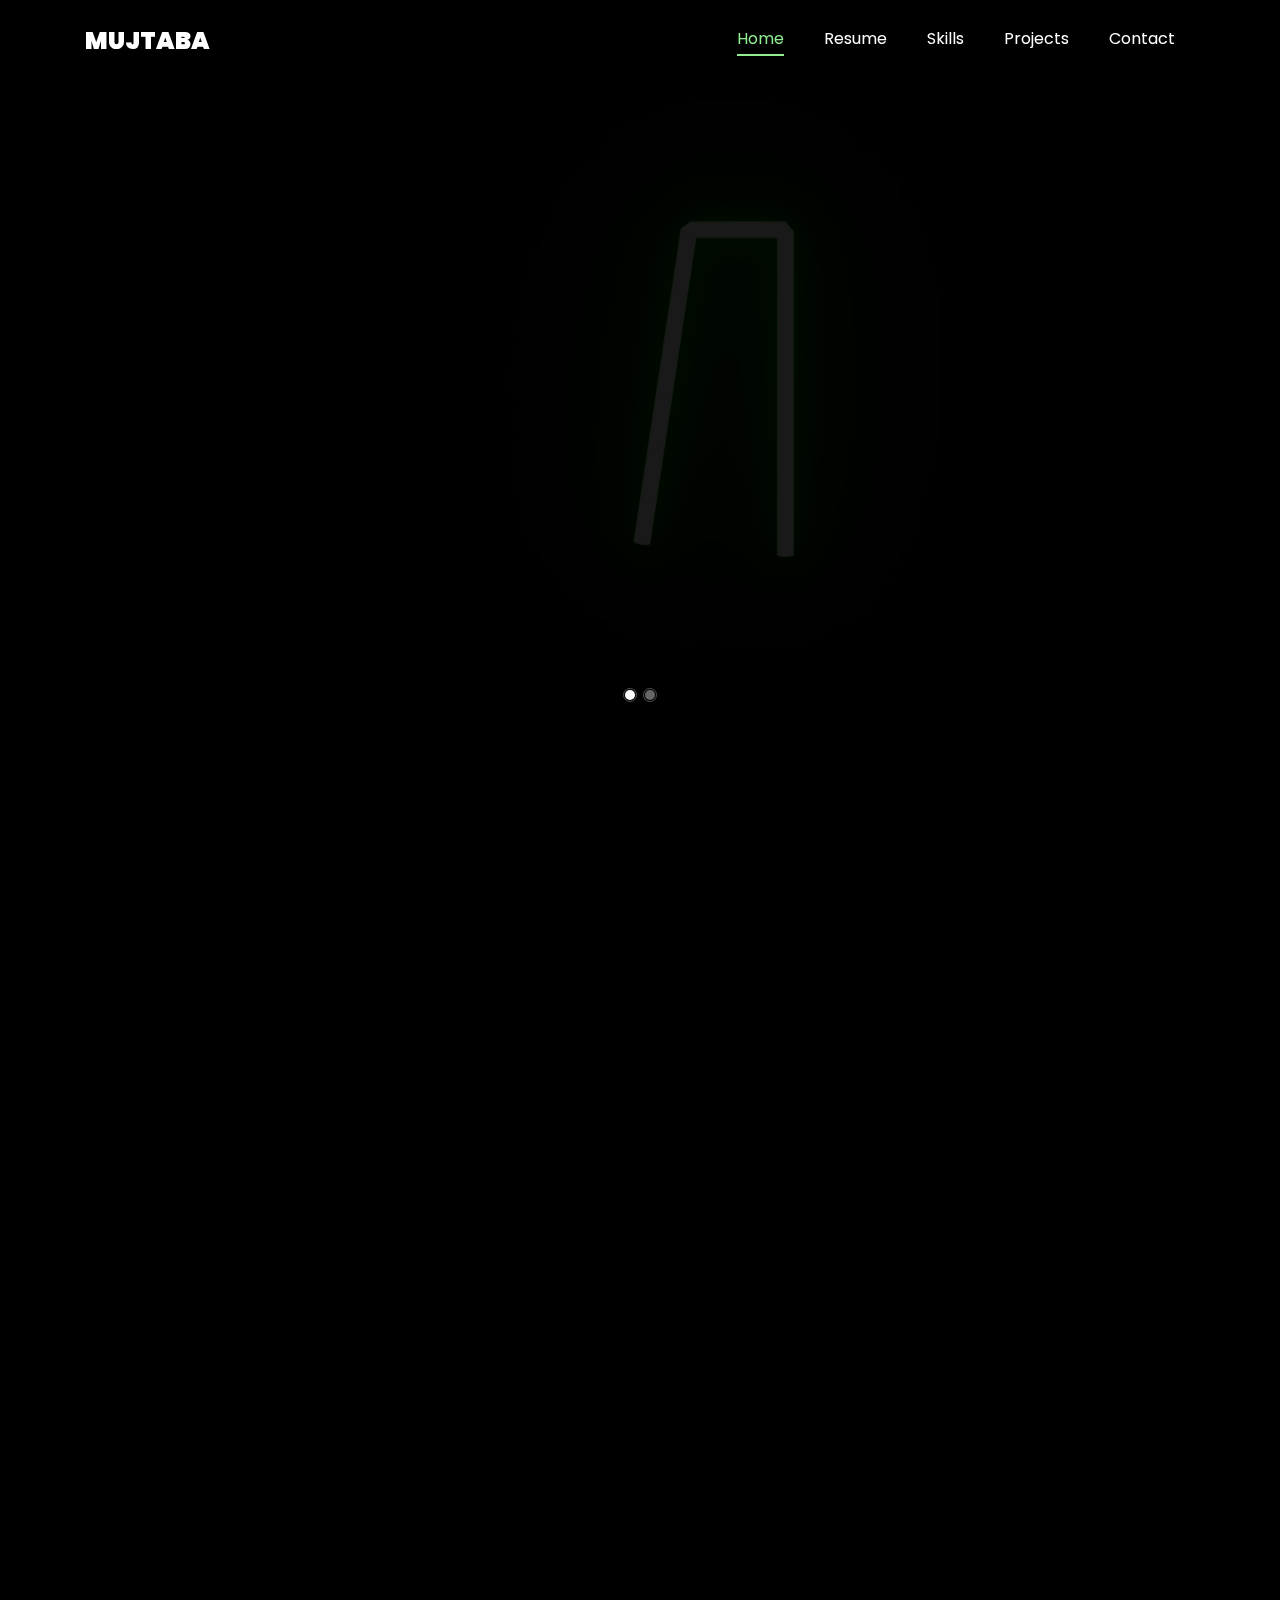
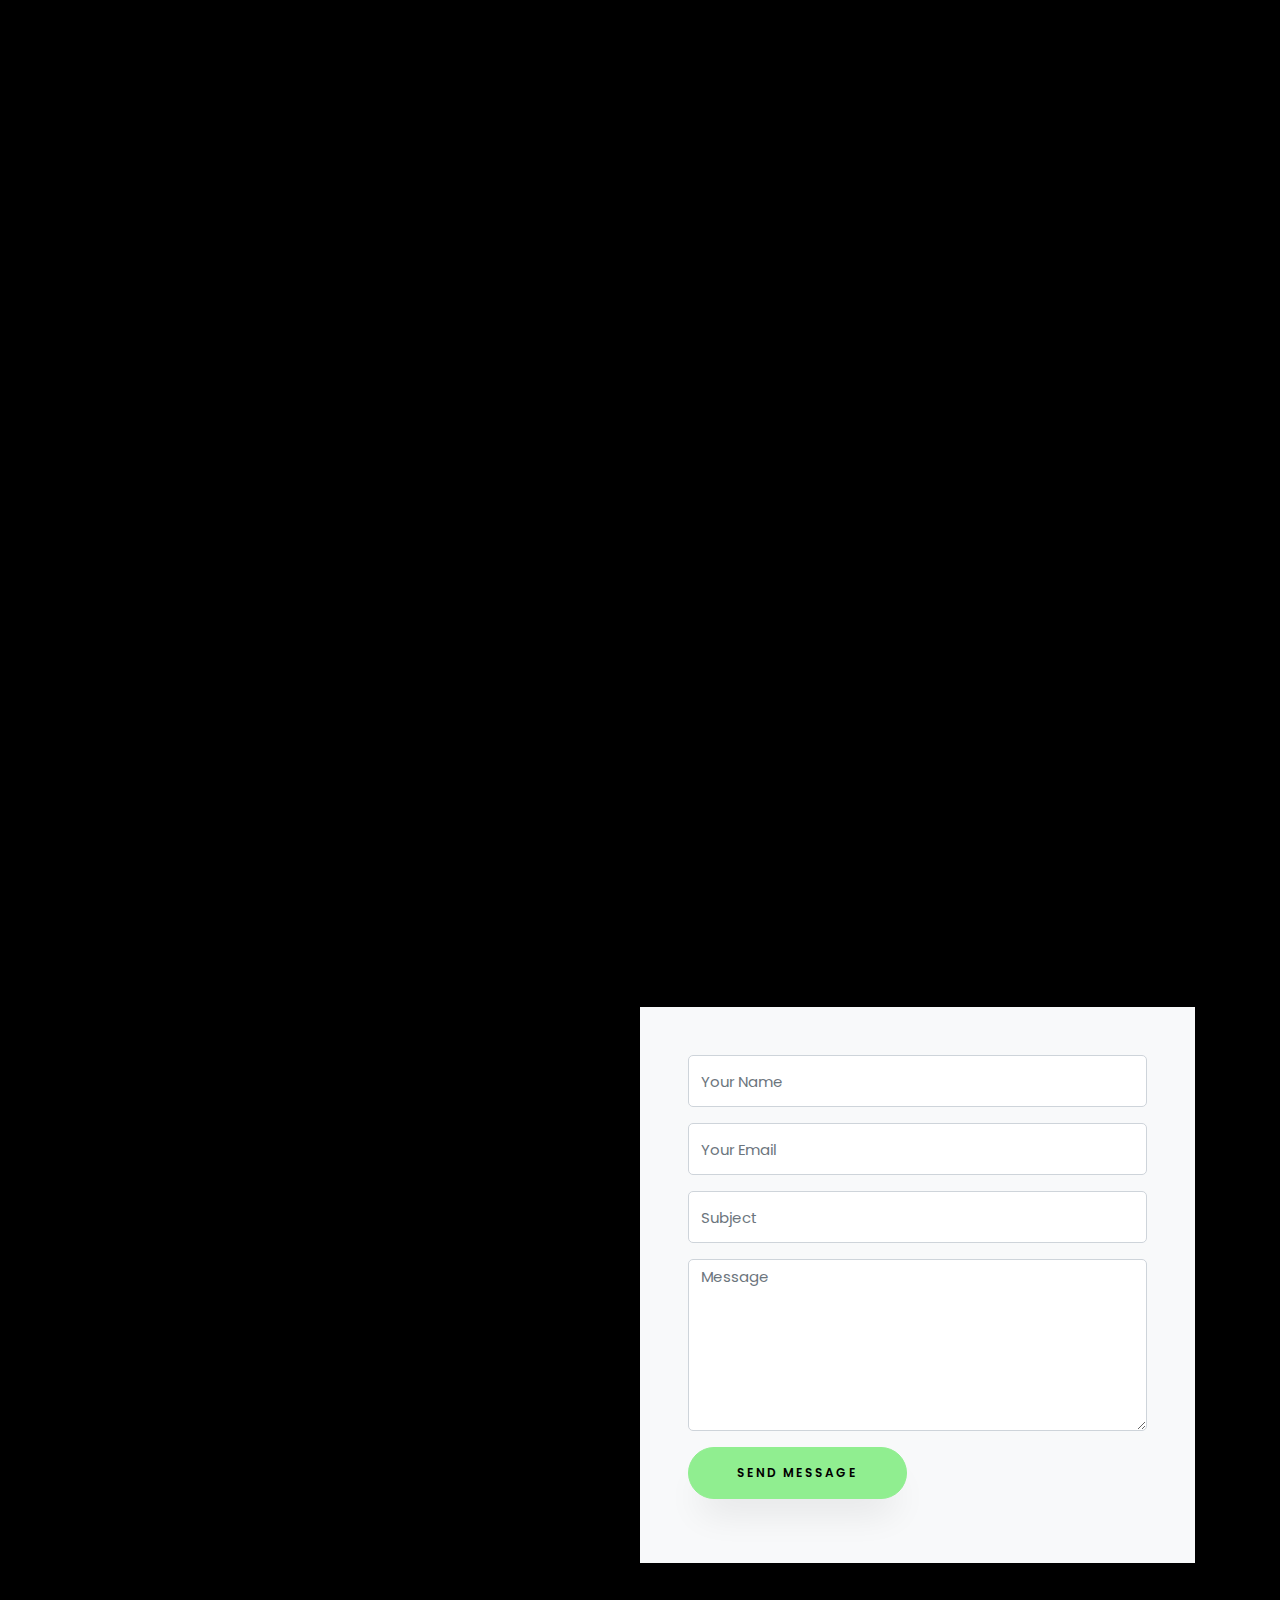
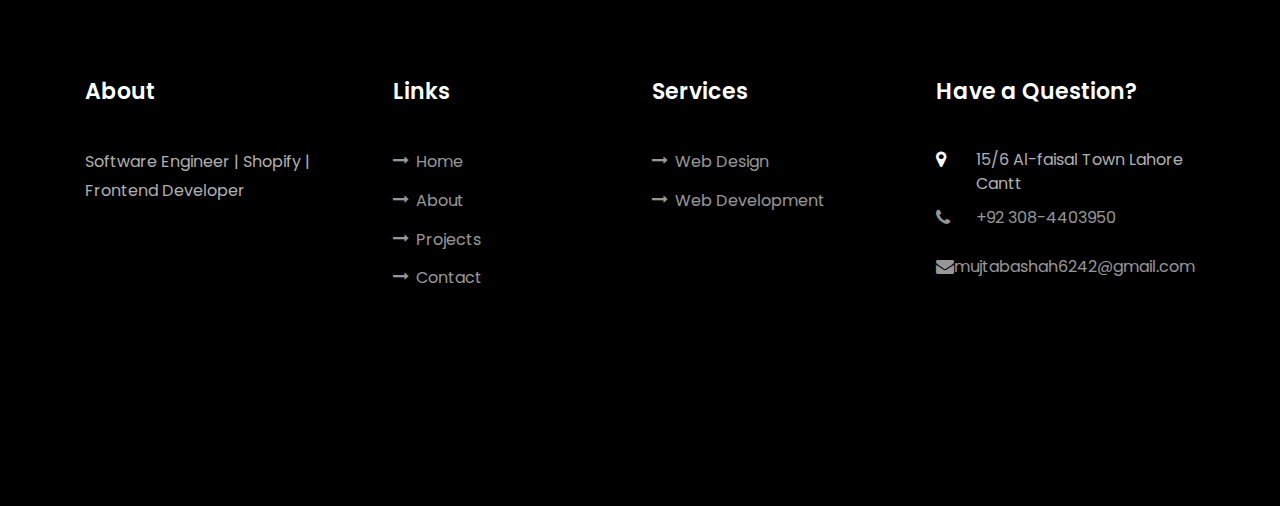
==== index.html @ 7bd769a1 "feat:" ====
<!DOCTYPE html>
<html lang="en">
  <head>
    <title>Mujtaba</title>
    <meta charset="utf-8">
    <meta name="viewport" content="width=device-width, initial-scale=1, shrink-to-fit=no">
    
    <link href="https://fonts.googleapis.com/css?family=Poppins:100,200,300,400,500,600,700,800,900" rel="stylesheet">

    <link rel="stylesheet" href="css/open-iconic-bootstrap.min.css">
    <link rel="stylesheet" href="css/animate.css">
    
    <link rel="stylesheet" href="css/owl.carousel.min.css">
    <link rel="stylesheet" href="css/owl.theme.default.min.css">
    <link rel="stylesheet" href="css/magnific-popup.css">

    <link rel="stylesheet" href="css/aos.css">

    <link rel="stylesheet" href="css/ionicons.min.css">
    
    <link rel="stylesheet" href="css/flaticon.css">
    <link rel="stylesheet" href="css/icomoon.css">
    <link rel="stylesheet" href="css/style.css">
  </head>
  <body data-spy="scroll" data-target=".site-navbar-target" data-offset="300">
	<video id="background-video" autoplay loop muted poster="https://assets.codepen.io/6093409/river.jpg">
		<source src="/images/video2.mp4" type="video/mp4">
	</video>
	  
    <nav class="navbar navbar-expand-lg navbar-dark ftco_navbar ftco-navbar-light site-navbar-target" id="ftco-navbar">
	    <div class="container">
	      <a class="navbar-brand" href="index.html">Mujtaba</a>
	      <button class="navbar-toggler js-fh5co-nav-toggle fh5co-nav-toggle" type="button" data-toggle="collapse" data-target="#ftco-nav" aria-controls="ftco-nav" aria-expanded="false" aria-label="Toggle navigation">
	        <span class="oi oi-menu"></span> Menu
	      </button>

	      <div class="collapse navbar-collapse" id="ftco-nav">
	        <ul class="navbar-nav nav ml-auto">
	          <li class="nav-item"><a href="#home-section" class="nav-link"><span>Home</span></a></li>
	          <!-- <li class="nav-item"><a href="#about-section" class="nav-link"><span>About</span></a></li> -->
	          <li class="nav-item"><a href="#resume-section" class="nav-link"><span>Resume</span></a></li>
	          <!-- <li class="nav-item"><a href="#services-section" class="nav-link"><span>Services</span></a></li> -->
	          <li class="nav-item"><a href="#skills-section" class="nav-link"><span>Skills</span></a></li>
	          <li class="nav-item"><a href="#projects-section" class="nav-link"><span>Projects</span></a></li>
	          <!-- <li class="nav-item"><a href="#blog-section" class="nav-link"><span>My Blog</span></a></li> -->
	          <li class="nav-item"><a href="#contact-section" class="nav-link"><span>Contact</span></a></li>
	        </ul>
	      </div>
	    </div>
	  </nav>
	  <section id="home-section" class="hero">
		  <div class="home-slider  owl-carousel">
	      <div class="slider-item ">
	      	<div class="overlay"></div>
	        <div class="container">
	          <div class="row d-md-flex no-gutters slider-text align-items-end justify-content-end" data-scrollax-parent="true">
	          	<div class="one-third js-fullheight order-md-last img" style="background-image:url(images/bg_1.png);">
	          		<div class="overlay"></div>
	          	</div>
		          <div class="one-forth d-flex  align-items-center ftco-animate" data-scrollax=" properties: { translateY: '70%' }">
		          	<div class="text">
		          		<span class="subheading">Hello!</span>
			            <h1 class="mb-4 mt-3">I'm <span>Syed Mujtaba</span></h1>
			            <h2 class="mb-4">I'm a Frontend Developer</h2>
			            <p><a href="#" class="btn btn-primary py-3 px-4">Hire me</a> <a href="#" class="btn btn-white btn-outline-white py-3 px-4">My works</a></p>
		            </div>
		          </div>
	        	</div>
	        </div>
	      </div>

	      <div class="slider-item">
	      	<div class="overlay"></div>
	        <div class="container">
	          <div class="row d-flex no-gutters slider-text align-items-end justify-content-end" data-scrollax-parent="true">
	          	<div class="one-third js-fullheight order-md-last img" style="background-image:url(images/bg_1.png);">
	          		<div class="overlay"></div>
	          	</div>
		          <div class="one-forth d-flex align-items-center ftco-animate" data-scrollax=" properties: { translateY: '70%' }">
		          	<div class="text">
		          		<span class="subheading">Hello!</span>
			            <h1 class="mb-4 mt-3">I'm a <span>web designer</span> based in Lahore</h1>
			            <p><a href="#" class="btn btn-primary py-3 px-4">Hire me</a> <a href="#" class="btn btn-white btn-outline-white py-3 px-4">My works</a></p>
		            </div>
		          </div>
	        	</div>
	        </div>
	      </div>
	    </div>
    </section>

    <!-- <section class="ftco-about img ftco-section ftco-no-pb" id="about-section">
    	<div class="container">
    		<div class="row d-flex">
    			<div class="col-md-6 col-lg-5 d-flex">
    				<div class="img-about img d-flex align-items-stretch">
    					<div class="overlay"></div>
	    				<div class="img d-flex align-self-stretch align-items-center" style="background-image:url(images/bg_1.png);">
	    				</div>
    				</div>
    			</div>
    			<div class="col-md-6 col-lg-7 pl-lg-5 pb-5">
    				<div class="row justify-content-start pb-3">
		          <div class="col-md-12 heading-section ftco-animate">
		          	<h1 class="big">About</h1>
		            <h2 class="mb-4">About Me</h2>
		            <p>I have successfully tackled a range of programming tasks including OOP, DSA, Databases, Web Development and Data Analytics.</p>
		            <ul class="about-info mt-4 px-md-0 px-2">
		            	<li class="d-flex"><span>Name:</span> <span>Syed Mujtaba</span></li>
		            	<li class="d-flex"><span>Date of birth:</span> <span>October 10, 1998</span></li>
		            	<li class="d-flex"><span>Address:</span> <span>15/6 Cantt</span></li>
		            	<li class="d-flex"><span>Zip code:</span> <span>54000</span></li>
		            	<li class="d-flex"><span>Email:</span> <span>mujtabashah6242@gmail.com</span></li>
		            	<li class="d-flex"><span>Phone: </span> <span>+92 308-4403950</span></li>
		            </ul>
		          </div>
		        </div>
	          <div class="counter-wrap ftco-animate d-flex mt-md-3">
              <div class="text">
              	<p class="mb-4">
	                <span class="number" data-number="63">0</span>
	                <span>Project complete</span>
                </p>
                <p><a href="./images/cv.pdf" class="btn btn-primary py-3 px-3">Download CV</a></p>
              </div>
	          </div>
	        </div>
        </div>
    	</div>
    </section> -->

    <section class="ftco-section ftco-no-pb" id="resume-section">
    	<div class="container">
    		<div class="row justify-content-center pb-5">
          <div class="col-md-10 heading-section text-center ftco-animate">
          	<h1 class="big big-2">Resume</h1>
            <h2 class="mb-4">Resume</h2>
            <p>Implementing responsive design and ensuring cross-browser compatibility is one of my polished skills.</p>
          </div>
        </div>
    		<div class="row">
    			<div class="col-md-6">
    				<div class="resume-wrap ftco-animate">
    					<span class="date">2017-2021</span>
    					<h2>Bachelor's Degree of CS</h2>
    					<span class="position">PUCIT</span>
    					<p class="mt-4">Used responsive elements and understood dynamic designs.</p>
    				</div>
    				<div class="resume-wrap ftco-animate">
    					<span class="date">2021-2022</span>
    					<h2>Frontend-Developer</h2>
    					<span class="position">Fiver</span>
						<p class="mt-4">Creating custom layouts, and integrating responsive elements.</p>
					</div>
    			</div>

    			<div class="col-md-6">
    				<div class="resume-wrap ftco-animate">
    					<span class="date">2021-2022</span>
    					<h2>Shopify Developer</h2>
    					<span class="position">Fiver</span>
						<p class="mt-4">Dynamic and interactive user interfaces using front-end technologies like JavaScript, AJAX, and other frameworks, specifically within the context of Shopify stores.</p>
    				</div>
    				<div class="resume-wrap ftco-animate">
    					<span class="date">2020-2021</span>
    					<h2>Wordpress Developer</h2>
    					<span class="position">Fiver</span>
						<p class="mt-4">Creating a seamless user experience across various devices by implementing responsive design principles.</p>
					</div>
    			</div>
    		</div>
    		<div class="row justify-content-center mt-5">
    			<div class="col-md-6 text-center ftco-animate">
    				<p><a href="./images/cv.pdf" class="btn btn-primary py-4 px-5">Download CV</a></p>
    			</div>
    		</div>
    	</div>
    </section>

    <!-- <section class="ftco-section" id="services-section">
    	<div class="container">
    		<div class="row justify-content-center py-5 mt-5">
          <div class="col-md-12 heading-section text-center ftco-animate">
          	<h1 class="big big-2">Services</h1>
            <h2 class="mb-4">Services</h2>
            <p>I develop full-stack web applications/stores in MERN stack | Shopify.</p>
          </div>
        </div>
    		<div class="row">
					<div class="col-md-4 text-center d-flex ftco-animate">
						<a href="#" class="services-1">
							<span class="icon">
								<i class="flaticon-analysis"></i>
							</span>
							<div class="desc">
								<h3 class="mb-5">Web Design</h3>
							</div>
						</a>
					</div>
					<div class="col-md-4 text-center d-flex ftco-animate">
						<a href="#" class="services-1">
							<span class="icon">
								<i class="flaticon-flasks"></i>
							</span>
							<div class="desc">
								<h3 class="mb-5">Phtography</h3>
							</div>
						</a>
					</div>
					<div class="col-md-4 text-center d-flex ftco-animate">
						<a href="#" class="services-1">
							<span class="icon">
								<i class="flaticon-ideas"></i>
							</span>
							<div class="desc">
								<h3 class="mb-5">Web Developer</h3>
							</div>
						</a>
					</div>

					<div class="col-md-4 text-center d-flex ftco-animate">
						<a href="#" class="services-1">
							<span class="icon">
								<i class="flaticon-analysis"></i>
							</span>
							<div class="desc">
								<h3 class="mb-5">App Developing</h3>
							</div>
						</a>
					</div>
					<div class="col-md-4 text-center d-flex ftco-animate">
						<a href="#" class="services-1">
							<span class="icon">
								<i class="flaticon-flasks"></i>
							</span>
							<div class="desc">
								<h3 class="mb-5">Branding</h3>
							</div>
						</a>
					</div>
					<div class="col-md-4 text-center d-flex ftco-animate">
						<a href="#" class="services-1">
							<span class="icon">
								<i class="flaticon-ideas"></i>
							</span>
							<div class="desc">
								<h3 class="mb-5">Product Strategy</h3>
							</div>
						</a>
					</div>
				</div>
    	</div>
    </section> -->

		
		<section class="ftco-section" id="skills-section">
			<div class="container">
				<div class="row justify-content-center pb-5">
          <div class="col-md-12 heading-section text-center ftco-animate">
          	<h1 class="big big-2">Skills</h1>
            <h2 class="mb-4">My Skills</h2>
            <p>Here's some of my skills centering around customization and development.</p>
          </div>
        </div>
				<div class="row">
					<div class="col-md-6 animate-box">
						<div class="progress-wrap ftco-animate">
							<h3>JavaScript</h3>
							<div class="progress">
							 	<div class="progress-bar color-1" role="progressbar" aria-valuenow="90"
							  	aria-valuemin="0" aria-valuemax="100" style="width:90%">
							    <span>90%</span>
							  	</div>
							</div>
						</div>
					</div>
					<div class="col-md-6 animate-box">
						<div class="progress-wrap ftco-animate">
							<h3>jQuery</h3>
							<div class="progress">
							 	<div class="progress-bar color-2" role="progressbar" aria-valuenow="85"
							  	aria-valuemin="0" aria-valuemax="100" style="width:85%">
							    <span>85%</span>
							  	</div>
							</div>
						</div>
					</div>
					<div class="col-md-6 animate-box">
						<div class="progress-wrap ftco-animate">
							<h3>HTML5</h3>
							<div class="progress">
							 	<div class="progress-bar color-3" role="progressbar" aria-valuenow="95"
							  	aria-valuemin="0" aria-valuemax="100" style="width:95%">
							    <span>95%</span>
							  	</div>
							</div>
						</div>
					</div>
					<div class="col-md-6 animate-box">
						<div class="progress-wrap ftco-animate">
							<h3>CSS3</h3>
							<div class="progress">
							 	<div class="progress-bar color-4" role="progressbar" aria-valuenow="90"
							  	aria-valuemin="0" aria-valuemax="100" style="width:90%">
							    <span>90%</span>
							  	</div>
							</div>
						</div>
					</div>
					<div class="col-md-6 animate-box">
						<div class="progress-wrap ftco-animate">
							<h3>WordPress</h3>
							<div class="progress">
							 	<div class="progress-bar color-5" role="progressbar" aria-valuenow="70"
							  	aria-valuemin="0" aria-valuemax="100" style="width:70%">
							    <span>70%</span>
							  	</div>
							</div>
						</div>
					</div>
					<div class="col-md-6 animate-box">
						<div class="progress-wrap ftco-animate">
							<h3>Liquid</h3>
							<div class="progress">
							 	<div class="progress-bar color-6" role="progressbar" aria-valuenow="80"
							  	aria-valuemin="0" aria-valuemax="100" style="width:90%">
							    <span>90%</span>
							  	</div>
							</div>
						</div>
					</div>
				</div>
			</div>
		</section>
 

    <section class="ftco-section ftco-project" id="projects-section">
    	<div class="container">
    		<div class="row justify-content-center pb-5">
          <div class="col-md-12 heading-section text-center ftco-animate">
          	<h1 class="big big-2">Projects</h1>
            <h2 class="mb-4">My Projects</h2>
            <p>Far far away, behind the word mountains, far from the countries Vokalia and Consonantia</p>
          </div>
        </div>
    		<div class="row">
    			<div class="col-md-4">
    				<div class="project img ftco-animate d-flex justify-content-center align-items-center" style="background-image: url(images/project_1.png);">
    					<div class="overlay"></div>
	    				<div class="text text-center p-4">
	    					<h3><a href="https://e-commerce-client-beryl.vercel.app/">FashionFinds</a></h3>
	    					<span style="text-decoration: underline;">Web Design</span>
							<br>
							<span><a style="color: black;" href="https://github.com/MujtabaRaza1/E-Commerce-user">Github Repo</a></span>
	    				</div>
    				</div>
  				</div>
  				<div class="col-md-8">
    				<div class="project img ftco-animate d-flex justify-content-center align-items-center" style="background-image: url(images/project_5.png);">
    					<div class="overlay"></div>
	    				<div class="text text-center p-4">
	    					<h3><a href="https://genius-pro-iota.vercel.app/dashboard">Genius</a></h3>
	    					<span style="text-decoration: underline;">Web Design</span>
							<br>
	    					<span><a style="color: black;" href="https://github.com/MujtabaRaza1/Genius">Github Repo</a></span>
	    				</div>
    				</div>
  				</div>

    			<div class="col-md-8">
    				<div class="project img ftco-animate d-flex justify-content-center align-items-center" style="background-image: url(images/project_3.png);">
    					<div class="overlay"></div>
	    				<div class="text text-center p-4">
	    					<h3><a href="https://movieland-123.netlify.app/">Movie Land</a></h3>
	    					<span style="text-decoration: underline;">Web Design</span>
							<br>
							<span><a style="color: black;" href="https://github.com/MujtabaRaza1/Movie-land-TestRE">Github Repo</a></span>
	    				</div>
    				</div>
    			</div>
				<div class="col-md-4">
					<div class="project img ftco-animate d-flex justify-content-center align-items-center" style="background-image: url(images/project_4.png);">
						<div class="overlay"></div>
						<div class="text text-center p-4">
							<h3><a href="https://e-commerce-admin-alpha.vercel.app/">E-Commerce CMS</a></h3>
							<span style="text-decoration: underline;">Web Design</span>
							<br>
							<span><a style="color: black;" href="https://github.com/MujtabaRaza1/E-Commerce-Dashboard">Github Repo</a></span>
						</div>
					</div>
				</div>
				
    			<!-- <div class="col-md-4">
    				<div class="row">
    					<div class="col-md-12">
		    				<div class="project img ftco-animate d-flex justify-content-center align-items-center" style="background-image: url(images/project-2.jpg);">
		    					<div class="overlay"></div>
			    				<div class="text text-center p-4">
			    					<h3><a href="#">Branding &amp; Illustration Design</a></h3>
			    					<span>Web Design</span>
			    				</div>
		    				</div>
	    				</div>
	    				<div class="col-md-12">
		    				<div class="project img ftco-animate d-flex justify-content-center align-items-center" style="background-image: url(images/project-3.jpg);">
		    					<div class="overlay"></div>
			    				<div class="text text-center p-4">
			    					<h3><a href="#">Branding &amp; Illustration Design</a></h3>
			    					<span>Web Design</span>
			    				</div>
		    				</div>
	    				</div>
    				</div>
    			</div> -->
    		</div>
    	</div>
    </section>


    <!-- <section class="ftco-section" id="blog-section">
      <div class="container">
        <div class="row justify-content-center mb-5 pb-5">
          <div class="col-md-7 heading-section text-center ftco-animate">
            <h1 class="big big-2">Blog</h1>
            <h2 class="mb-4">Our Blog</h2>
            <p>Far far away, behind the word mountains, far from the countries Vokalia and Consonantia</p>
          </div>
        </div>
        <div class="row d-flex">
          <div class="col-md-4 d-flex ftco-animate">
          	<div class="blog-entry justify-content-end">
              <a href="single.html" class="block-20" style="background-image: url('images/image_1.jpg');">
              </a>
              <div class="text mt-3 float-right d-block">
              	<div class="d-flex align-items-center mb-3 meta">
	                <p class="mb-0">
	                	<span class="mr-2">June 21, 2019</span>
	                	<a href="#" class="mr-2">Admin</a>
	                	<a href="#" class="meta-chat"><span class="icon-chat"></span> 3</a>
	                </p>
                </div>
                <h3 class="heading"><a href="single.html">Why Lead Generation is Key for Business Growth</a></h3>
                <p>A small river named Duden flows by their place and supplies it with the necessary regelialia.</p>
              </div>
            </div>
          </div>
          <div class="col-md-4 d-flex ftco-animate">
          	<div class="blog-entry justify-content-end">
              <a href="single.html" class="block-20" style="background-image: url('images/image_2.jpg');">
              </a>
              <div class="text mt-3 float-right d-block">
              	<div class="d-flex align-items-center mb-3 meta">
	                <p class="mb-0">
	                	<span class="mr-2">June 21, 2019</span>
	                	<a href="#" class="mr-2">Admin</a>
	                	<a href="#" class="meta-chat"><span class="icon-chat"></span> 3</a>
	                </p>
                </div>
                <h3 class="heading"><a href="single.html">Why Lead Generation is Key for Business Growth</a></h3>
                <p>A small river named Duden flows by their place and supplies it with the necessary regelialia.</p>
              </div>
            </div>
          </div>
          <div class="col-md-4 d-flex ftco-animate">
          	<div class="blog-entry">
              <a href="single.html" class="block-20" style="background-image: url('images/image_3.jpg');">
              </a>
              <div class="text mt-3 float-right d-block">
              	<div class="d-flex align-items-center mb-3 meta">
	                <p class="mb-0">
	                	<span class="mr-2">June 21, 2019</span>
	                	<a href="#" class="mr-2">Admin</a>
	                	<a href="#" class="meta-chat"><span class="icon-chat"></span> 3</a>
	                </p>
                </div>
                <h3 class="heading"><a href="single.html">Why Lead Generation is Key for Business Growth</a></h3>
                <p>A small river named Duden flows by their place and supplies it with the necessary regelialia.</p>
              </div>
            </div>
          </div>
        </div>
      </div>
    </section> -->
<!-- 
    <section class="ftco-section ftco-no-pt ftco-no-pb ftco-counter img" id="section-counter">
    	<div class="container">
				<div class="row d-md-flex align-items-center">
          <div class="col-md d-flex justify-content-center counter-wrap ftco-animate">
            <div class="block-18">
              <div class="text">
                <strong class="number" data-number="100">0</strong>
                <span>Awards</span>
              </div>
            </div>
          </div>
          <div class="col-md d-flex justify-content-center counter-wrap ftco-animate">
            <div class="block-18">
              <div class="text">
                <strong class="number" data-number="63">0</strong>
                <span>Complete Projects</span>
              </div>
            </div>
          </div>
          <div class="col-md d-flex justify-content-center counter-wrap ftco-animate">
            <div class="block-18">
              <div class="text">
                <strong class="number" data-number="63">0</strong>
                <span>Happy Customers</span>
              </div>
            </div>
          </div>
        </div>
      </div>
    </section> -->

    <!-- <section class="ftco-section ftco-hireme img margin-top" style="background-image: url(images/bg_1.jpg)">
			<div class="container">
				<div class="row justify-content-center">
					<div class="col-md-7 ftco-animate text-center">
						<h2>I'm <span style="color: lightlightgreen;">Available</span> for freelancing</h2>
						<p style="color: lightlightgreen;">Looking forword to work with you.</p>
						<p class="mb-0"><a href="#" class="btn btn-primary py-3 px-5">Hire me</a></p>
					</div>
				</div>
			</div>
	</section> -->

    <section class="ftco-section contact-section ftco-no-pb" id="contact-section">
      <div class="container">
      	<div class="row justify-content-center mb-5 pb-3">
          <div class="col-md-7 heading-section text-center ftco-animate">
            <h1 class="big big-2">Contact</h1>
            <h2 class="mb-4">Contact Me</h2>
            <p>Unlocking Potential, Together as One: Where Excellence Meets Teamwork!</p>
          </div>
        </div>

        <div class="row d-flex contact-info mb-5">
          <div class="col-md-6 col-lg-3 d-flex ftco-animate">
          	<div class="align-self-stretch box p-4 text-center">
          		<div class="icon d-flex align-items-center justify-content-center">
          			<span class="icon-map-signs"></span>
          		</div>
          		<h3 class="mb-4">Address</h3>
	            <p>15/6 Al-faisal Town Lahore Cantt</p>
	          </div>
          </div>
          <div class="col-md-6 col-lg-3 d-flex ftco-animate">
          	<div class="align-self-stretch box p-4 text-center">
          		<div class="icon d-flex align-items-center justify-content-center">
          			<span class="icon-phone2"></span>
          		</div>
          		<h3 class="mb-4">Contact Number</h3>
	            <p><a href="tel://1234567920">+92 308-4403950</a></p>
	          </div>
          </div>
          <div class="col-md-6 col-lg-3 d-flex ftco-animate">
          	<div class="align-self-stretch box p-4 text-center">
          		<div class="icon d-flex align-items-center justify-content-center">
          			<span class="icon-paper-plane"></span>
          		</div>
          		<h3 class="mb-4">Email Address</h3>
	            <p><a class="Email" href="mailto:mujtabashah624@gmail.com">mujtabashah6242@gmail.com</a></p>
	          </div>
          </div>
          <div class="col-md-6 col-lg-3 d-flex ftco-animate">
          	<div class="align-self-stretch box p-4 text-center">
          		<div class="icon d-flex align-items-center justify-content-center">
          			<span class="icon-globe"></span>
          		</div>
          		<h3 class="mb-4">Website</h3>
	            <p><a href="#">yoursite.com</a></p>
	          </div>
          </div>
        </div>


        <div class="row no-gutters block-9" style="display: flex;">
          <div class="col-md-6 order-md-last d-flex">
            <form action="#" class="bg-light p-4 p-md-5 contact-form">
              <div class="form-group">
                <input type="text" class="form-control" placeholder="Your Name">
              </div>
              <div class="form-group">
                <input type="text" class="form-control" placeholder="Your Email">
              </div>
              <div class="form-group">
                <input type="text" class="form-control" placeholder="Subject">
              </div>
              <div class="form-group">
                <textarea name="" id="" cols="30" rows="7" class="form-control" placeholder="Message"></textarea>
              </div>
              <div class="form-group">
                <input type="submit" value="Send Message" class="btn btn-primary py-3 px-5">
              </div>
            </form>
          
          </div>

          <div class="col-md-6 d-flex">
          	<div class="img" style="width: 10%;">
				<video class="img23" autoplay loop muted poster="https://assets.codepen.io/6093409/river.jpg">
					<source src="/images/video.mp4" type="video/mp4">
				</video>
			</div>
          </div>
        </div>
      </div>
    </section>
		

    <footer class="ftco-footer ftco-section">
      <div class="container">
        <div class="row mb-5">
          <div class="col-md">
            <div class="ftco-footer-widget mb-4">
              <h2 class="ftco-heading-2">About</h2>
              <p>Software Engineer | Shopify | Frontend Developer</p>
              <ul class="ftco-footer-social list-unstyled float-md-left float-lft mt-5">
                <li class="ftco-animate"><a href="https://twitter.com/TheCoopLowski"><span class="icon-twitter"></span></a></li>
				<li class="ftco-animate"><a href="https://www.linkedin.com/in/muhammad-mujtaba-raza-ii0786ii0/"><span class="icon-linkedin"></span></a></li>
                <li class="ftco-animate"><a href="https://www.facebook.com/zillaspear/"><span class="icon-facebook"></span></a></li>
                <li class="ftco-animate"><a href="https://www.instagram.com/zillaspear/"><span class="icon-instagram"></span></a></li>
              </ul>
            </div>
          </div>
          <div class="col-md">
            <div class="ftco-footer-widget mb-4 ml-md-4">
              <h2 class="ftco-heading-2">Links</h2>
              <ul class="list-unstyled">
                <li><a href="#"><span class="icon-long-arrow-right mr-2"></span>Home</a></li>
                <li><a href="#"><span class="icon-long-arrow-right mr-2"></span>About</a></li>
                <!-- <li><a href="#"><span class="icon-long-arrow-right mr-2"></span>Services</a></li> -->
                <li><a href="#"><span class="icon-long-arrow-right mr-2"></span>Projects</a></li>
                <li><a href="#"><span class="icon-long-arrow-right mr-2"></span>Contact</a></li>
              </ul>
            </div>
          </div>
          <div class="col-md">
             <div class="ftco-footer-widget mb-4">
              <h2 class="ftco-heading-2">Services</h2>
              <ul class="list-unstyled">
                <li><a href="#"><span class="icon-long-arrow-right mr-2"></span>Web Design</a></li>
                <li><a href="#"><span class="icon-long-arrow-right mr-2"></span>Web Development</a></li>
                <!-- <li><a href="#"><span class="icon-long-arrow-right mr-2"></span>Business Strategy</a></li>
                <li><a href="#"><span class="icon-long-arrow-right mr-2"></span>Data Analysis</a></li>
                <li><a href="#"><span class="icon-long-arrow-right mr-2"></span>Graphic Design</a></li> -->
              </ul>
            </div>
          </div>
          <div class="col-md">
            <div class="ftco-footer-widget mb-4">
            	<h2 class="ftco-heading-2">Have a Question?</h2>
            	<div class="block-23 mb-3">
	              <ul>
	                <li><span class="icon icon-map-marker"></span><span class="text">15/6 Al-faisal Town Lahore Cantt</span></li>
	                <li><a href="#"><span class="icon icon-phone"></span><span class="text">+92 308-4403950</span></a></li>
	                <li><a href="#"><span class="icon icon-envelope"></span><span class="text">mujtabashah6242@gmail.com</span></a></li>
	              </ul>
	            </div>
            </div>
          </div>
        </div>
      </div>
    </footer>
    
  

  <!-- loader -->
  <div id="ftco-loader" class="show fullscreen"><svg class="circular" width="48px" height="48px"><circle class="path-bg" cx="24" cy="24" r="22" fill="none" stroke-width="4" stroke="#eeeeee"/><circle class="path" cx="24" cy="24" r="22" fill="none" stroke-width="4" stroke-miterlimit="10" stroke="#F96D00"/></svg></div>


  <script src="js/jquery.min.js"></script>
  <script src="js/jquery-migrate-3.0.1.min.js"></script>
  <script src="js/popper.min.js"></script>
  <script src="js/bootstrap.min.js"></script>
  <script src="js/jquery.easing.1.3.js"></script>
  <script src="js/jquery.waypoints.min.js"></script>
  <script src="js/jquery.stellar.min.js"></script>
  <script src="js/owl.carousel.min.js"></script>
  <script src="js/jquery.magnific-popup.min.js"></script>
  <script src="js/aos.js"></script>
  <script src="js/jquery.animateNumber.min.js"></script>
  <script src="js/scrollax.min.js"></script>
  
  <script src="js/main.js"></script>
    
  </body>
</html>
---- css/flaticon.css ----
/*
  	Flaticon icon font: Flaticon
  	Creation date: 04/01/2019 13:45
  	*/


@font-face {
  font-family: "Flaticon";
  src: url("../fonts/flaticon/font/Flaticon.eot");
  src: url("../fonts/flaticon/font/Flaticon.eot?#iefix") format("embedded-opentype"),
       url("../fonts/flaticon/font/Flaticon.woff") format("woff"),
       url("../fonts/flaticon/font/Flaticon.ttf") format("truetype"),
       url("../fonts/flaticon/font/Flaticon.svg#Flaticon") format("svg");
  font-weight: normal;
  font-style: normal;
}

@media screen and (-webkit-min-device-pixel-ratio:0) {
  @font-face {
    font-family: "Flaticon";
    src: url("../fonts/flaticon/font/Flaticon.svg#Flaticon") format("svg");
  }
}

[class^="flaticon-"]:before, [class*=" flaticon-"]:before,
[class^="flaticon-"]:after, [class*=" flaticon-"]:after {   
  font-family: Flaticon;
  font-style: normal;
  font-weight: normal;
  font-variant: normal;
  text-transform: none;
  line-height: 1;

  /* Better Font Rendering =========== */
  -webkit-font-smoothing: antialiased;
  -moz-osx-font-smoothing: grayscale;
}

.flaticon-ideas:before { content: "\f100"; }
.flaticon-flasks:before { content: "\f101"; }
.flaticon-analysis:before { content: "\f102"; }
.flaticon-ux-design:before { content: "\f103"; }
.flaticon-web-design:before { content: "\f104"; }
.flaticon-idea:before { content: "\f105"; }
.flaticon-innovation:before { content: "\f106"; }
---- css/icomoon.css ----
@font-face {
  font-family: 'icomoon';
  src:  url('../fonts/icomoon/icomoon.eot?6tt51o');
  src:  url('../fonts/icomoon/icomoon.eot?6tt51o#iefix') format('embedded-opentype'),
    url('../fonts/icomoon/icomoon.ttf?6tt51o') format('truetype'),
    url('../fonts/icomoon/icomoon.woff?6tt51o') format('woff'),
    url('../fonts/icomoon/icomoon.svg?6tt51o#icomoon') format('svg');
  font-weight: normal;
  font-style: normal;
}

[class^="icon-"], [class*=" icon-"] {
  /* use !important to prevent issues with browser extensions that change fonts */
  font-family: 'icomoon' !important;
  speak: none;
  font-style: normal;
  font-weight: normal;
  font-variant: normal;
  text-transform: none;
  line-height: 1;

  /* Better Font Rendering =========== */
  -webkit-font-smoothing: antialiased;
  -moz-osx-font-smoothing: grayscale;
}

.icon-asterisk:before {
  content: "\f069";
}
.icon-plus:before {
  content: "\f067";
}
.icon-question:before {
  content: "\f128";
}
.icon-minus:before {
  content: "\f068";
}
.icon-glass:before {
  content: "\f000";
}
.icon-music:before {
  content: "\f001";
}
.icon-search:before {
  content: "\f002";
}
.icon-envelope-o:before {
  content: "\f003";
}
.icon-heart:before {
  content: "\f004";
}
.icon-star:before {
  content: "\f005";
}
.icon-star-o:before {
  content: "\f006";
}
.icon-user:before {
  content: "\f007";
}
.icon-film:before {
  content: "\f008";
}
.icon-th-large:before {
  content: "\f009";
}
.icon-th:before {
  content: "\f00a";
}
.icon-th-list:before {
  content: "\f00b";
}
.icon-check:before {
  content: "\f00c";
}
.icon-close:before {
  content: "\f00d";
}
.icon-remove:before {
  content: "\f00d";
}
.icon-times:before {
  content: "\f00d";
}
.icon-search-plus:before {
  content: "\f00e";
}
.icon-search-minus:before {
  content: "\f010";
}
.icon-power-off:before {
  content: "\f011";
}
.icon-signal:before {
  content: "\f012";
}
.icon-cog:before {
  content: "\f013";
}
.icon-gear:before {
  content: "\f013";
}
.icon-trash-o:before {
  content: "\f014";
}
.icon-home:before {
  content: "\f015";
}
.icon-file-o:before {
  content: "\f016";
}
.icon-clock-o:before {
  content: "\f017";
}
.icon-road:before {
  content: "\f018";
}
.icon-download:before {
  content: "\f019";
}
.icon-arrow-circle-o-down:before {
  content: "\f01a";
}
.icon-arrow-circle-o-up:before {
  content: "\f01b";
}
.icon-inbox:before {
  content: "\f01c";
}
.icon-play-circle-o:before {
  content: "\f01d";
}
.icon-repeat:before {
  content: "\f01e";
}
.icon-rotate-right:before {
  content: "\f01e";
}
.icon-refresh:before {
  content: "\f021";
}
.icon-list-alt:before {
  content: "\f022";
}
.icon-lock:before {
  content: "\f023";
}
.icon-flag:before {
  content: "\f024";
}
.icon-headphones:before {
  content: "\f025";
}
.icon-volume-off:before {
  content: "\f026";
}
.icon-volume-down:before {
  content: "\f027";
}
.icon-volume-up:before {
  content: "\f028";
}
.icon-qrcode:before {
  content: "\f029";
}
.icon-barcode:before {
  content: "\f02a";
}
.icon-tag:before {
  content: "\f02b";
}
.icon-tags:before {
  content: "\f02c";
}
.icon-book:before {
  content: "\f02d";
}
.icon-bookmark:before {
  content: "\f02e";
}
.icon-print:before {
  content: "\f02f";
}
.icon-camera:before {
  content: "\f030";
}
.icon-font:before {
  content: "\f031";
}
.icon-bold:before {
  content: "\f032";
}
.icon-italic:before {
  content: "\f033";
}
.icon-text-height:before {
  content: "\f034";
}
.icon-text-width:before {
  content: "\f035";
}
.icon-align-left:before {
  content: "\f036";
}
.icon-align-center:before {
  content: "\f037";
}
.icon-align-right:before {
  content: "\f038";
}
.icon-align-justify:before {
  content: "\f039";
}
.icon-list:before {
  content: "\f03a";
}
.icon-dedent:before {
  content: "\f03b";
}
.icon-outdent:before {
  content: "\f03b";
}
.icon-indent:before {
  content: "\f03c";
}
.icon-video-camera:before {
  content: "\f03d";
}
.icon-image:before {
  content: "\f03e";
}
.icon-photo:before {
  content: "\f03e";
}
.icon-picture-o:before {
  content: "\f03e";
}
.icon-pencil:before {
  content: "\f040";
}
.icon-map-marker:before {
  content: "\f041";
}
.icon-adjust:before {
  content: "\f042";
}
.icon-tint:before {
  content: "\f043";
}
.icon-edit:before {
  content: "\f044";
}
.icon-pencil-square-o:before {
  content: "\f044";
}
.icon-share-square-o:before {
  content: "\f045";
}
.icon-check-square-o:before {
  content: "\f046";
}
.icon-arrows:before {
  content: "\f047";
}
.icon-step-backward:before {
  content: "\f048";
}
.icon-fast-backward:before {
  content: "\f049";
}
.icon-backward:before {
  content: "\f04a";
}
.icon-play:before {
  content: "\f04b";
}
.icon-pause:before {
  content: "\f04c";
}
.icon-stop:before {
  content: "\f04d";
}
.icon-forward:before {
  content: "\f04e";
}
.icon-fast-forward:before {
  content: "\f050";
}
.icon-step-forward:before {
  content: "\f051";
}
.icon-eject:before {
  content: "\f052";
}
.icon-chevron-left:before {
  content: "\f053";
}
.icon-chevron-right:before {
  content: "\f054";
}
.icon-plus-circle:before {
  content: "\f055";
}
.icon-minus-circle:before {
  content: "\f056";
}
.icon-times-circle:before {
  content: "\f057";
}
.icon-check-circle:before {
  content: "\f058";
}
.icon-question-circle:before {
  content: "\f059";
}
.icon-info-circle:before {
  content: "\f05a";
}
.icon-crosshairs:before {
  content: "\f05b";
}
.icon-times-circle-o:before {
  content: "\f05c";
}
.icon-check-circle-o:before {
  content: "\f05d";
}
.icon-ban:before {
  content: "\f05e";
}
.icon-arrow-left:before {
  content: "\f060";
}
.icon-arrow-right:before {
  content: "\f061";
}
.icon-arrow-up:before {
  content: "\f062";
}
.icon-arrow-down:before {
  content: "\f063";
}
.icon-mail-forward:before {
  content: "\f064";
}
.icon-share:before {
  content: "\f064";
}
.icon-expand:before {
  content: "\f065";
}
.icon-compress:before {
  content: "\f066";
}
.icon-exclamation-circle:before {
  content: "\f06a";
}
.icon-gift:before {
  content: "\f06b";
}
.icon-leaf:before {
  content: "\f06c";
}
.icon-fire:before {
  content: "\f06d";
}
.icon-eye:before {
  content: "\f06e";
}
.icon-eye-slash:before {
  content: "\f070";
}
.icon-exclamation-triangle:before {
  content: "\f071";
}
.icon-warning:before {
  content: "\f071";
}
.icon-plane:before {
  content: "\f072";
}
.icon-calendar:before {
  content: "\f073";
}
.icon-random:before {
  content: "\f074";
}
.icon-comment:before {
  content: "\f075";
}
.icon-magnet:before {
  content: "\f076";
}
.icon-chevron-up:before {
  content: "\f077";
}
.icon-chevron-down:before {
  content: "\f078";
}
.icon-retweet:before {
  content: "\f079";
}
.icon-shopping-cart:before {
  content: "\f07a";
}
.icon-folder:before {
  content: "\f07b";
}
.icon-folder-open:before {
  content: "\f07c";
}
.icon-arrows-v:before {
  content: "\f07d";
}
.icon-arrows-h:before {
  content: "\f07e";
}
.icon-bar-chart:before {
  content: "\f080";
}
.icon-bar-chart-o:before {
  content: "\f080";
}
.icon-twitter-square:before {
  content: "\f081";
}
.icon-facebook-square:before {
  content: "\f082";
}
.icon-camera-retro:before {
  content: "\f083";
}
.icon-key:before {
  content: "\f084";
}
.icon-cogs:before {
  content: "\f085";
}
.icon-gears:before {
  content: "\f085";
}
.icon-comments:before {
  content: "\f086";
}
.icon-thumbs-o-up:before {
  content: "\f087";
}
.icon-thumbs-o-down:before {
  content: "\f088";
}
.icon-star-half:before {
  content: "\f089";
}
.icon-heart-o:before {
  content: "\f08a";
}
.icon-sign-out:before {
  content: "\f08b";
}
.icon-linkedin-square:before {
  content: "\f08c";
}
.icon-thumb-tack:before {
  content: "\f08d";
}
.icon-external-link:before {
  content: "\f08e";
}
.icon-sign-in:before {
  content: "\f090";
}
.icon-trophy:before {
  content: "\f091";
}
.icon-github-square:before {
  content: "\f092";
}
.icon-upload:before {
  content: "\f093";
}
.icon-lemon-o:before {
  content: "\f094";
}
.icon-phone:before {
  content: "\f095";
}
.icon-square-o:before {
  content: "\f096";
}
.icon-bookmark-o:before {
  content: "\f097";
}
.icon-phone-square:before {
  content: "\f098";
}
.icon-twitter:before {
  content: "\f099";
}
.icon-facebook:before {
  content: "\f09a";
}
.icon-facebook-f:before {
  content: "\f09a";
}
.icon-github:before {
  content: "\f09b";
}
.icon-unlock:before {
  content: "\f09c";
}
.icon-credit-card:before {
  content: "\f09d";
}
.icon-feed:before {
  content: "\f09e";
}
.icon-rss:before {
  content: "\f09e";
}
.icon-hdd-o:before {
  content: "\f0a0";
}
.icon-bullhorn:before {
  content: "\f0a1";
}
.icon-bell-o:before {
  content: "\f0a2";
}
.icon-certificate:before {
  content: "\f0a3";
}
.icon-hand-o-right:before {
  content: "\f0a4";
}
.icon-hand-o-left:before {
  content: "\f0a5";
}
.icon-hand-o-up:before {
  content: "\f0a6";
}
.icon-hand-o-down:before {
  content: "\f0a7";
}
.icon-arrow-circle-left:before {
  content: "\f0a8";
}
.icon-arrow-circle-right:before {
  content: "\f0a9";
}
.icon-arrow-circle-up:before {
  content: "\f0aa";
}
.icon-arrow-circle-down:before {
  content: "\f0ab";
}
.icon-globe:before {
  content: "\f0ac";
}
.icon-wrench:before {
  content: "\f0ad";
}
.icon-tasks:before {
  content: "\f0ae";
}
.icon-filter:before {
  content: "\f0b0";
}
.icon-briefcase:before {
  content: "\f0b1";
}
.icon-arrows-alt:before {
  content: "\f0b2";
}
.icon-group:before {
  content: "\f0c0";
}
.icon-users:before {
  content: "\f0c0";
}
.icon-chain:before {
  content: "\f0c1";
}
.icon-link:before {
  content: "\f0c1";
}
.icon-cloud:before {
  content: "\f0c2";
}
.icon-flask:before {
  content: "\f0c3";
}
.icon-cut:before {
  content: "\f0c4";
}
.icon-scissors:before {
  content: "\f0c4";
}
.icon-copy:before {
  content: "\f0c5";
}
.icon-files-o:before {
  content: "\f0c5";
}
.icon-paperclip:before {
  content: "\f0c6";
}
.icon-floppy-o:before {
  content: "\f0c7";
}
.icon-save:before {
  content: "\f0c7";
}
.icon-square:before {
  content: "\f0c8";
}
.icon-bars:before {
  content: "\f0c9";
}
.icon-navicon:before {
  content: "\f0c9";
}
.icon-reorder:before {
  content: "\f0c9";
}
.icon-list-ul:before {
  content: "\f0ca";
}
.icon-list-ol:before {
  content: "\f0cb";
}
.icon-strikethrough:before {
  content: "\f0cc";
}
.icon-underline:before {
  content: "\f0cd";
}
.icon-table:before {
  content: "\f0ce";
}
.icon-magic:before {
  content: "\f0d0";
}
.icon-truck:before {
  content: "\f0d1";
}
.icon-pinterest:before {
  content: "\f0d2";
}
.icon-pinterest-square:before {
  content: "\f0d3";
}
.icon-google-plus-square:before {
  content: "\f0d4";
}
.icon-google-plus:before {
  content: "\f0d5";
}
.icon-money:before {
  content: "\f0d6";
}
.icon-caret-down:before {
  content: "\f0d7";
}
.icon-caret-up:before {
  content: "\f0d8";
}
.icon-caret-left:before {
  content: "\f0d9";
}
.icon-caret-right:before {
  content: "\f0da";
}
.icon-columns:before {
  content: "\f0db";
}
.icon-sort:before {
  content: "\f0dc";
}
.icon-unsorted:before {
  content: "\f0dc";
}
.icon-sort-desc:before {
  content: "\f0dd";
}
.icon-sort-down:before {
  content: "\f0dd";
}
.icon-sort-asc:before {
  content: "\f0de";
}
.icon-sort-up:before {
  content: "\f0de";
}
.icon-envelope:before {
  content: "\f0e0";
}
.icon-linkedin:before {
  content: "\f0e1";
}
.icon-rotate-left:before {
  content: "\f0e2";
}
.icon-undo:before {
  content: "\f0e2";
}
.icon-gavel:before {
  content: "\f0e3";
}
.icon-legal:before {
  content: "\f0e3";
}
.icon-dashboard:before {
  content: "\f0e4";
}
.icon-tachometer:before {
  content: "\f0e4";
}
.icon-comment-o:before {
  content: "\f0e5";
}
.icon-comments-o:before {
  content: "\f0e6";
}
.icon-bolt:before {
  content: "\f0e7";
}
.icon-flash:before {
  content: "\f0e7";
}
.icon-sitemap:before {
  content: "\f0e8";
}
.icon-umbrella:before {
  content: "\f0e9";
}
.icon-clipboard:before {
  content: "\f0ea";
}
.icon-paste:before {
  content: "\f0ea";
}
.icon-lightbulb-o:before {
  content: "\f0eb";
}
.icon-exchange:before {
  content: "\f0ec";
}
.icon-cloud-download:before {
  content: "\f0ed";
}
.icon-cloud-upload:before {
  content: "\f0ee";
}
.icon-user-md:before {
  content: "\f0f0";
}
.icon-stethoscope:before {
  content: "\f0f1";
}
.icon-suitcase:before {
  content: "\f0f2";
}
.icon-bell:before {
  content: "\f0f3";
}
.icon-coffee:before {
  content: "\f0f4";
}
.icon-cutlery:before {
  content: "\f0f5";
}
.icon-file-text-o:before {
  content: "\f0f6";
}
.icon-building-o:before {
  content: "\f0f7";
}
.icon-hospital-o:before {
  content: "\f0f8";
}
.icon-ambulance:before {
  content: "\f0f9";
}
.icon-medkit:before {
  content: "\f0fa";
}
.icon-fighter-jet:before {
  content: "\f0fb";
}
.icon-beer:before {
  content: "\f0fc";
}
.icon-h-square:before {
  content: "\f0fd";
}
.icon-plus-square:before {
  content: "\f0fe";
}
.icon-angle-double-left:before {
  content: "\f100";
}
.icon-angle-double-right:before {
  content: "\f101";
}
.icon-angle-double-up:before {
  content: "\f102";
}
.icon-angle-double-down:before {
  content: "\f103";
}
.icon-angle-left:before {
  content: "\f104";
}
.icon-angle-right:before {
  content: "\f105";
}
.icon-angle-up:before {
  content: "\f106";
}
.icon-angle-down:before {
  content: "\f107";
}
.icon-desktop:before {
  content: "\f108";
}
.icon-laptop:before {
  content: "\f109";
}
.icon-tablet:before {
  content: "\f10a";
}
.icon-mobile:before {
  content: "\f10b";
}
.icon-mobile-phone:before {
  content: "\f10b";
}
.icon-circle-o:before {
  content: "\f10c";
}
.icon-quote-left:before {
  content: "\f10d";
}
.icon-quote-right:before {
  content: "\f10e";
}
.icon-spinner:before {
  content: "\f110";
}
.icon-circle:before {
  content: "\f111";
}
.icon-mail-reply:before {
  content: "\f112";
}
.icon-reply:before {
  content: "\f112";
}
.icon-github-alt:before {
  content: "\f113";
}
.icon-folder-o:before {
  content: "\f114";
}
.icon-folder-open-o:before {
  content: "\f115";
}
.icon-smile-o:before {
  content: "\f118";
}
.icon-frown-o:before {
  content: "\f119";
}
.icon-meh-o:before {
  content: "\f11a";
}
.icon-gamepad:before {
  content: "\f11b";
}
.icon-keyboard-o:before {
  content: "\f11c";
}
.icon-flag-o:before {
  content: "\f11d";
}
.icon-flag-checkered:before {
  content: "\f11e";
}
.icon-terminal:before {
  content: "\f120";
}
.icon-code:before {
  content: "\f121";
}
.icon-mail-reply-all:before {
  content: "\f122";
}
.icon-reply-all:before {
  content: "\f122";
}
.icon-star-half-empty:before {
  content: "\f123";
}
.icon-star-half-full:before {
  content: "\f123";
}
.icon-star-half-o:before {
  content: "\f123";
}
.icon-location-arrow:before {
  content: "\f124";
}
.icon-crop:before {
  content: "\f125";
}
.icon-code-fork:before {
  content: "\f126";
}
.icon-chain-broken:before {
  content: "\f127";
}
.icon-unlink:before {
  content: "\f127";
}
.icon-info:before {
  content: "\f129";
}
.icon-exclamation:before {
  content: "\f12a";
}
.icon-superscript:before {
  content: "\f12b";
}
.icon-subscript:before {
  content: "\f12c";
}
.icon-eraser:before {
  content: "\f12d";
}
.icon-puzzle-piece:before {
  content: "\f12e";
}
.icon-microphone:before {
  content: "\f130";
}
.icon-microphone-slash:before {
  content: "\f131";
}
.icon-shield:before {
  content: "\f132";
}
.icon-calendar-o:before {
  content: "\f133";
}
.icon-fire-extinguisher:before {
  content: "\f134";
}
.icon-rocket:before {
  content: "\f135";
}
.icon-maxcdn:before {
  content: "\f136";
}
.icon-chevron-circle-left:before {
  content: "\f137";
}
.icon-chevron-circle-right:before {
  content: "\f138";
}
.icon-chevron-circle-up:before {
  content: "\f139";
}
.icon-chevron-circle-down:before {
  content: "\f13a";
}
.icon-html5:before {
  content: "\f13b";
}
.icon-css3:before {
  content: "\f13c";
}
.icon-anchor:before {
  content: "\f13d";
}
.icon-unlock-alt:before {
  content: "\f13e";
}
.icon-bullseye:before {
  content: "\f140";
}
.icon-ellipsis-h:before {
  content: "\f141";
}
.icon-ellipsis-v:before {
  content: "\f142";
}
.icon-rss-square:before {
  content: "\f143";
}
.icon-play-circle:before {
  content: "\f144";
}
.icon-ticket:before {
  content: "\f145";
}
.icon-minus-square:before {
  content: "\f146";
}
.icon-minus-square-o:before {
  content: "\f147";
}
.icon-level-up:before {
  content: "\f148";
}
.icon-level-down:before {
  content: "\f149";
}
.icon-check-square:before {
  content: "\f14a";
}
.icon-pencil-square:before {
  content: "\f14b";
}
.icon-external-link-square:before {
  content: "\f14c";
}
.icon-share-square:before {
  content: "\f14d";
}
.icon-compass:before {
  content: "\f14e";
}
.icon-caret-square-o-down:before {
  content: "\f150";
}
.icon-toggle-down:before {
  content: "\f150";
}
.icon-caret-square-o-up:before {
  content: "\f151";
}
.icon-toggle-up:before {
  content: "\f151";
}
.icon-caret-square-o-right:before {
  content: "\f152";
}
.icon-toggle-right:before {
  content: "\f152";
}
.icon-eur:before {
  content: "\f153";
}
.icon-euro:before {
  content: "\f153";
}
.icon-gbp:before {
  content: "\f154";
}
.icon-dollar:before {
  content: "\f155";
}
.icon-usd:before {
  content: "\f155";
}
.icon-inr:before {
  content: "\f156";
}
.icon-rupee:before {
  content: "\f156";
}
.icon-cny:before {
  content: "\f157";
}
.icon-jpy:before {
  content: "\f157";
}
.icon-rmb:before {
  content: "\f157";
}
.icon-yen:before {
  content: "\f157";
}
.icon-rouble:before {
  content: "\f158";
}
.icon-rub:before {
  content: "\f158";
}
.icon-ruble:before {
  content: "\f158";
}
.icon-krw:before {
  content: "\f159";
}
.icon-won:before {
  content: "\f159";
}
.icon-bitcoin:before {
  content: "\f15a";
}
.icon-btc:before {
  content: "\f15a";
}
.icon-file:before {
  content: "\f15b";
}
.icon-file-text:before {
  content: "\f15c";
}
.icon-sort-alpha-asc:before {
  content: "\f15d";
}
.icon-sort-alpha-desc:before {
  content: "\f15e";
}
.icon-sort-amount-asc:before {
  content: "\f160";
}
.icon-sort-amount-desc:before {
  content: "\f161";
}
.icon-sort-numeric-asc:before {
  content: "\f162";
}
.icon-sort-numeric-desc:before {
  content: "\f163";
}
.icon-thumbs-up:before {
  content: "\f164";
}
.icon-thumbs-down:before {
  content: "\f165";
}
.icon-youtube-square:before {
  content: "\f166";
}
.icon-youtube:before {
  content: "\f167";
}
.icon-xing:before {
  content: "\f168";
}
.icon-xing-square:before {
  content: "\f169";
}
.icon-youtube-play:before {
  content: "\f16a";
}
.icon-dropbox:before {
  content: "\f16b";
}
.icon-stack-overflow:before {
  content: "\f16c";
}
.icon-instagram:before {
  content: "\f16d";
}
.icon-flickr:before {
  content: "\f16e";
}
.icon-adn:before {
  content: "\f170";
}
.icon-bitbucket:before {
  content: "\f171";
}
.icon-bitbucket-square:before {
  content: "\f172";
}
.icon-tumblr:before {
  content: "\f173";
}
.icon-tumblr-square:before {
  content: "\f174";
}
.icon-long-arrow-down:before {
  content: "\f175";
}
.icon-long-arrow-up:before {
  content: "\f176";
}
.icon-long-arrow-left:before {
  content: "\f177";
}
.icon-long-arrow-right:before {
  content: "\f178";
}
.icon-apple:before {
  content: "\f179";
}
.icon-windows:before {
  content: "\f17a";
}
.icon-android:before {
  content: "\f17b";
}
.icon-linux:before {
  content: "\f17c";
}
.icon-dribbble:before {
  content: "\f17d";
}
.icon-skype:before {
  content: "\f17e";
}
.icon-foursquare:before {
  content: "\f180";
}
.icon-trello:before {
  content: "\f181";
}
.icon-female:before {
  content: "\f182";
}
.icon-male:before {
  content: "\f183";
}
.icon-gittip:before {
  content: "\f184";
}
.icon-gratipay:before {
  content: "\f184";
}
.icon-sun-o:before {
  content: "\f185";
}
.icon-moon-o:before {
  content: "\f186";
}
.icon-archive:before {
  content: "\f187";
}
.icon-bug:before {
  content: "\f188";
}
.icon-vk:before {
  content: "\f189";
}
.icon-weibo:before {
  content: "\f18a";
}
.icon-renren:before {
  content: "\f18b";
}
.icon-pagelines:before {
  content: "\f18c";
}
.icon-stack-exchange:before {
  content: "\f18d";
}
.icon-arrow-circle-o-right:before {
  content: "\f18e";
}
.icon-arrow-circle-o-left:before {
  content: "\f190";
}
.icon-caret-square-o-left:before {
  content: "\f191";
}
.icon-toggle-left:before {
  content: "\f191";
}
.icon-dot-circle-o:before {
  content: "\f192";
}
.icon-wheelchair:before {
  content: "\f193";
}
.icon-vimeo-square:before {
  content: "\f194";
}
.icon-try:before {
  content: "\f195";
}
.icon-turkish-lira:before {
  content: "\f195";
}
.icon-plus-square-o:before {
  content: "\f196";
}
.icon-space-shuttle:before {
  content: "\f197";
}
.icon-slack:before {
  content: "\f198";
}
.icon-envelope-square:before {
  content: "\f199";
}
.icon-wordpress:before {
  content: "\f19a";
}
.icon-openid:before {
  content: "\f19b";
}
.icon-bank:before {
  content: "\f19c";
}
.icon-institution:before {
  content: "\f19c";
}
.icon-university:before {
  content: "\f19c";
}
.icon-graduation-cap:before {
  content: "\f19d";
}
.icon-mortar-board:before {
  content: "\f19d";
}
.icon-yahoo:before {
  content: "\f19e";
}
.icon-google:before {
  content: "\f1a0";
}
.icon-reddit:before {
  content: "\f1a1";
}
.icon-reddit-square:before {
  content: "\f1a2";
}
.icon-stumbleupon-circle:before {
  content: "\f1a3";
}
.icon-stumbleupon:before {
  content: "\f1a4";
}
.icon-delicious:before {
  content: "\f1a5";
}
.icon-digg:before {
  content: "\f1a6";
}
.icon-pied-piper-pp:before {
  content: "\f1a7";
}
.icon-pied-piper-alt:before {
  content: "\f1a8";
}
.icon-drupal:before {
  content: "\f1a9";
}
.icon-joomla:before {
  content: "\f1aa";
}
.icon-language:before {
  content: "\f1ab";
}
.icon-fax:before {
  content: "\f1ac";
}
.icon-building:before {
  content: "\f1ad";
}
.icon-child:before {
  content: "\f1ae";
}
.icon-paw:before {
  content: "\f1b0";
}
.icon-spoon:before {
  content: "\f1b1";
}
.icon-cube:before {
  content: "\f1b2";
}
.icon-cubes:before {
  content: "\f1b3";
}
.icon-behance:before {
  content: "\f1b4";
}
.icon-behance-square:before {
  content: "\f1b5";
}
.icon-steam:before {
  content: "\f1b6";
}
.icon-steam-square:before {
  content: "\f1b7";
}
.icon-recycle:before {
  content: "\f1b8";
}
.icon-automobile:before {
  content: "\f1b9";
}
.icon-car:before {
  content: "\f1b9";
}
.icon-cab:before {
  content: "\f1ba";
}
.icon-taxi:before {
  content: "\f1ba";
}
.icon-tree:before {
  content: "\f1bb";
}
.icon-spotify:before {
  content: "\f1bc";
}
.icon-deviantart:before {
  content: "\f1bd";
}
.icon-soundcloud:before {
  content: "\f1be";
}
.icon-database:before {
  content: "\f1c0";
}
.icon-file-pdf-o:before {
  content: "\f1c1";
}
.icon-file-word-o:before {
  content: "\f1c2";
}
.icon-file-excel-o:before {
  content: "\f1c3";
}
.icon-file-powerpoint-o:before {
  content: "\f1c4";
}
.icon-file-image-o:before {
  content: "\f1c5";
}
.icon-file-photo-o:before {
  content: "\f1c5";
}
.icon-file-picture-o:before {
  content: "\f1c5";
}
.icon-file-archive-o:before {
  content: "\f1c6";
}
.icon-file-zip-o:before {
  content: "\f1c6";
}
.icon-file-audio-o:before {
  content: "\f1c7";
}
.icon-file-sound-o:before {
  content: "\f1c7";
}
.icon-file-movie-o:before {
  content: "\f1c8";
}
.icon-file-video-o:before {
  content: "\f1c8";
}
.icon-file-code-o:before {
  content: "\f1c9";
}
.icon-vine:before {
  content: "\f1ca";
}
.icon-codepen:before {
  content: "\f1cb";
}
.icon-jsfiddle:before {
  content: "\f1cc";
}
.icon-life-bouy:before {
  content: "\f1cd";
}
.icon-life-buoy:before {
  content: "\f1cd";
}
.icon-life-ring:before {
  content: "\f1cd";
}
.icon-life-saver:before {
  content: "\f1cd";
}
.icon-support:before {
  content: "\f1cd";
}
.icon-circle-o-notch:before {
  content: "\f1ce";
}
.icon-ra:before {
  content: "\f1d0";
}
.icon-rebel:before {
  content: "\f1d0";
}
.icon-resistance:before {
  content: "\f1d0";
}
.icon-empire:before {
  content: "\f1d1";
}
.icon-ge:before {
  content: "\f1d1";
}
.icon-git-square:before {
  content: "\f1d2";
}
.icon-git:before {
  content: "\f1d3";
}
.icon-hacker-news:before {
  content: "\f1d4";
}
.icon-y-combinator-square:before {
  content: "\f1d4";
}
.icon-yc-square:before {
  content: "\f1d4";
}
.icon-tencent-weibo:before {
  content: "\f1d5";
}
.icon-qq:before {
  content: "\f1d6";
}
.icon-wechat:before {
  content: "\f1d7";
}
.icon-weixin:before {
  content: "\f1d7";
}
.icon-paper-plane:before {
  content: "\f1d8";
}
.icon-send:before {
  content: "\f1d8";
}
.icon-paper-plane-o:before {
  content: "\f1d9";
}
.icon-send-o:before {
  content: "\f1d9";
}
.icon-history:before {
  content: "\f1da";
}
.icon-circle-thin:before {
  content: "\f1db";
}
.icon-header:before {
  content: "\f1dc";
}
.icon-paragraph:before {
  content: "\f1dd";
}
.icon-sliders:before {
  content: "\f1de";
}
.icon-share-alt:before {
  content: "\f1e0";
}
.icon-share-alt-square:before {
  content: "\f1e1";
}
.icon-bomb:before {
  content: "\f1e2";
}
.icon-futbol-o:before {
  content: "\f1e3";
}
.icon-soccer-ball-o:before {
  content: "\f1e3";
}
.icon-tty:before {
  content: "\f1e4";
}
.icon-binoculars:before {
  content: "\f1e5";
}
.icon-plug:before {
  content: "\f1e6";
}
.icon-slideshare:before {
  content: "\f1e7";
}
.icon-twitch:before {
  content: "\f1e8";
}
.icon-yelp:before {
  content: "\f1e9";
}
.icon-newspaper-o:before {
  content: "\f1ea";
}
.icon-wifi:before {
  content: "\f1eb";
}
.icon-calculator:before {
  content: "\f1ec";
}
.icon-paypal:before {
  content: "\f1ed";
}
.icon-google-wallet:before {
  content: "\f1ee";
}
.icon-cc-visa:before {
  content: "\f1f0";
}
.icon-cc-mastercard:before {
  content: "\f1f1";
}
.icon-cc-discover:before {
  content: "\f1f2";
}
.icon-cc-amex:before {
  content: "\f1f3";
}
.icon-cc-paypal:before {
  content: "\f1f4";
}
.icon-cc-stripe:before {
  content: "\f1f5";
}
.icon-bell-slash:before {
  content: "\f1f6";
}
.icon-bell-slash-o:before {
  content: "\f1f7";
}
.icon-trash:before {
  content: "\f1f8";
}
.icon-copyright:before {
  content: "\f1f9";
}
.icon-at:before {
  content: "\f1fa";
}
.icon-eyedropper:before {
  content: "\f1fb";
}
.icon-paint-brush:before {
  content: "\f1fc";
}
.icon-birthday-cake:before {
  content: "\f1fd";
}
.icon-area-chart:before {
  content: "\f1fe";
}
.icon-pie-chart:before {
  content: "\f200";
}
.icon-line-chart:before {
  content: "\f201";
}
.icon-lastfm:before {
  content: "\f202";
}
.icon-lastfm-square:before {
  content: "\f203";
}
.icon-toggle-off:before {
  content: "\f204";
}
.icon-toggle-on:before {
  content: "\f205";
}
.icon-bicycle:before {
  content: "\f206";
}
.icon-bus:before {
  content: "\f207";
}
.icon-ioxhost:before {
  content: "\f208";
}
.icon-angellist:before {
  content: "\f209";
}
.icon-cc:before {
  content: "\f20a";
}
.icon-ils:before {
  content: "\f20b";
}
.icon-shekel:before {
  content: "\f20b";
}
.icon-sheqel:before {
  content: "\f20b";
}
.icon-meanpath:before {
  content: "\f20c";
}
.icon-buysellads:before {
  content: "\f20d";
}
.icon-connectdevelop:before {
  content: "\f20e";
}
.icon-dashcube:before {
  content: "\f210";
}
.icon-forumbee:before {
  content: "\f211";
}
.icon-leanpub:before {
  content: "\f212";
}
.icon-sellsy:before {
  content: "\f213";
}
.icon-shirtsinbulk:before {
  content: "\f214";
}
.icon-simplybuilt:before {
  content: "\f215";
}
.icon-skyatlas:before {
  content: "\f216";
}
.icon-cart-plus:before {
  content: "\f217";
}
.icon-cart-arrow-down:before {
  content: "\f218";
}
.icon-diamond:before {
  content: "\f219";
}
.icon-ship:before {
  content: "\f21a";
}
.icon-user-secret:before {
  content: "\f21b";
}
.icon-motorcycle:before {
  content: "\f21c";
}
.icon-street-view:before {
  content: "\f21d";
}
.icon-heartbeat:before {
  content: "\f21e";
}
.icon-venus:before {
  content: "\f221";
}
.icon-mars:before {
  content: "\f222";
}
.icon-mercury:before {
  content: "\f223";
}
.icon-intersex:before {
  content: "\f224";
}
.icon-transgender:before {
  content: "\f224";
}
.icon-transgender-alt:before {
  content: "\f225";
}
.icon-venus-double:before {
  content: "\f226";
}
.icon-mars-double:before {
  content: "\f227";
}
.icon-venus-mars:before {
  content: "\f228";
}
.icon-mars-stroke:before {
  content: "\f229";
}
.icon-mars-stroke-v:before {
  content: "\f22a";
}
.icon-mars-stroke-h:before {
  content: "\f22b";
}
.icon-neuter:before {
  content: "\f22c";
}
.icon-genderless:before {
  content: "\f22d";
}
.icon-facebook-official:before {
  content: "\f230";
}
.icon-pinterest-p:before {
  content: "\f231";
}
.icon-whatsapp:before {
  content: "\f232";
}
.icon-server:before {
  content: "\f233";
}
.icon-user-plus:before {
  content: "\f234";
}
.icon-user-times:before {
  content: "\f235";
}
.icon-bed:before {
  content: "\f236";
}
.icon-hotel:before {
  content: "\f236";
}
.icon-viacoin:before {
  content: "\f237";
}
.icon-train:before {
  content: "\f238";
}
.icon-subway:before {
  content: "\f239";
}
.icon-medium:before {
  content: "\f23a";
}
.icon-y-combinator:before {
  content: "\f23b";
}
.icon-yc:before {
  content: "\f23b";
}
.icon-optin-monster:before {
  content: "\f23c";
}
.icon-opencart:before {
  content: "\f23d";
}
.icon-expeditedssl:before {
  content: "\f23e";
}
.icon-battery:before {
  content: "\f240";
}
.icon-battery-4:before {
  content: "\f240";
}
.icon-battery-full:before {
  content: "\f240";
}
.icon-battery-3:before {
  content: "\f241";
}
.icon-battery-three-quarters:before {
  content: "\f241";
}
.icon-battery-2:before {
  content: "\f242";
}
.icon-battery-half:before {
  content: "\f242";
}
.icon-battery-1:before {
  content: "\f243";
}
.icon-battery-quarter:before {
  content: "\f243";
}
.icon-battery-0:before {
  content: "\f244";
}
.icon-battery-empty:before {
  content: "\f244";
}
.icon-mouse-pointer:before {
  content: "\f245";
}
.icon-i-cursor:before {
  content: "\f246";
}
.icon-object-group:before {
  content: "\f247";
}
.icon-object-ungroup:before {
  content: "\f248";
}
.icon-sticky-note:before {
  content: "\f249";
}
.icon-sticky-note-o:before {
  content: "\f24a";
}
.icon-cc-jcb:before {
  content: "\f24b";
}
.icon-cc-diners-club:before {
  content: "\f24c";
}
.icon-clone:before {
  content: "\f24d";
}
.icon-balance-scale:before {
  content: "\f24e";
}
.icon-hourglass-o:before {
  content: "\f250";
}
.icon-hourglass-1:before {
  content: "\f251";
}
.icon-hourglass-start:before {
  content: "\f251";
}
.icon-hourglass-2:before {
  content: "\f252";
}
.icon-hourglass-half:before {
  content: "\f252";
}
.icon-hourglass-3:before {
  content: "\f253";
}
.icon-hourglass-end:before {
  content: "\f253";
}
.icon-hourglass:before {
  content: "\f254";
}
.icon-hand-grab-o:before {
  content: "\f255";
}
.icon-hand-rock-o:before {
  content: "\f255";
}
.icon-hand-paper-o:before {
  content: "\f256";
}
.icon-hand-stop-o:before {
  content: "\f256";
}
.icon-hand-scissors-o:before {
  content: "\f257";
}
.icon-hand-lizard-o:before {
  content: "\f258";
}
.icon-hand-spock-o:before {
  content: "\f259";
}
.icon-hand-pointer-o:before {
  content: "\f25a";
}
.icon-hand-peace-o:before {
  content: "\f25b";
}
.icon-trademark:before {
  content: "\f25c";
}
.icon-registered:before {
  content: "\f25d";
}
.icon-creative-commons:before {
  content: "\f25e";
}
.icon-gg:before {
  content: "\f260";
}
.icon-gg-circle:before {
  content: "\f261";
}
.icon-tripadvisor:before {
  content: "\f262";
}
.icon-odnoklassniki:before {
  content: "\f263";
}
.icon-odnoklassniki-square:before {
  content: "\f264";
}
.icon-get-pocket:before {
  content: "\f265";
}
.icon-wikipedia-w:before {
  content: "\f266";
}
.icon-safari:before {
  content: "\f267";
}
.icon-chrome:before {
  content: "\f268";
}
.icon-firefox:before {
  content: "\f269";
}
.icon-opera:before {
  content: "\f26a";
}
.icon-internet-explorer:before {
  content: "\f26b";
}
.icon-television:before {
  content: "\f26c";
}
.icon-tv:before {
  content: "\f26c";
}
.icon-contao:before {
  content: "\f26d";
}
.icon-500px:before {
  content: "\f26e";
}
.icon-amazon:before {
  content: "\f270";
}
.icon-calendar-plus-o:before {
  content: "\f271";
}
.icon-calendar-minus-o:before {
  content: "\f272";
}
.icon-calendar-times-o:before {
  content: "\f273";
}
.icon-calendar-check-o:before {
  content: "\f274";
}
.icon-industry:before {
  content: "\f275";
}
.icon-map-pin:before {
  content: "\f276";
}
.icon-map-signs:before {
  content: "\f277";
}
.icon-map-o:before {
  content: "\f278";
}
.icon-map:before {
  content: "\f279";
}
.icon-commenting:before {
  content: "\f27a";
}
.icon-commenting-o:before {
  content: "\f27b";
}
.icon-houzz:before {
  content: "\f27c";
}
.icon-vimeo:before {
  content: "\f27d";
}
.icon-black-tie:before {
  content: "\f27e";
}
.icon-fonticons:before {
  content: "\f280";
}
.icon-reddit-alien:before {
  content: "\f281";
}
.icon-edge:before {
  content: "\f282";
}
.icon-credit-card-alt:before {
  content: "\f283";
}
.icon-codiepie:before {
  content: "\f284";
}
.icon-modx:before {
  content: "\f285";
}
.icon-fort-awesome:before {
  content: "\f286";
}
.icon-usb:before {
  content: "\f287";
}
.icon-product-hunt:before {
  content: "\f288";
}
.icon-mixcloud:before {
  content: "\f289";
}
.icon-scribd:before {
  content: "\f28a";
}
.icon-pause-circle:before {
  content: "\f28b";
}
.icon-pause-circle-o:before {
  content: "\f28c";
}
.icon-stop-circle:before {
  content: "\f28d";
}
.icon-stop-circle-o:before {
  content: "\f28e";
}
.icon-shopping-bag:before {
  content: "\f290";
}
.icon-shopping-basket:before {
  content: "\f291";
}
.icon-hashtag:before {
  content: "\f292";
}
.icon-lightgreentooth:before {
  content: "\f293";
}
.icon-lightgreentooth-b:before {
  content: "\f294";
}
.icon-percent:before {
  content: "\f295";
}
.icon-gitlab:before {
  content: "\f296";
}
.icon-wpbeginner:before {
  content: "\f297";
}
.icon-wpforms:before {
  content: "\f298";
}
.icon-envira:before {
  content: "\f299";
}
.icon-universal-access:before {
  content: "\f29a";
}
.icon-wheelchair-alt:before {
  content: "\f29b";
}
.icon-question-circle-o:before {
  content: "\f29c";
}
.icon-blind:before {
  content: "\f29d";
}
.icon-audio-description:before {
  content: "\f29e";
}
.icon-volume-control-phone:before {
  content: "\f2a0";
}
.icon-braille:before {
  content: "\f2a1";
}
.icon-assistive-listening-systems:before {
  content: "\f2a2";
}
.icon-american-sign-language-interpreting:before {
  content: "\f2a3";
}
.icon-asl-interpreting:before {
  content: "\f2a3";
}
.icon-deaf:before {
  content: "\f2a4";
}
.icon-deafness:before {
  content: "\f2a4";
}
.icon-hard-of-hearing:before {
  content: "\f2a4";
}
.icon-glide:before {
  content: "\f2a5";
}
.icon-glide-g:before {
  content: "\f2a6";
}
.icon-sign-language:before {
  content: "\f2a7";
}
.icon-signing:before {
  content: "\f2a7";
}
.icon-low-vision:before {
  content: "\f2a8";
}
.icon-viadeo:before {
  content: "\f2a9";
}
.icon-viadeo-square:before {
  content: "\f2aa";
}
.icon-snapchat:before {
  content: "\f2ab";
}
.icon-snapchat-ghost:before {
  content: "\f2ac";
}
.icon-snapchat-square:before {
  content: "\f2ad";
}
.icon-pied-piper:before {
  content: "\f2ae";
}
.icon-first-order:before {
  content: "\f2b0";
}
.icon-yoast:before {
  content: "\f2b1";
}
.icon-themeisle:before {
  content: "\f2b2";
}
.icon-google-plus-circle:before {
  content: "\f2b3";
}
.icon-google-plus-official:before {
  content: "\f2b3";
}
.icon-fa:before {
  content: "\f2b4";
}
.icon-font-awesome:before {
  content: "\f2b4";
}
.icon-handshake-o:before {
  content: "\f2b5";
}
.icon-envelope-open:before {
  content: "\f2b6";
}
.icon-envelope-open-o:before {
  content: "\f2b7";
}
.icon-linode:before {
  content: "\f2b8";
}
.icon-address-book:before {
  content: "\f2b9";
}
.icon-address-book-o:before {
  content: "\f2ba";
}
.icon-address-card:before {
  content: "\f2bb";
}
.icon-vcard:before {
  content: "\f2bb";
}
.icon-address-card-o:before {
  content: "\f2bc";
}
.icon-vcard-o:before {
  content: "\f2bc";
}
.icon-user-circle:before {
  content: "\f2bd";
}
.icon-user-circle-o:before {
  content: "\f2be";
}
.icon-user-o:before {
  content: "\f2c0";
}
.icon-id-badge:before {
  content: "\f2c1";
}
.icon-drivers-license:before {
  content: "\f2c2";
}
.icon-id-card:before {
  content: "\f2c2";
}
.icon-drivers-license-o:before {
  content: "\f2c3";
}
.icon-id-card-o:before {
  content: "\f2c3";
}
.icon-quora:before {
  content: "\f2c4";
}
.icon-free-code-camp:before {
  content: "\f2c5";
}
.icon-telegram:before {
  content: "\f2c6";
}
.icon-thermometer:before {
  content: "\f2c7";
}
.icon-thermometer-4:before {
  content: "\f2c7";
}
.icon-thermometer-full:before {
  content: "\f2c7";
}
.icon-thermometer-3:before {
  content: "\f2c8";
}
.icon-thermometer-three-quarters:before {
  content: "\f2c8";
}
.icon-thermometer-2:before {
  content: "\f2c9";
}
.icon-thermometer-half:before {
  content: "\f2c9";
}
.icon-thermometer-1:before {
  content: "\f2ca";
}
.icon-thermometer-quarter:before {
  content: "\f2ca";
}
.icon-thermometer-0:before {
  content: "\f2cb";
}
.icon-thermometer-empty:before {
  content: "\f2cb";
}
.icon-shower:before {
  content: "\f2cc";
}
.icon-bath:before {
  content: "\f2cd";
}
.icon-bathtub:before {
  content: "\f2cd";
}
.icon-s15:before {
  content: "\f2cd";
}
.icon-podcast:before {
  content: "\f2ce";
}
.icon-window-maximize:before {
  content: "\f2d0";
}
.icon-window-minimize:before {
  content: "\f2d1";
}
.icon-window-restore:before {
  content: "\f2d2";
}
.icon-times-rectangle:before {
  content: "\f2d3";
}
.icon-window-close:before {
  content: "\f2d3";
}
.icon-times-rectangle-o:before {
  content: "\f2d4";
}
.icon-window-close-o:before {
  content: "\f2d4";
}
.icon-bandcamp:before {
  content: "\f2d5";
}
.icon-grav:before {
  content: "\f2d6";
}
.icon-etsy:before {
  content: "\f2d7";
}
.icon-imdb:before {
  content: "\f2d8";
}
.icon-ravelry:before {
  content: "\f2d9";
}
.icon-eercast:before {
  content: "\f2da";
}
.icon-microchip:before {
  content: "\f2db";
}
.icon-snowflake-o:before {
  content: "\f2dc";
}
.icon-superpowers:before {
  content: "\f2dd";
}
.icon-wpexplorer:before {
  content: "\f2de";
}
.icon-meetup:before {
  content: "\f2e0";
}
.icon-3d_rotation:before {
  content: "\e84d";
}
.icon-ac_unit:before {
  content: "\eb3b";
}
.icon-alarm:before {
  content: "\e855";
}
.icon-access_alarms:before {
  content: "\e191";
}
.icon-schedule:before {
  content: "\e8b5";
}
.icon-accessibility:before {
  content: "\e84e";
}
.icon-accessible:before {
  content: "\e914";
}
.icon-account_balance:before {
  content: "\e84f";
}
.icon-account_balance_wallet:before {
  content: "\e850";
}
.icon-account_box:before {
  content: "\e851";
}
.icon-account_circle:before {
  content: "\e853";
}
.icon-adb:before {
  content: "\e60e";
}
.icon-add:before {
  content: "\e145";
}
.icon-add_a_photo:before {
  content: "\e439";
}
.icon-alarm_add:before {
  content: "\e856";
}
.icon-add_alert:before {
  content: "\e003";
}
.icon-add_box:before {
  content: "\e146";
}
.icon-add_circle:before {
  content: "\e147";
}
.icon-control_point:before {
  content: "\e3ba";
}
.icon-add_location:before {
  content: "\e567";
}
.icon-add_shopping_cart:before {
  content: "\e854";
}
.icon-queue:before {
  content: "\e03c";
}
.icon-add_to_queue:before {
  content: "\e05c";
}
.icon-adjust2:before {
  content: "\e39e";
}
.icon-airline_seat_flat:before {
  content: "\e630";
}
.icon-airline_seat_flat_angled:before {
  content: "\e631";
}
.icon-airline_seat_individual_suite:before {
  content: "\e632";
}
.icon-airline_seat_legroom_extra:before {
  content: "\e633";
}
.icon-airline_seat_legroom_normal:before {
  content: "\e634";
}
.icon-airline_seat_legroom_reduced:before {
  content: "\e635";
}
.icon-airline_seat_recline_extra:before {
  content: "\e636";
}
.icon-airline_seat_recline_normal:before {
  content: "\e637";
}
.icon-flight:before {
  content: "\e539";
}
.icon-airplanemode_inactive:before {
  content: "\e194";
}
.icon-airplay:before {
  content: "\e055";
}
.icon-airport_shuttle:before {
  content: "\eb3c";
}
.icon-alarm_off:before {
  content: "\e857";
}
.icon-alarm_on:before {
  content: "\e858";
}
.icon-album:before {
  content: "\e019";
}
.icon-all_inclusive:before {
  content: "\eb3d";
}
.icon-all_out:before {
  content: "\e90b";
}
.icon-android2:before {
  content: "\e859";
}
.icon-announcement:before {
  content: "\e85a";
}
.icon-apps:before {
  content: "\e5c3";
}
.icon-archive2:before {
  content: "\e149";
}
.icon-arrow_back:before {
  content: "\e5c4";
}
.icon-arrow_downward:before {
  content: "\e5db";
}
.icon-arrow_drop_down:before {
  content: "\e5c5";
}
.icon-arrow_drop_down_circle:before {
  content: "\e5c6";
}
.icon-arrow_drop_up:before {
  content: "\e5c7";
}
.icon-arrow_forward:before {
  content: "\e5c8";
}
.icon-arrow_upward:before {
  content: "\e5d8";
}
.icon-art_track:before {
  content: "\e060";
}
.icon-aspect_ratio:before {
  content: "\e85b";
}
.icon-poll:before {
  content: "\e801";
}
.icon-assignment:before {
  content: "\e85d";
}
.icon-assignment_ind:before {
  content: "\e85e";
}
.icon-assignment_late:before {
  content: "\e85f";
}
.icon-assignment_return:before {
  content: "\e860";
}
.icon-assignment_returned:before {
  content: "\e861";
}
.icon-assignment_turned_in:before {
  content: "\e862";
}
.icon-assistant:before {
  content: "\e39f";
}
.icon-flag2:before {
  content: "\e153";
}
.icon-attach_file:before {
  content: "\e226";
}
.icon-attach_money:before {
  content: "\e227";
}
.icon-attachment:before {
  content: "\e2bc";
}
.icon-audiotrack:before {
  content: "\e3a1";
}
.icon-autorenew:before {
  content: "\e863";
}
.icon-av_timer:before {
  content: "\e01b";
}
.icon-backspace:before {
  content: "\e14a";
}
.icon-cloud_upload:before {
  content: "\e2c3";
}
.icon-battery_alert:before {
  content: "\e19c";
}
.icon-battery_charging_full:before {
  content: "\e1a3";
}
.icon-battery_std:before {
  content: "\e1a5";
}
.icon-battery_unknown:before {
  content: "\e1a6";
}
.icon-beach_access:before {
  content: "\eb3e";
}
.icon-beenhere:before {
  content: "\e52d";
}
.icon-block:before {
  content: "\e14b";
}
.icon-lightgreentooth2:before {
  content: "\e1a7";
}
.icon-lightgreentooth_searching:before {
  content: "\e1aa";
}
.icon-lightgreentooth_connected:before {
  content: "\e1a8";
}
.icon-lightgreentooth_disabled:before {
  content: "\e1a9";
}
.icon-blur_circular:before {
  content: "\e3a2";
}
.icon-blur_linear:before {
  content: "\e3a3";
}
.icon-blur_off:before {
  content: "\e3a4";
}
.icon-blur_on:before {
  content: "\e3a5";
}
.icon-class:before {
  content: "\e86e";
}
.icon-turned_in:before {
  content: "\e8e6";
}
.icon-turned_in_not:before {
  content: "\e8e7";
}
.icon-border_all:before {
  content: "\e228";
}
.icon-border_bottom:before {
  content: "\e229";
}
.icon-border_clear:before {
  content: "\e22a";
}
.icon-border_color:before {
  content: "\e22b";
}
.icon-border_horizontal:before {
  content: "\e22c";
}
.icon-border_inner:before {
  content: "\e22d";
}
.icon-border_left:before {
  content: "\e22e";
}
.icon-border_outer:before {
  content: "\e22f";
}
.icon-border_right:before {
  content: "\e230";
}
.icon-border_style:before {
  content: "\e231";
}
.icon-border_top:before {
  content: "\e232";
}
.icon-border_vertical:before {
  content: "\e233";
}
.icon-branding_watermark:before {
  content: "\e06b";
}
.icon-brightness_1:before {
  content: "\e3a6";
}
.icon-brightness_2:before {
  content: "\e3a7";
}
.icon-brightness_3:before {
  content: "\e3a8";
}
.icon-brightness_4:before {
  content: "\e3a9";
}
.icon-brightness_low:before {
  content: "\e1ad";
}
.icon-brightness_medium:before {
  content: "\e1ae";
}
.icon-brightness_high:before {
  content: "\e1ac";
}
.icon-brightness_auto:before {
  content: "\e1ab";
}
.icon-broken_image:before {
  content: "\e3ad";
}
.icon-brush:before {
  content: "\e3ae";
}
.icon-bubble_chart:before {
  content: "\e6dd";
}
.icon-bug_report:before {
  content: "\e868";
}
.icon-build:before {
  content: "\e869";
}
.icon-burst_mode:before {
  content: "\e43c";
}
.icon-domain:before {
  content: "\e7ee";
}
.icon-business_center:before {
  content: "\eb3f";
}
.icon-cached:before {
  content: "\e86a";
}
.icon-cake:before {
  content: "\e7e9";
}
.icon-phone2:before {
  content: "\e0cd";
}
.icon-call_end:before {
  content: "\e0b1";
}
.icon-call_made:before {
  content: "\e0b2";
}
.icon-merge_type:before {
  content: "\e252";
}
.icon-call_missed:before {
  content: "\e0b4";
}
.icon-call_missed_outgoing:before {
  content: "\e0e4";
}
.icon-call_received:before {
  content: "\e0b5";
}
.icon-call_split:before {
  content: "\e0b6";
}
.icon-call_to_action:before {
  content: "\e06c";
}
.icon-camera2:before {
  content: "\e3af";
}
.icon-photo_camera:before {
  content: "\e412";
}
.icon-camera_enhance:before {
  content: "\e8fc";
}
.icon-camera_front:before {
  content: "\e3b1";
}
.icon-camera_rear:before {
  content: "\e3b2";
}
.icon-camera_roll:before {
  content: "\e3b3";
}
.icon-cancel:before {
  content: "\e5c9";
}
.icon-redeem:before {
  content: "\e8b1";
}
.icon-card_membership:before {
  content: "\e8f7";
}
.icon-card_travel:before {
  content: "\e8f8";
}
.icon-casino:before {
  content: "\eb40";
}
.icon-cast:before {
  content: "\e307";
}
.icon-cast_connected:before {
  content: "\e308";
}
.icon-center_focus_strong:before {
  content: "\e3b4";
}
.icon-center_focus_weak:before {
  content: "\e3b5";
}
.icon-change_history:before {
  content: "\e86b";
}
.icon-chat:before {
  content: "\e0b7";
}
.icon-chat_bubble:before {
  content: "\e0ca";
}
.icon-chat_bubble_outline:before {
  content: "\e0cb";
}
.icon-check2:before {
  content: "\e5ca";
}
.icon-check_box:before {
  content: "\e834";
}
.icon-check_box_outline_blank:before {
  content: "\e835";
}
.icon-check_circle:before {
  content: "\e86c";
}
.icon-navigate_before:before {
  content: "\e408";
}
.icon-navigate_next:before {
  content: "\e409";
}
.icon-child_care:before {
  content: "\eb41";
}
.icon-child_friendly:before {
  content: "\eb42";
}
.icon-chrome_reader_mode:before {
  content: "\e86d";
}
.icon-close2:before {
  content: "\e5cd";
}
.icon-clear_all:before {
  content: "\e0b8";
}
.icon-closed_caption:before {
  content: "\e01c";
}
.icon-wb_cloudy:before {
  content: "\e42d";
}
.icon-cloud_circle:before {
  content: "\e2be";
}
.icon-cloud_done:before {
  content: "\e2bf";
}
.icon-cloud_download:before {
  content: "\e2c0";
}
.icon-cloud_off:before {
  content: "\e2c1";
}
.icon-cloud_queue:before {
  content: "\e2c2";
}
.icon-code2:before {
  content: "\e86f";
}
.icon-photo_library:before {
  content: "\e413";
}
.icon-collections_bookmark:before {
  content: "\e431";
}
.icon-palette:before {
  content: "\e40a";
}
.icon-colorize:before {
  content: "\e3b8";
}
.icon-comment2:before {
  content: "\e0b9";
}
.icon-compare:before {
  content: "\e3b9";
}
.icon-compare_arrows:before {
  content: "\e915";
}
.icon-laptop2:before {
  content: "\e31e";
}
.icon-confirmation_number:before {
  content: "\e638";
}
.icon-contact_mail:before {
  content: "\e0d0";
}
.icon-contact_phone:before {
  content: "\e0cf";
}
.icon-contacts:before {
  content: "\e0ba";
}
.icon-content_copy:before {
  content: "\e14d";
}
.icon-content_cut:before {
  content: "\e14e";
}
.icon-content_paste:before {
  content: "\e14f";
}
.icon-control_point_duplicate:before {
  content: "\e3bb";
}
.icon-copyright2:before {
  content: "\e90c";
}
.icon-mode_edit:before {
  content: "\e254";
}
.icon-create_new_folder:before {
  content: "\e2cc";
}
.icon-payment:before {
  content: "\e8a1";
}
.icon-crop2:before {
  content: "\e3be";
}
.icon-crop_16_9:before {
  content: "\e3bc";
}
.icon-crop_3_2:before {
  content: "\e3bd";
}
.icon-crop_landscape:before {
  content: "\e3c3";
}
.icon-crop_7_5:before {
  content: "\e3c0";
}
.icon-crop_din:before {
  content: "\e3c1";
}
.icon-crop_free:before {
  content: "\e3c2";
}
.icon-crop_original:before {
  content: "\e3c4";
}
.icon-crop_portrait:before {
  content: "\e3c5";
}
.icon-crop_rotate:before {
  content: "\e437";
}
.icon-crop_square:before {
  content: "\e3c6";
}
.icon-dashboard2:before {
  content: "\e871";
}
.icon-data_usage:before {
  content: "\e1af";
}
.icon-date_range:before {
  content: "\e916";
}
.icon-dehaze:before {
  content: "\e3c7";
}
.icon-delete:before {
  content: "\e872";
}
.icon-delete_forever:before {
  content: "\e92b";
}
.icon-delete_sweep:before {
  content: "\e16c";
}
.icon-description:before {
  content: "\e873";
}
.icon-desktop_mac:before {
  content: "\e30b";
}
.icon-desktop_windows:before {
  content: "\e30c";
}
.icon-details:before {
  content: "\e3c8";
}
.icon-developer_board:before {
  content: "\e30d";
}
.icon-developer_mode:before {
  content: "\e1b0";
}
.icon-device_hub:before {
  content: "\e335";
}
.icon-phonelink:before {
  content: "\e326";
}
.icon-devices_other:before {
  content: "\e337";
}
.icon-dialer_sip:before {
  content: "\e0bb";
}
.icon-dialpad:before {
  content: "\e0bc";
}
.icon-directions:before {
  content: "\e52e";
}
.icon-directions_bike:before {
  content: "\e52f";
}
.icon-directions_boat:before {
  content: "\e532";
}
.icon-directions_bus:before {
  content: "\e530";
}
.icon-directions_car:before {
  content: "\e531";
}
.icon-directions_railway:before {
  content: "\e534";
}
.icon-directions_run:before {
  content: "\e566";
}
.icon-directions_transit:before {
  content: "\e535";
}
.icon-directions_walk:before {
  content: "\e536";
}
.icon-disc_full:before {
  content: "\e610";
}
.icon-dns:before {
  content: "\e875";
}
.icon-not_interested:before {
  content: "\e033";
}
.icon-do_not_disturb_alt:before {
  content: "\e611";
}
.icon-do_not_disturb_off:before {
  content: "\e643";
}
.icon-remove_circle:before {
  content: "\e15c";
}
.icon-dock:before {
  content: "\e30e";
}
.icon-done:before {
  content: "\e876";
}
.icon-done_all:before {
  content: "\e877";
}
.icon-donut_large:before {
  content: "\e917";
}
.icon-donut_small:before {
  content: "\e918";
}
.icon-drafts:before {
  content: "\e151";
}
.icon-drag_handle:before {
  content: "\e25d";
}
.icon-time_to_leave:before {
  content: "\e62c";
}
.icon-dvr:before {
  content: "\e1b2";
}
.icon-edit_location:before {
  content: "\e568";
}
.icon-eject2:before {
  content: "\e8fb";
}
.icon-markunread:before {
  content: "\e159";
}
.icon-enhanced_encryption:before {
  content: "\e63f";
}
.icon-equalizer:before {
  content: "\e01d";
}
.icon-error:before {
  content: "\e000";
}
.icon-error_outline:before {
  content: "\e001";
}
.icon-euro_symbol:before {
  content: "\e926";
}
.icon-ev_station:before {
  content: "\e56d";
}
.icon-insert_invitation:before {
  content: "\e24f";
}
.icon-event_available:before {
  content: "\e614";
}
.icon-event_busy:before {
  content: "\e615";
}
.icon-event_note:before {
  content: "\e616";
}
.icon-event_seat:before {
  content: "\e903";
}
.icon-exit_to_app:before {
  content: "\e879";
}
.icon-expand_less:before {
  content: "\e5ce";
}
.icon-expand_more:before {
  content: "\e5cf";
}
.icon-explicit:before {
  content: "\e01e";
}
.icon-explore:before {
  content: "\e87a";
}
.icon-exposure:before {
  content: "\e3ca";
}
.icon-exposure_neg_1:before {
  content: "\e3cb";
}
.icon-exposure_neg_2:before {
  content: "\e3cc";
}
.icon-exposure_plus_1:before {
  content: "\e3cd";
}
.icon-exposure_plus_2:before {
  content: "\e3ce";
}
.icon-exposure_zero:before {
  content: "\e3cf";
}
.icon-extension:before {
  content: "\e87b";
}
.icon-face:before {
  content: "\e87c";
}
.icon-fast_forward:before {
  content: "\e01f";
}
.icon-fast_rewind:before {
  content: "\e020";
}
.icon-favorite:before {
  content: "\e87d";
}
.icon-favorite_border:before {
  content: "\e87e";
}
.icon-featured_play_list:before {
  content: "\e06d";
}
.icon-featured_video:before {
  content: "\e06e";
}
.icon-sms_failed:before {
  content: "\e626";
}
.icon-fiber_dvr:before {
  content: "\e05d";
}
.icon-fiber_manual_record:before {
  content: "\e061";
}
.icon-fiber_new:before {
  content: "\e05e";
}
.icon-fiber_pin:before {
  content: "\e06a";
}
.icon-fiber_smart_record:before {
  content: "\e062";
}
.icon-get_app:before {
  content: "\e884";
}
.icon-file_upload:before {
  content: "\e2c6";
}
.icon-filter2:before {
  content: "\e3d3";
}
.icon-filter_1:before {
  content: "\e3d0";
}
.icon-filter_2:before {
  content: "\e3d1";
}
.icon-filter_3:before {
  content: "\e3d2";
}
.icon-filter_4:before {
  content: "\e3d4";
}
.icon-filter_5:before {
  content: "\e3d5";
}
.icon-filter_6:before {
  content: "\e3d6";
}
.icon-filter_7:before {
  content: "\e3d7";
}
.icon-filter_8:before {
  content: "\e3d8";
}
.icon-filter_9:before {
  content: "\e3d9";
}
.icon-filter_9_plus:before {
  content: "\e3da";
}
.icon-filter_b_and_w:before {
  content: "\e3db";
}
.icon-filter_center_focus:before {
  content: "\e3dc";
}
.icon-filter_drama:before {
  content: "\e3dd";
}
.icon-filter_frames:before {
  content: "\e3de";
}
.icon-terrain:before {
  content: "\e564";
}
.icon-filter_list:before {
  content: "\e152";
}
.icon-filter_none:before {
  content: "\e3e0";
}
.icon-filter_tilt_shift:before {
  content: "\e3e2";
}
.icon-filter_vintage:before {
  content: "\e3e3";
}
.icon-find_in_page:before {
  content: "\e880";
}
.icon-find_replace:before {
  content: "\e881";
}
.icon-fingerprint:before {
  content: "\e90d";
}
.icon-first_page:before {
  content: "\e5dc";
}
.icon-fitness_center:before {
  content: "\eb43";
}
.icon-flare:before {
  content: "\e3e4";
}
.icon-flash_auto:before {
  content: "\e3e5";
}
.icon-flash_off:before {
  content: "\e3e6";
}
.icon-flash_on:before {
  content: "\e3e7";
}
.icon-flight_land:before {
  content: "\e904";
}
.icon-flight_takeoff:before {
  content: "\e905";
}
.icon-flip:before {
  content: "\e3e8";
}
.icon-flip_to_back:before {
  content: "\e882";
}
.icon-flip_to_front:before {
  content: "\e883";
}
.icon-folder2:before {
  content: "\e2c7";
}
.icon-folder_open:before {
  content: "\e2c8";
}
.icon-folder_shared:before {
  content: "\e2c9";
}
.icon-folder_special:before {
  content: "\e617";
}
.icon-font_download:before {
  content: "\e167";
}
.icon-format_align_center:before {
  content: "\e234";
}
.icon-format_align_justify:before {
  content: "\e235";
}
.icon-format_align_left:before {
  content: "\e236";
}
.icon-format_align_right:before {
  content: "\e237";
}
.icon-format_bold:before {
  content: "\e238";
}
.icon-format_clear:before {
  content: "\e239";
}
.icon-format_color_fill:before {
  content: "\e23a";
}
.icon-format_color_reset:before {
  content: "\e23b";
}
.icon-format_color_text:before {
  content: "\e23c";
}
.icon-format_indent_decrease:before {
  content: "\e23d";
}
.icon-format_indent_increase:before {
  content: "\e23e";
}
.icon-format_italic:before {
  content: "\e23f";
}
.icon-format_line_spacing:before {
  content: "\e240";
}
.icon-format_list_bulleted:before {
  content: "\e241";
}
.icon-format_list_numbered:before {
  content: "\e242";
}
.icon-format_paint:before {
  content: "\e243";
}
.icon-format_quote:before {
  content: "\e244";
}
.icon-format_shapes:before {
  content: "\e25e";
}
.icon-format_size:before {
  content: "\e245";
}
.icon-format_strikethrough:before {
  content: "\e246";
}
.icon-format_textdirection_l_to_r:before {
  content: "\e247";
}
.icon-format_textdirection_r_to_l:before {
  content: "\e248";
}
.icon-format_underlined:before {
  content: "\e249";
}
.icon-question_answer:before {
  content: "\e8af";
}
.icon-forward2:before {
  content: "\e154";
}
.icon-forward_10:before {
  content: "\e056";
}
.icon-forward_30:before {
  content: "\e057";
}
.icon-forward_5:before {
  content: "\e058";
}
.icon-free_breakfast:before {
  content: "\eb44";
}
.icon-fullscreen:before {
  content: "\e5d0";
}
.icon-fullscreen_exit:before {
  content: "\e5d1";
}
.icon-functions:before {
  content: "\e24a";
}
.icon-g_translate:before {
  content: "\e927";
}
.icon-games:before {
  content: "\e021";
}
.icon-gavel2:before {
  content: "\e90e";
}
.icon-gesture:before {
  content: "\e155";
}
.icon-gif:before {
  content: "\e908";
}
.icon-goat:before {
  content: "\e900";
}
.icon-golf_course:before {
  content: "\eb45";
}
.icon-my_location:before {
  content: "\e55c";
}
.icon-location_searching:before {
  content: "\e1b7";
}
.icon-location_disabled:before {
  content: "\e1b6";
}
.icon-star2:before {
  content: "\e838";
}
.icon-gradient:before {
  content: "\e3e9";
}
.icon-grain:before {
  content: "\e3ea";
}
.icon-graphic_eq:before {
  content: "\e1b8";
}
.icon-grid_off:before {
  content: "\e3eb";
}
.icon-grid_on:before {
  content: "\e3ec";
}
.icon-people:before {
  content: "\e7fb";
}
.icon-group_add:before {
  content: "\e7f0";
}
.icon-group_work:before {
  content: "\e886";
}
.icon-hd:before {
  content: "\e052";
}
.icon-hdr_off:before {
  content: "\e3ed";
}
.icon-hdr_on:before {
  content: "\e3ee";
}
.icon-hdr_strong:before {
  content: "\e3f1";
}
.icon-hdr_weak:before {
  content: "\e3f2";
}
.icon-headset:before {
  content: "\e310";
}
.icon-headset_mic:before {
  content: "\e311";
}
.icon-healing:before {
  content: "\e3f3";
}
.icon-hearing:before {
  content: "\e023";
}
.icon-help:before {
  content: "\e887";
}
.icon-help_outline:before {
  content: "\e8fd";
}
.icon-high_quality:before {
  content: "\e024";
}
.icon-highlight:before {
  content: "\e25f";
}
.icon-highlight_off:before {
  content: "\e888";
}
.icon-restore:before {
  content: "\e8b3";
}
.icon-home2:before {
  content: "\e88a";
}
.icon-hot_tub:before {
  content: "\eb46";
}
.icon-local_hotel:before {
  content: "\e549";
}
.icon-hourglass_empty:before {
  content: "\e88b";
}
.icon-hourglass_full:before {
  content: "\e88c";
}
.icon-http:before {
  content: "\e902";
}
.icon-lock2:before {
  content: "\e897";
}
.icon-photo2:before {
  content: "\e410";
}
.icon-image_aspect_ratio:before {
  content: "\e3f5";
}
.icon-import_contacts:before {
  content: "\e0e0";
}
.icon-import_export:before {
  content: "\e0c3";
}
.icon-important_devices:before {
  content: "\e912";
}
.icon-inbox2:before {
  content: "\e156";
}
.icon-indeterminate_check_box:before {
  content: "\e909";
}
.icon-info2:before {
  content: "\e88e";
}
.icon-info_outline:before {
  content: "\e88f";
}
.icon-input:before {
  content: "\e890";
}
.icon-insert_comment:before {
  content: "\e24c";
}
.icon-insert_drive_file:before {
  content: "\e24d";
}
.icon-tag_faces:before {
  content: "\e420";
}
.icon-link2:before {
  content: "\e157";
}
.icon-invert_colors:before {
  content: "\e891";
}
.icon-invert_colors_off:before {
  content: "\e0c4";
}
.icon-iso:before {
  content: "\e3f6";
}
.icon-keyboard:before {
  content: "\e312";
}
.icon-keyboard_arrow_down:before {
  content: "\e313";
}
.icon-keyboard_arrow_left:before {
  content: "\e314";
}
.icon-keyboard_arrow_right:before {
  content: "\e315";
}
.icon-keyboard_arrow_up:before {
  content: "\e316";
}
.icon-keyboard_backspace:before {
  content: "\e317";
}
.icon-keyboard_capslock:before {
  content: "\e318";
}
.icon-keyboard_hide:before {
  content: "\e31a";
}
.icon-keyboard_return:before {
  content: "\e31b";
}
.icon-keyboard_tab:before {
  content: "\e31c";
}
.icon-keyboard_voice:before {
  content: "\e31d";
}
.icon-kitchen:before {
  content: "\eb47";
}
.icon-label:before {
  content: "\e892";
}
.icon-label_outline:before {
  content: "\e893";
}
.icon-language2:before {
  content: "\e894";
}
.icon-laptop_chromebook:before {
  content: "\e31f";
}
.icon-laptop_mac:before {
  content: "\e320";
}
.icon-laptop_windows:before {
  content: "\e321";
}
.icon-last_page:before {
  content: "\e5dd";
}
.icon-open_in_new:before {
  content: "\e89e";
}
.icon-layers:before {
  content: "\e53b";
}
.icon-layers_clear:before {
  content: "\e53c";
}
.icon-leak_add:before {
  content: "\e3f8";
}
.icon-leak_remove:before {
  content: "\e3f9";
}
.icon-lens:before {
  content: "\e3fa";
}
.icon-library_books:before {
  content: "\e02f";
}
.icon-library_music:before {
  content: "\e030";
}
.icon-lightbulb_outline:before {
  content: "\e90f";
}
.icon-line_style:before {
  content: "\e919";
}
.icon-line_weight:before {
  content: "\e91a";
}
.icon-linear_scale:before {
  content: "\e260";
}
.icon-linked_camera:before {
  content: "\e438";
}
.icon-list2:before {
  content: "\e896";
}
.icon-live_help:before {
  content: "\e0c6";
}
.icon-live_tv:before {
  content: "\e639";
}
.icon-local_play:before {
  content: "\e553";
}
.icon-local_airport:before {
  content: "\e53d";
}
.icon-local_atm:before {
  content: "\e53e";
}
.icon-local_bar:before {
  content: "\e540";
}
.icon-local_cafe:before {
  content: "\e541";
}
.icon-local_car_wash:before {
  content: "\e542";
}
.icon-local_convenience_store:before {
  content: "\e543";
}
.icon-restaurant_menu:before {
  content: "\e561";
}
.icon-local_drink:before {
  content: "\e544";
}
.icon-local_florist:before {
  content: "\e545";
}
.icon-local_gas_station:before {
  content: "\e546";
}
.icon-shopping_cart:before {
  content: "\e8cc";
}
.icon-local_hospital:before {
  content: "\e548";
}
.icon-local_laundry_service:before {
  content: "\e54a";
}
.icon-local_library:before {
  content: "\e54b";
}
.icon-local_mall:before {
  content: "\e54c";
}
.icon-theaters:before {
  content: "\e8da";
}
.icon-local_offer:before {
  content: "\e54e";
}
.icon-local_parking:before {
  content: "\e54f";
}
.icon-local_pharmacy:before {
  content: "\e550";
}
.icon-local_pizza:before {
  content: "\e552";
}
.icon-print2:before {
  content: "\e8ad";
}
.icon-local_shipping:before {
  content: "\e558";
}
.icon-local_taxi:before {
  content: "\e559";
}
.icon-location_city:before {
  content: "\e7f1";
}
.icon-location_off:before {
  content: "\e0c7";
}
.icon-room:before {
  content: "\e8b4";
}
.icon-lock_open:before {
  content: "\e898";
}
.icon-lock_outline:before {
  content: "\e899";
}
.icon-looks:before {
  content: "\e3fc";
}
.icon-looks_3:before {
  content: "\e3fb";
}
.icon-looks_4:before {
  content: "\e3fd";
}
.icon-looks_5:before {
  content: "\e3fe";
}
.icon-looks_6:before {
  content: "\e3ff";
}
.icon-looks_one:before {
  content: "\e400";
}
.icon-looks_two:before {
  content: "\e401";
}
.icon-sync:before {
  content: "\e627";
}
.icon-loupe:before {
  content: "\e402";
}
.icon-low_priority:before {
  content: "\e16d";
}
.icon-loyalty:before {
  content: "\e89a";
}
.icon-mail_outline:before {
  content: "\e0e1";
}
.icon-map2:before {
  content: "\e55b";
}
.icon-markunread_mailbox:before {
  content: "\e89b";
}
.icon-memory:before {
  content: "\e322";
}
.icon-menu:before {
  content: "\e5d2";
}
.icon-message:before {
  content: "\e0c9";
}
.icon-mic:before {
  content: "\e029";
}
.icon-mic_none:before {
  content: "\e02a";
}
.icon-mic_off:before {
  content: "\e02b";
}
.icon-mms:before {
  content: "\e618";
}
.icon-mode_comment:before {
  content: "\e253";
}
.icon-monetization_on:before {
  content: "\e263";
}
.icon-money_off:before {
  content: "\e25c";
}
.icon-monochrome_photos:before {
  content: "\e403";
}
.icon-mood_bad:before {
  content: "\e7f3";
}
.icon-more:before {
  content: "\e619";
}
.icon-more_horiz:before {
  content: "\e5d3";
}
.icon-more_vert:before {
  content: "\e5d4";
}
.icon-motorcycle2:before {
  content: "\e91b";
}
.icon-mouse:before {
  content: "\e323";
}
.icon-move_to_inbox:before {
  content: "\e168";
}
.icon-movie_creation:before {
  content: "\e404";
}
.icon-movie_filter:before {
  content: "\e43a";
}
.icon-multiline_chart:before {
  content: "\e6df";
}
.icon-music_note:before {
  content: "\e405";
}
.icon-music_video:before {
  content: "\e063";
}
.icon-nature:before {
  content: "\e406";
}
.icon-nature_people:before {
  content: "\e407";
}
.icon-navigation:before {
  content: "\e55d";
}
.icon-near_me:before {
  content: "\e569";
}
.icon-network_cell:before {
  content: "\e1b9";
}
.icon-network_check:before {
  content: "\e640";
}
.icon-network_locked:before {
  content: "\e61a";
}
.icon-network_wifi:before {
  content: "\e1ba";
}
.icon-new_releases:before {
  content: "\e031";
}
.icon-next_week:before {
  content: "\e16a";
}
.icon-nfc:before {
  content: "\e1bb";
}
.icon-no_encryption:before {
  content: "\e641";
}
.icon-signal_cellular_no_sim:before {
  content: "\e1ce";
}
.icon-note:before {
  content: "\e06f";
}
.icon-note_add:before {
  content: "\e89c";
}
.icon-notifications:before {
  content: "\e7f4";
}
.icon-notifications_active:before {
  content: "\e7f7";
}
.icon-notifications_none:before {
  content: "\e7f5";
}
.icon-notifications_off:before {
  content: "\e7f6";
}
.icon-notifications_paused:before {
  content: "\e7f8";
}
.icon-offline_pin:before {
  content: "\e90a";
}
.icon-ondemand_video:before {
  content: "\e63a";
}
.icon-opacity:before {
  content: "\e91c";
}
.icon-open_in_browser:before {
  content: "\e89d";
}
.icon-open_with:before {
  content: "\e89f";
}
.icon-pages:before {
  content: "\e7f9";
}
.icon-pageview:before {
  content: "\e8a0";
}
.icon-pan_tool:before {
  content: "\e925";
}
.icon-panorama:before {
  content: "\e40b";
}
.icon-radio_button_unchecked:before {
  content: "\e836";
}
.icon-panorama_horizontal:before {
  content: "\e40d";
}
.icon-panorama_vertical:before {
  content: "\e40e";
}
.icon-panorama_wide_angle:before {
  content: "\e40f";
}
.icon-party_mode:before {
  content: "\e7fa";
}
.icon-pause2:before {
  content: "\e034";
}
.icon-pause_circle_filled:before {
  content: "\e035";
}
.icon-pause_circle_outline:before {
  content: "\e036";
}
.icon-people_outline:before {
  content: "\e7fc";
}
.icon-perm_camera_mic:before {
  content: "\e8a2";
}
.icon-perm_contact_calendar:before {
  content: "\e8a3";
}
.icon-perm_data_setting:before {
  content: "\e8a4";
}
.icon-perm_device_information:before {
  content: "\e8a5";
}
.icon-person_outline:before {
  content: "\e7ff";
}
.icon-perm_media:before {
  content: "\e8a7";
}
.icon-perm_phone_msg:before {
  content: "\e8a8";
}
.icon-perm_scan_wifi:before {
  content: "\e8a9";
}
.icon-person:before {
  content: "\e7fd";
}
.icon-person_add:before {
  content: "\e7fe";
}
.icon-person_pin:before {
  content: "\e55a";
}
.icon-person_pin_circle:before {
  content: "\e56a";
}
.icon-personal_video:before {
  content: "\e63b";
}
.icon-pets:before {
  content: "\e91d";
}
.icon-phone_android:before {
  content: "\e324";
}
.icon-phone_lightgreentooth_speaker:before {
  content: "\e61b";
}
.icon-phone_forwarded:before {
  content: "\e61c";
}
.icon-phone_in_talk:before {
  content: "\e61d";
}
.icon-phone_iphone:before {
  content: "\e325";
}
.icon-phone_locked:before {
  content: "\e61e";
}
.icon-phone_missed:before {
  content: "\e61f";
}
.icon-phone_paused:before {
  content: "\e620";
}
.icon-phonelink_erase:before {
  content: "\e0db";
}
.icon-phonelink_lock:before {
  content: "\e0dc";
}
.icon-phonelink_off:before {
  content: "\e327";
}
.icon-phonelink_ring:before {
  content: "\e0dd";
}
.icon-phonelink_setup:before {
  content: "\e0de";
}
.icon-photo_album:before {
  content: "\e411";
}
.icon-photo_filter:before {
  content: "\e43b";
}
.icon-photo_size_select_actual:before {
  content: "\e432";
}
.icon-photo_size_select_large:before {
  content: "\e433";
}
.icon-photo_size_select_small:before {
  content: "\e434";
}
.icon-picture_as_pdf:before {
  content: "\e415";
}
.icon-picture_in_picture:before {
  content: "\e8aa";
}
.icon-picture_in_picture_alt:before {
  content: "\e911";
}
.icon-pie_chart:before {
  content: "\e6c4";
}
.icon-pie_chart_outlined:before {
  content: "\e6c5";
}
.icon-pin_drop:before {
  content: "\e55e";
}
.icon-play_arrow:before {
  content: "\e037";
}
.icon-play_circle_filled:before {
  content: "\e038";
}
.icon-play_circle_outline:before {
  content: "\e039";
}
.icon-play_for_work:before {
  content: "\e906";
}
.icon-playlist_add:before {
  content: "\e03b";
}
.icon-playlist_add_check:before {
  content: "\e065";
}
.icon-playlist_play:before {
  content: "\e05f";
}
.icon-plus_one:before {
  content: "\e800";
}
.icon-polymer:before {
  content: "\e8ab";
}
.icon-pool:before {
  content: "\eb48";
}
.icon-portable_wifi_off:before {
  content: "\e0ce";
}
.icon-portrait:before {
  content: "\e416";
}
.icon-power:before {
  content: "\e63c";
}
.icon-power_input:before {
  content: "\e336";
}
.icon-power_settings_new:before {
  content: "\e8ac";
}
.icon-pregnant_woman:before {
  content: "\e91e";
}
.icon-present_to_all:before {
  content: "\e0df";
}
.icon-priority_high:before {
  content: "\e645";
}
.icon-public:before {
  content: "\e80b";
}
.icon-publish:before {
  content: "\e255";
}
.icon-queue_music:before {
  content: "\e03d";
}
.icon-queue_play_next:before {
  content: "\e066";
}
.icon-radio:before {
  content: "\e03e";
}
.icon-radio_button_checked:before {
  content: "\e837";
}
.icon-rate_review:before {
  content: "\e560";
}
.icon-receipt:before {
  content: "\e8b0";
}
.icon-recent_actors:before {
  content: "\e03f";
}
.icon-record_voice_over:before {
  content: "\e91f";
}
.icon-redo:before {
  content: "\e15a";
}
.icon-refresh2:before {
  content: "\e5d5";
}
.icon-remove2:before {
  content: "\e15b";
}
.icon-remove_circle_outline:before {
  content: "\e15d";
}
.icon-remove_from_queue:before {
  content: "\e067";
}
.icon-visibility:before {
  content: "\e8f4";
}
.icon-remove_shopping_cart:before {
  content: "\e928";
}
.icon-reorder2:before {
  content: "\e8fe";
}
.icon-repeat2:before {
  content: "\e040";
}
.icon-repeat_one:before {
  content: "\e041";
}
.icon-replay:before {
  content: "\e042";
}
.icon-replay_10:before {
  content: "\e059";
}
.icon-replay_30:before {
  content: "\e05a";
}
.icon-replay_5:before {
  content: "\e05b";
}
.icon-reply2:before {
  content: "\e15e";
}
.icon-reply_all:before {
  content: "\e15f";
}
.icon-report:before {
  content: "\e160";
}
.icon-warning2:before {
  content: "\e002";
}
.icon-restaurant:before {
  content: "\e56c";
}
.icon-restore_page:before {
  content: "\e929";
}
.icon-ring_volume:before {
  content: "\e0d1";
}
.icon-room_service:before {
  content: "\eb49";
}
.icon-rotate_90_degrees_ccw:before {
  content: "\e418";
}
.icon-rotate_left:before {
  content: "\e419";
}
.icon-rotate_right:before {
  content: "\e41a";
}
.icon-rounded_corner:before {
  content: "\e920";
}
.icon-router:before {
  content: "\e328";
}
.icon-rowing:before {
  content: "\e921";
}
.icon-rss_feed:before {
  content: "\e0e5";
}
.icon-rv_hookup:before {
  content: "\e642";
}
.icon-satellite:before {
  content: "\e562";
}
.icon-save2:before {
  content: "\e161";
}
.icon-scanner:before {
  content: "\e329";
}
.icon-school:before {
  content: "\e80c";
}
.icon-screen_lock_landscape:before {
  content: "\e1be";
}
.icon-screen_lock_portrait:before {
  content: "\e1bf";
}
.icon-screen_lock_rotation:before {
  content: "\e1c0";
}
.icon-screen_rotation:before {
  content: "\e1c1";
}
.icon-screen_share:before {
  content: "\e0e2";
}
.icon-sd_storage:before {
  content: "\e1c2";
}
.icon-search2:before {
  content: "\e8b6";
}
.icon-security:before {
  content: "\e32a";
}
.icon-select_all:before {
  content: "\e162";
}
.icon-send2:before {
  content: "\e163";
}
.icon-sentiment_dissatisfied:before {
  content: "\e811";
}
.icon-sentiment_neutral:before {
  content: "\e812";
}
.icon-sentiment_satisfied:before {
  content: "\e813";
}
.icon-sentiment_very_dissatisfied:before {
  content: "\e814";
}
.icon-sentiment_very_satisfied:before {
  content: "\e815";
}
.icon-settings:before {
  content: "\e8b8";
}
.icon-settings_applications:before {
  content: "\e8b9";
}
.icon-settings_backup_restore:before {
  content: "\e8ba";
}
.icon-settings_lightgreentooth:before {
  content: "\e8bb";
}
.icon-settings_brightness:before {
  content: "\e8bd";
}
.icon-settings_cell:before {
  content: "\e8bc";
}
.icon-settings_ethernet:before {
  content: "\e8be";
}
.icon-settings_input_antenna:before {
  content: "\e8bf";
}
.icon-settings_input_composite:before {
  content: "\e8c1";
}
.icon-settings_input_hdmi:before {
  content: "\e8c2";
}
.icon-settings_input_svideo:before {
  content: "\e8c3";
}
.icon-settings_overscan:before {
  content: "\e8c4";
}
.icon-settings_phone:before {
  content: "\e8c5";
}
.icon-settings_power:before {
  content: "\e8c6";
}
.icon-settings_remote:before {
  content: "\e8c7";
}
.icon-settings_system_daydream:before {
  content: "\e1c3";
}
.icon-settings_voice:before {
  content: "\e8c8";
}
.icon-share2:before {
  content: "\e80d";
}
.icon-shop:before {
  content: "\e8c9";
}
.icon-shop_two:before {
  content: "\e8ca";
}
.icon-shopping_basket:before {
  content: "\e8cb";
}
.icon-short_text:before {
  content: "\e261";
}
.icon-show_chart:before {
  content: "\e6e1";
}
.icon-shuffle:before {
  content: "\e043";
}
.icon-signal_cellular_4_bar:before {
  content: "\e1c8";
}
.icon-signal_cellular_connected_no_internet_4_bar:before {
  content: "\e1cd";
}
.icon-signal_cellular_null:before {
  content: "\e1cf";
}
.icon-signal_cellular_off:before {
  content: "\e1d0";
}
.icon-signal_wifi_4_bar:before {
  content: "\e1d8";
}
.icon-signal_wifi_4_bar_lock:before {
  content: "\e1d9";
}
.icon-signal_wifi_off:before {
  content: "\e1da";
}
.icon-sim_card:before {
  content: "\e32b";
}
.icon-sim_card_alert:before {
  content: "\e624";
}
.icon-skip_next:before {
  content: "\e044";
}
.icon-skip_previous:before {
  content: "\e045";
}
.icon-slideshow:before {
  content: "\e41b";
}
.icon-slow_motion_video:before {
  content: "\e068";
}
.icon-stay_primary_portrait:before {
  content: "\e0d6";
}
.icon-smoke_free:before {
  content: "\eb4a";
}
.icon-smoking_rooms:before {
  content: "\eb4b";
}
.icon-textsms:before {
  content: "\e0d8";
}
.icon-snooze:before {
  content: "\e046";
}
.icon-sort2:before {
  content: "\e164";
}
.icon-sort_by_alpha:before {
  content: "\e053";
}
.icon-spa:before {
  content: "\eb4c";
}
.icon-space_bar:before {
  content: "\e256";
}
.icon-speaker:before {
  content: "\e32d";
}
.icon-speaker_group:before {
  content: "\e32e";
}
.icon-speaker_notes:before {
  content: "\e8cd";
}
.icon-speaker_notes_off:before {
  content: "\e92a";
}
.icon-speaker_phone:before {
  content: "\e0d2";
}
.icon-spellcheck:before {
  content: "\e8ce";
}
.icon-star_border:before {
  content: "\e83a";
}
.icon-star_half:before {
  content: "\e839";
}
.icon-stars:before {
  content: "\e8d0";
}
.icon-stay_primary_landscape:before {
  content: "\e0d5";
}
.icon-stop2:before {
  content: "\e047";
}
.icon-stop_screen_share:before {
  content: "\e0e3";
}
.icon-storage:before {
  content: "\e1db";
}
.icon-store_mall_directory:before {
  content: "\e563";
}
.icon-straighten:before {
  content: "\e41c";
}
.icon-streetview:before {
  content: "\e56e";
}
.icon-strikethrough_s:before {
  content: "\e257";
}
.icon-style:before {
  content: "\e41d";
}
.icon-subdirectory_arrow_left:before {
  content: "\e5d9";
}
.icon-subdirectory_arrow_right:before {
  content: "\e5da";
}
.icon-subject:before {
  content: "\e8d2";
}
.icon-subscriptions:before {
  content: "\e064";
}
.icon-subtitles:before {
  content: "\e048";
}
.icon-subway2:before {
  content: "\e56f";
}
.icon-supervisor_account:before {
  content: "\e8d3";
}
.icon-surround_sound:before {
  content: "\e049";
}
.icon-swap_calls:before {
  content: "\e0d7";
}
.icon-swap_horiz:before {
  content: "\e8d4";
}
.icon-swap_vert:before {
  content: "\e8d5";
}
.icon-swap_vertical_circle:before {
  content: "\e8d6";
}
.icon-switch_camera:before {
  content: "\e41e";
}
.icon-switch_video:before {
  content: "\e41f";
}
.icon-sync_disabled:before {
  content: "\e628";
}
.icon-sync_problem:before {
  content: "\e629";
}
.icon-system_update:before {
  content: "\e62a";
}
.icon-system_update_alt:before {
  content: "\e8d7";
}
.icon-tab:before {
  content: "\e8d8";
}
.icon-tab_unselected:before {
  content: "\e8d9";
}
.icon-tablet2:before {
  content: "\e32f";
}
.icon-tablet_android:before {
  content: "\e330";
}
.icon-tablet_mac:before {
  content: "\e331";
}
.icon-tap_and_play:before {
  content: "\e62b";
}
.icon-text_fields:before {
  content: "\e262";
}
.icon-text_format:before {
  content: "\e165";
}
.icon-texture:before {
  content: "\e421";
}
.icon-thumb_down:before {
  content: "\e8db";
}
.icon-thumb_up:before {
  content: "\e8dc";
}
.icon-thumbs_up_down:before {
  content: "\e8dd";
}
.icon-timelapse:before {
  content: "\e422";
}
.icon-timeline:before {
  content: "\e922";
}
.icon-timer:before {
  content: "\e425";
}
.icon-timer_10:before {
  content: "\e423";
}
.icon-timer_3:before {
  content: "\e424";
}
.icon-timer_off:before {
  content: "\e426";
}
.icon-title:before {
  content: "\e264";
}
.icon-toc:before {
  content: "\e8de";
}
.icon-today:before {
  content: "\e8df";
}
.icon-toll:before {
  content: "\e8e0";
}
.icon-tonality:before {
  content: "\e427";
}
.icon-touch_app:before {
  content: "\e913";
}
.icon-toys:before {
  content: "\e332";
}
.icon-track_changes:before {
  content: "\e8e1";
}
.icon-traffic:before {
  content: "\e565";
}
.icon-train2:before {
  content: "\e570";
}
.icon-tram:before {
  content: "\e571";
}
.icon-transfer_within_a_station:before {
  content: "\e572";
}
.icon-transform:before {
  content: "\e428";
}
.icon-translate:before {
  content: "\e8e2";
}
.icon-trending_down:before {
  content: "\e8e3";
}
.icon-trending_flat:before {
  content: "\e8e4";
}
.icon-trending_up:before {
  content: "\e8e5";
}
.icon-tune:before {
  content: "\e429";
}
.icon-tv2:before {
  content: "\e333";
}
.icon-unarchive:before {
  content: "\e169";
}
.icon-undo2:before {
  content: "\e166";
}
.icon-unfold_less:before {
  content: "\e5d6";
}
.icon-unfold_more:before {
  content: "\e5d7";
}
.icon-update:before {
  content: "\e923";
}
.icon-usb2:before {
  content: "\e1e0";
}
.icon-verified_user:before {
  content: "\e8e8";
}
.icon-vertical_align_bottom:before {
  content: "\e258";
}
.icon-vertical_align_center:before {
  content: "\e259";
}
.icon-vertical_align_top:before {
  content: "\e25a";
}
.icon-vibration:before {
  content: "\e62d";
}
.icon-video_call:before {
  content: "\e070";
}
.icon-video_label:before {
  content: "\e071";
}
.icon-video_library:before {
  content: "\e04a";
}
.icon-videocam:before {
  content: "\e04b";
}
.icon-videocam_off:before {
  content: "\e04c";
}
.icon-videogame_asset:before {
  content: "\e338";
}
.icon-view_agenda:before {
  content: "\e8e9";
}
.icon-view_array:before {
  content: "\e8ea";
}
.icon-view_carousel:before {
  content: "\e8eb";
}
.icon-view_column:before {
  content: "\e8ec";
}
.icon-view_comfy:before {
  content: "\e42a";
}
.icon-view_compact:before {
  content: "\e42b";
}
.icon-view_day:before {
  content: "\e8ed";
}
.icon-view_headline:before {
  content: "\e8ee";
}
.icon-view_list:before {
  content: "\e8ef";
}
.icon-view_module:before {
  content: "\e8f0";
}
.icon-view_quilt:before {
  content: "\e8f1";
}
.icon-view_stream:before {
  content: "\e8f2";
}
.icon-view_week:before {
  content: "\e8f3";
}
.icon-vignette:before {
  content: "\e435";
}
.icon-visibility_off:before {
  content: "\e8f5";
}
.icon-voice_chat:before {
  content: "\e62e";
}
.icon-voicemail:before {
  content: "\e0d9";
}
.icon-volume_down:before {
  content: "\e04d";
}
.icon-volume_mute:before {
  content: "\e04e";
}
.icon-volume_off:before {
  content: "\e04f";
}
.icon-volume_up:before {
  content: "\e050";
}
.icon-vpn_key:before {
  content: "\e0da";
}
.icon-vpn_lock:before {
  content: "\e62f";
}
.icon-wallpaper:before {
  content: "\e1bc";
}
.icon-watch:before {
  content: "\e334";
}
.icon-watch_later:before {
  content: "\e924";
}
.icon-wb_auto:before {
  content: "\e42c";
}
.icon-wb_incandescent:before {
  content: "\e42e";
}
.icon-wb_iridescent:before {
  content: "\e436";
}
.icon-wb_sunny:before {
  content: "\e430";
}
.icon-wc:before {
  content: "\e63d";
}
.icon-web:before {
  content: "\e051";
}
.icon-web_asset:before {
  content: "\e069";
}
.icon-weekend:before {
  content: "\e16b";
}
.icon-whatshot:before {
  content: "\e80e";
}
.icon-widgets:before {
  content: "\e1bd";
}
.icon-wifi2:before {
  content: "\e63e";
}
.icon-wifi_lock:before {
  content: "\e1e1";
}
.icon-wifi_tethering:before {
  content: "\e1e2";
}
.icon-work:before {
  content: "\e8f9";
}
.icon-wrap_text:before {
  content: "\e25b";
}
.icon-youtube_searched_for:before {
  content: "\e8fa";
}
.icon-zoom_in:before {
  content: "\e8ff";
}
.icon-zoom_out:before {
  content: "\e901";
}
.icon-zoom_out_map:before {
  content: "\e56b";
}
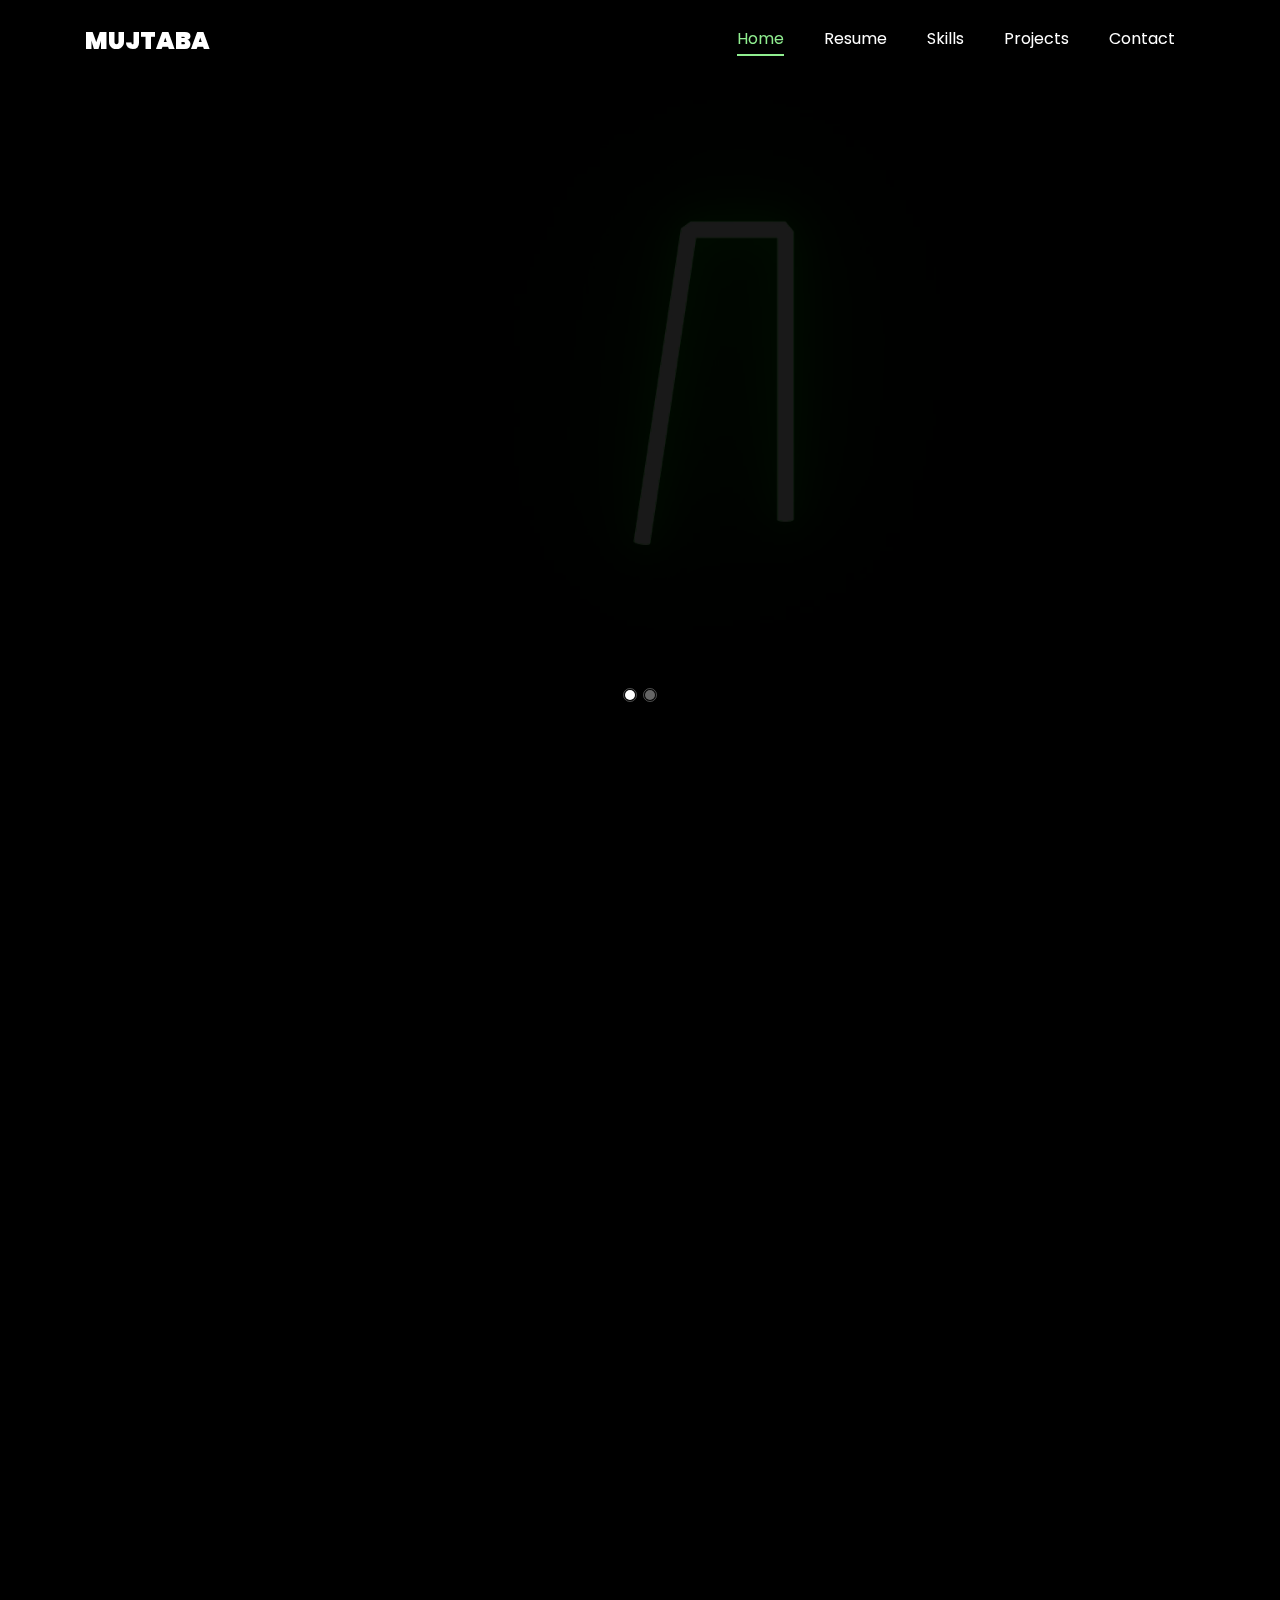
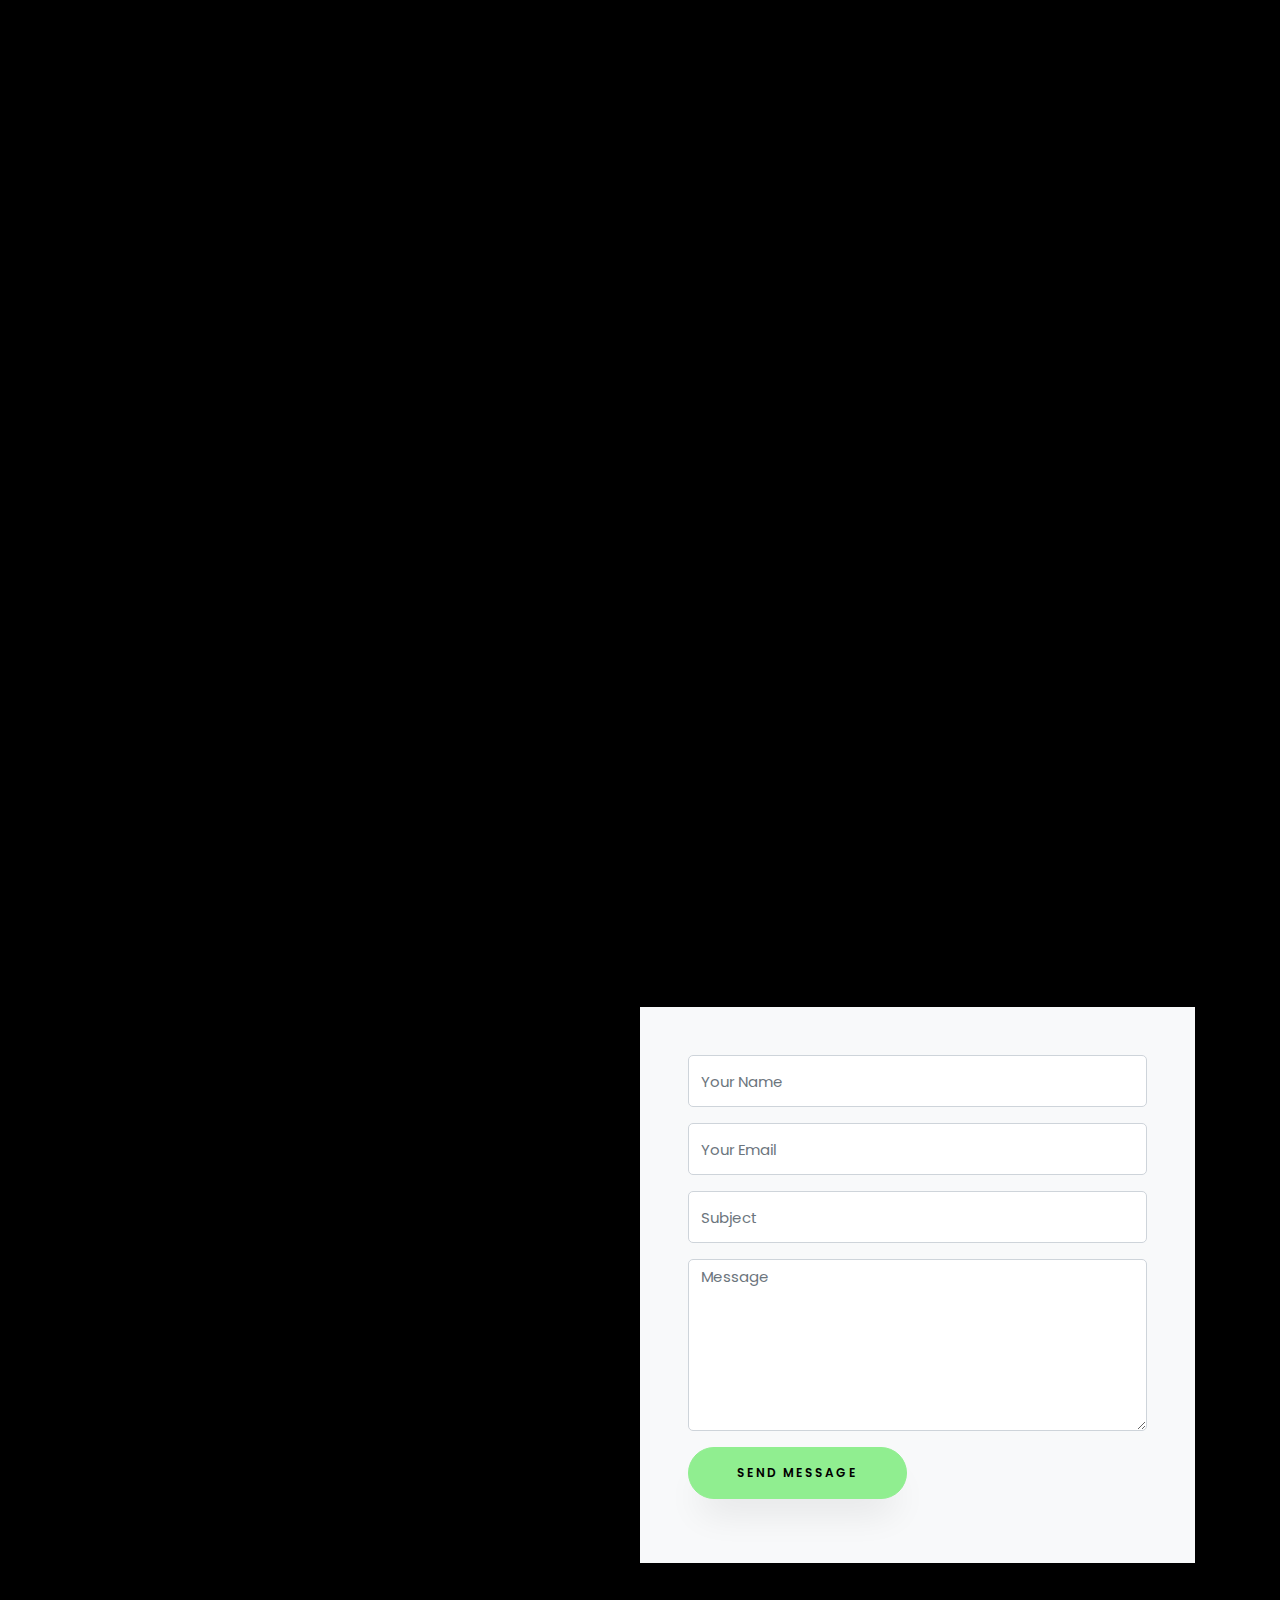
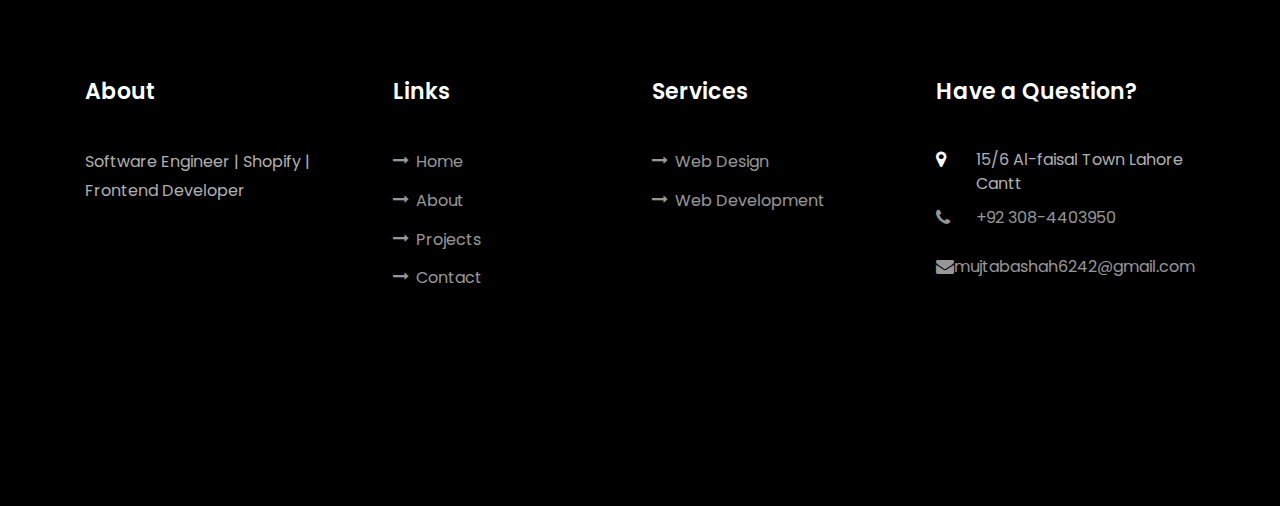
==== commit 79e53761: "feat:" ====
--- a/index.html
+++ b/index.html
@@ -348,8 +348,8 @@
     				<div class="project img ftco-animate d-flex justify-content-center align-items-center" style="background-image: url(images/project_1.png);">
     					<div class="overlay"></div>
 	    				<div class="text text-center p-4">
-	    					<h3><a href="https://e-commerce-client-beryl.vercel.app/">FashionFinds</a></h3>
-	    					<span style="text-decoration: underline;">Web Design</span>
+	    					<h3><a href="https://e-commerce-client-beryl.vercel.app/" style="text-decoration: underline;">FashionFinds</a></h3>
+	    					<span>Web Design</span>
 							<br>
 							<span><a style="color: black;" href="https://github.com/MujtabaRaza1/E-Commerce-user">Github Repo</a></span>
 	    				</div>
@@ -359,8 +359,8 @@
     				<div class="project img ftco-animate d-flex justify-content-center align-items-center" style="background-image: url(images/project_5.png);">
     					<div class="overlay"></div>
 	    				<div class="text text-center p-4">
-	    					<h3><a href="https://genius-pro-iota.vercel.app/dashboard">Genius</a></h3>
-	    					<span style="text-decoration: underline;">Web Design</span>
+	    					<h3><a href="https://genius-pro-iota.vercel.app/dashboard" style="text-decoration: underline;">Genius</a></h3>
+	    					<span>Web Design</span>
 							<br>
 	    					<span><a style="color: black;" href="https://github.com/MujtabaRaza1/Genius">Github Repo</a></span>
 	    				</div>
@@ -371,8 +371,8 @@
     				<div class="project img ftco-animate d-flex justify-content-center align-items-center" style="background-image: url(images/project_3.png);">
     					<div class="overlay"></div>
 	    				<div class="text text-center p-4">
-	    					<h3><a href="https://movieland-123.netlify.app/">Movie Land</a></h3>
-	    					<span style="text-decoration: underline;">Web Design</span>
+	    					<h3><a href="https://movieland-123.netlify.app/" style="text-decoration: underline;">Movie Land</a></h3>
+	    					<span>Web Design</span>
 							<br>
 							<span><a style="color: black;" href="https://github.com/MujtabaRaza1/Movie-land-TestRE">Github Repo</a></span>
 	    				</div>
@@ -382,8 +382,8 @@
 					<div class="project img ftco-animate d-flex justify-content-center align-items-center" style="background-image: url(images/project_4.png);">
 						<div class="overlay"></div>
 						<div class="text text-center p-4">
-							<h3><a href="https://e-commerce-admin-alpha.vercel.app/">E-Commerce CMS</a></h3>
-							<span style="text-decoration: underline;">Web Design</span>
+							<h3><a href="https://e-commerce-admin-alpha.vercel.app/" style="text-decoration: underline;">E-Commerce CMS</a></h3>
+							<span>Web Design</span>
 							<br>
 							<span><a style="color: black;" href="https://github.com/MujtabaRaza1/E-Commerce-Dashboard">Github Repo</a></span>
 						</div>
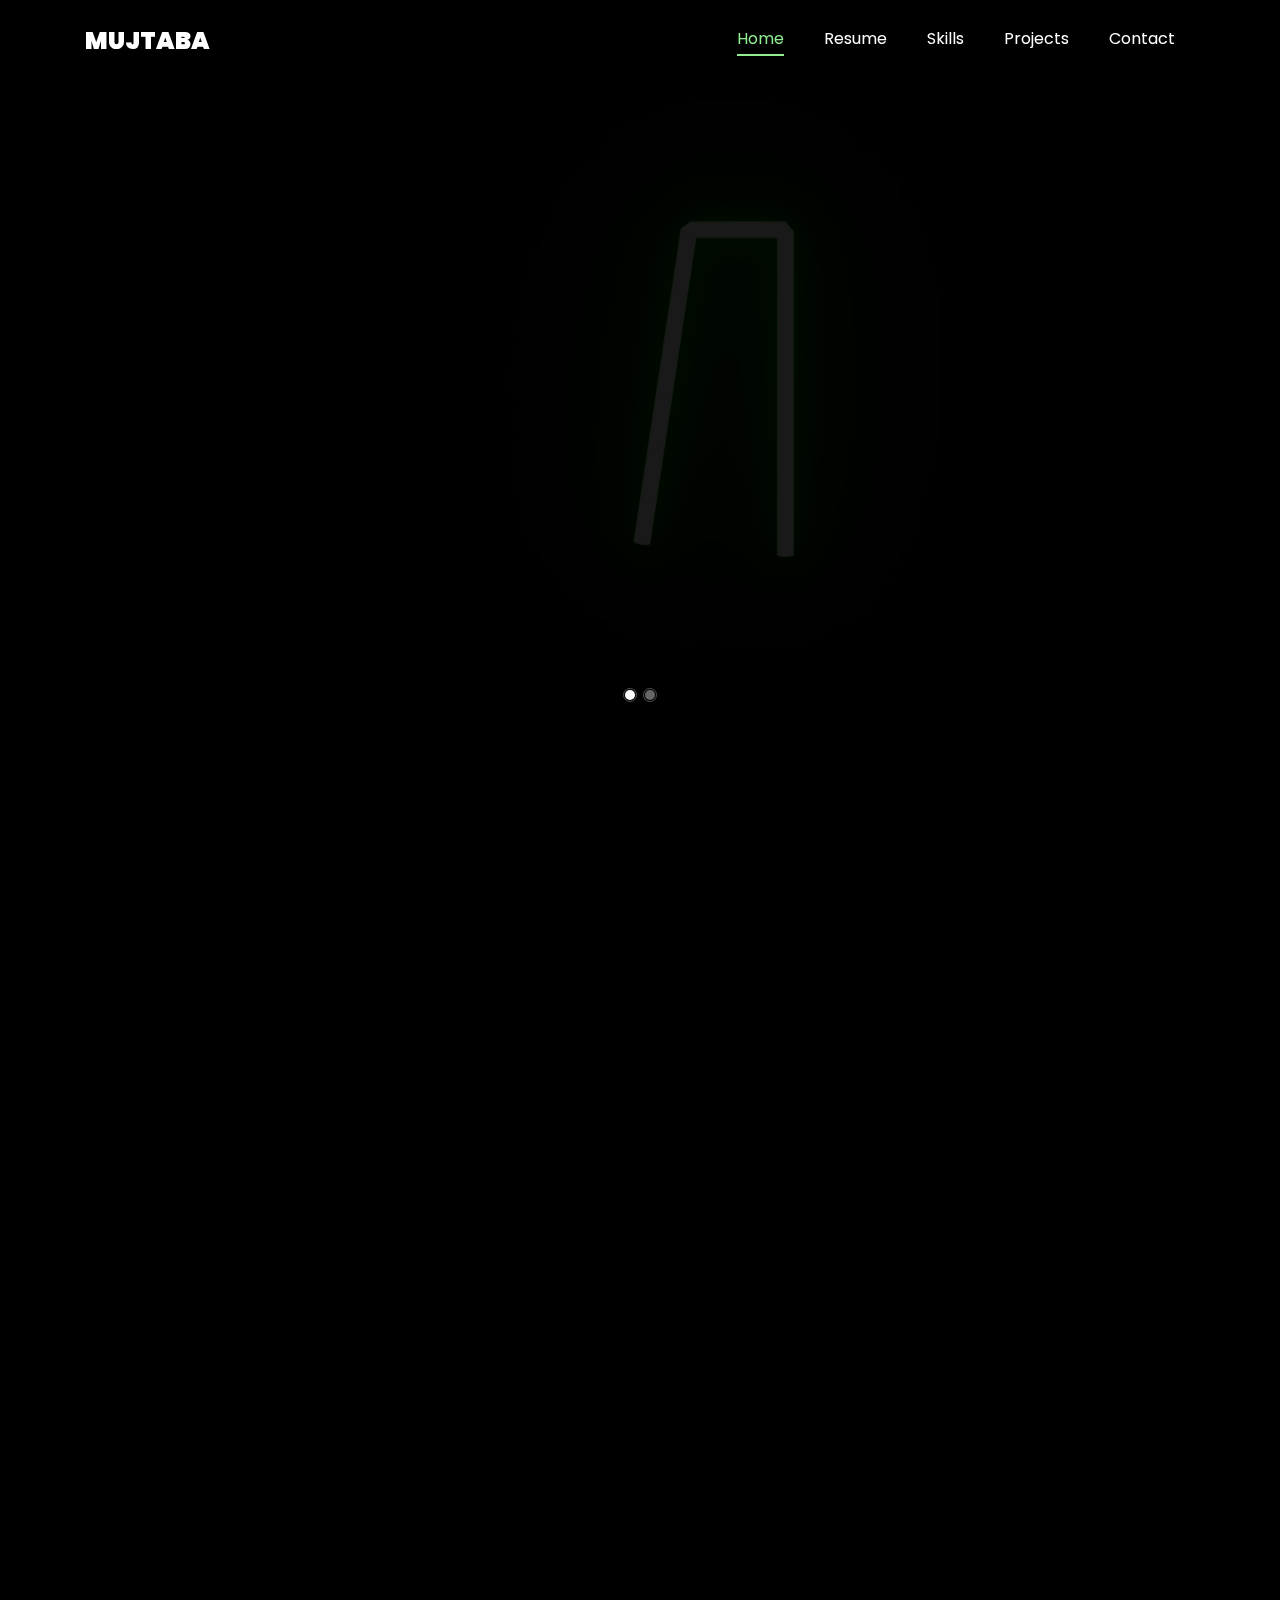
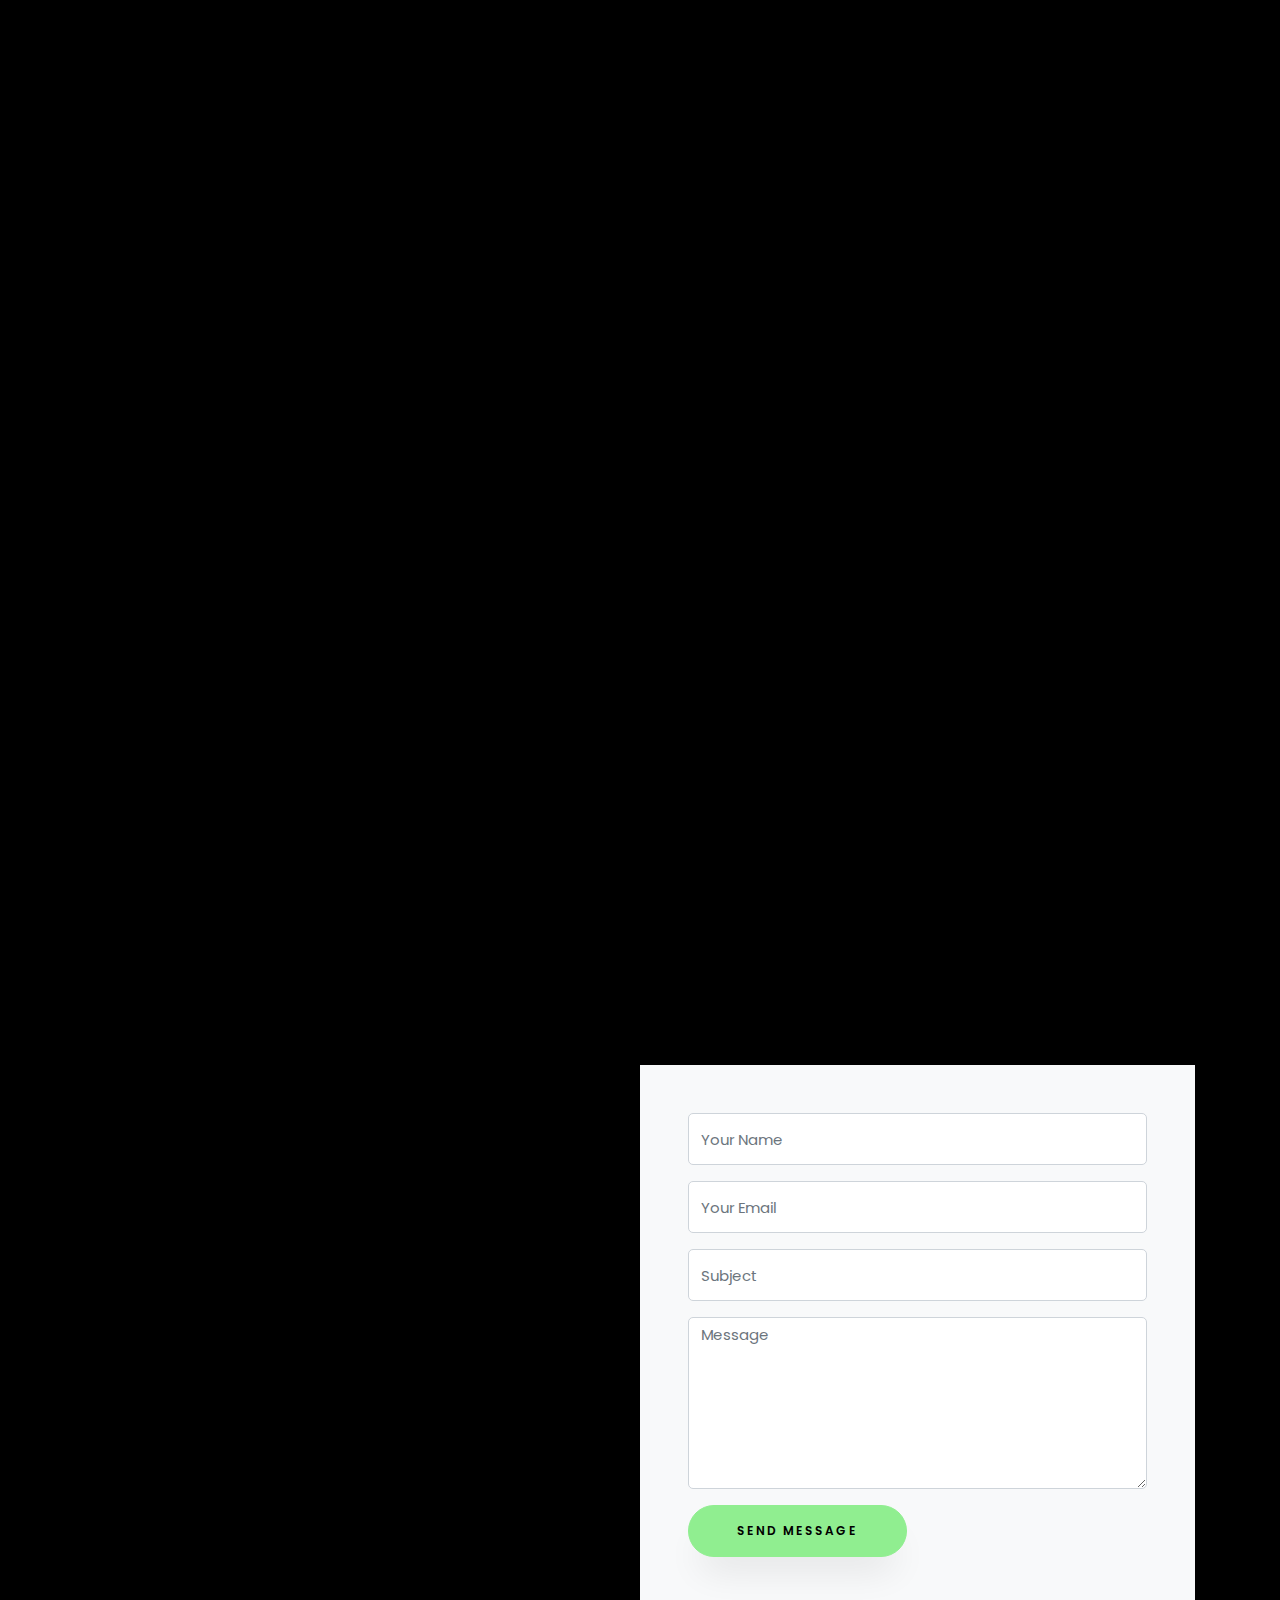
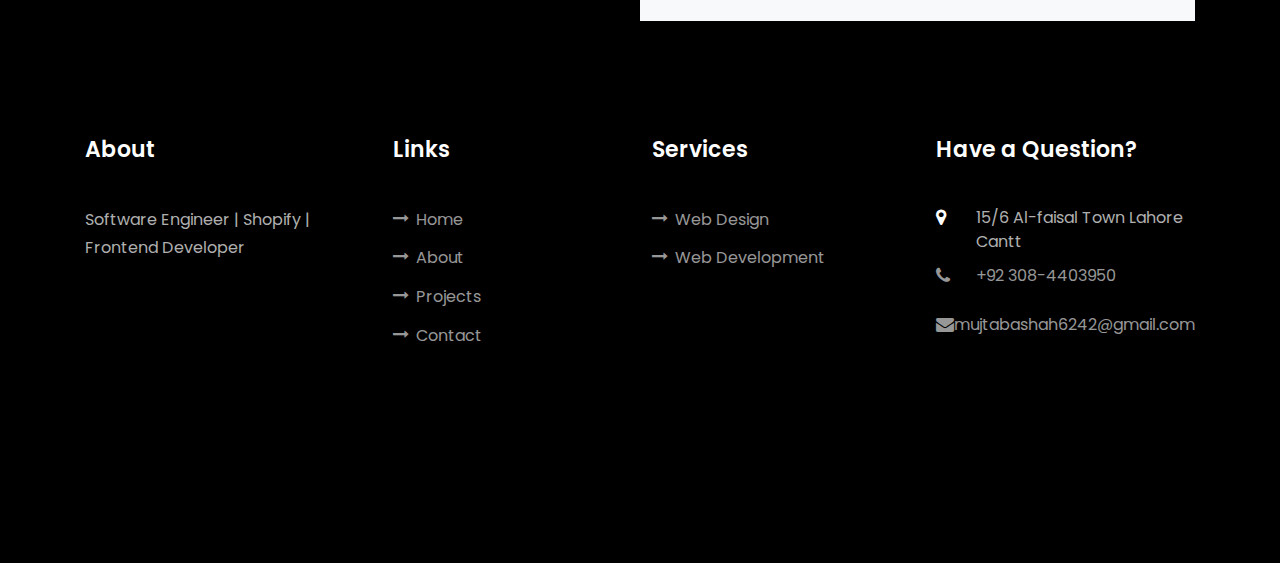
==== commit e9fe4bbf: "feat:" ====
--- a/index.html
+++ b/index.html
@@ -340,7 +340,7 @@
           <div class="col-md-12 heading-section text-center ftco-animate">
           	<h1 class="big big-2">Projects</h1>
             <h2 class="mb-4">My Projects</h2>
-            <p>Far far away, behind the word mountains, far from the countries Vokalia and Consonantia</p>
+            <p>Following projects showcase my skills and experience through real-world examples of my work. Each project is briefly described with links to code repositories and live demos. They reflect my ability to solve complex problems, work with different technologies, and manage projects effectively.</p>
           </div>
         </div>
     		<div class="row">
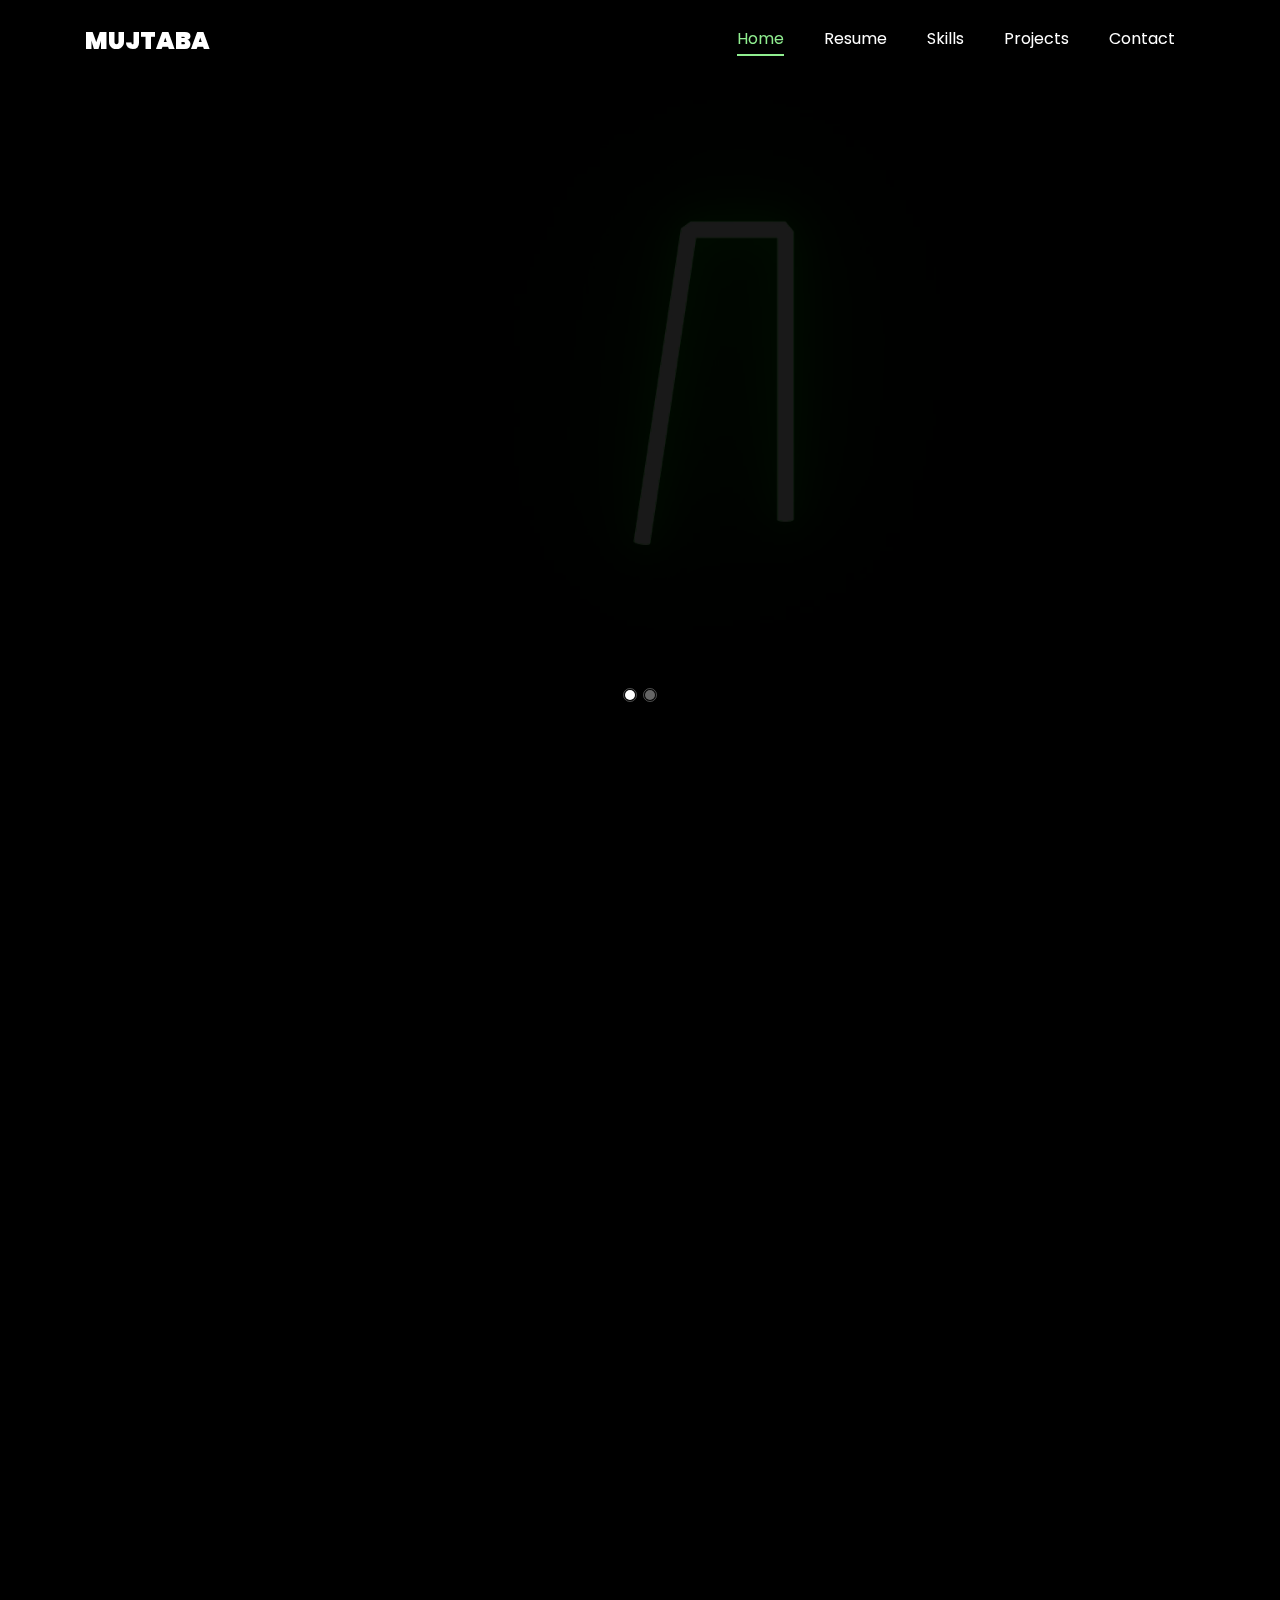
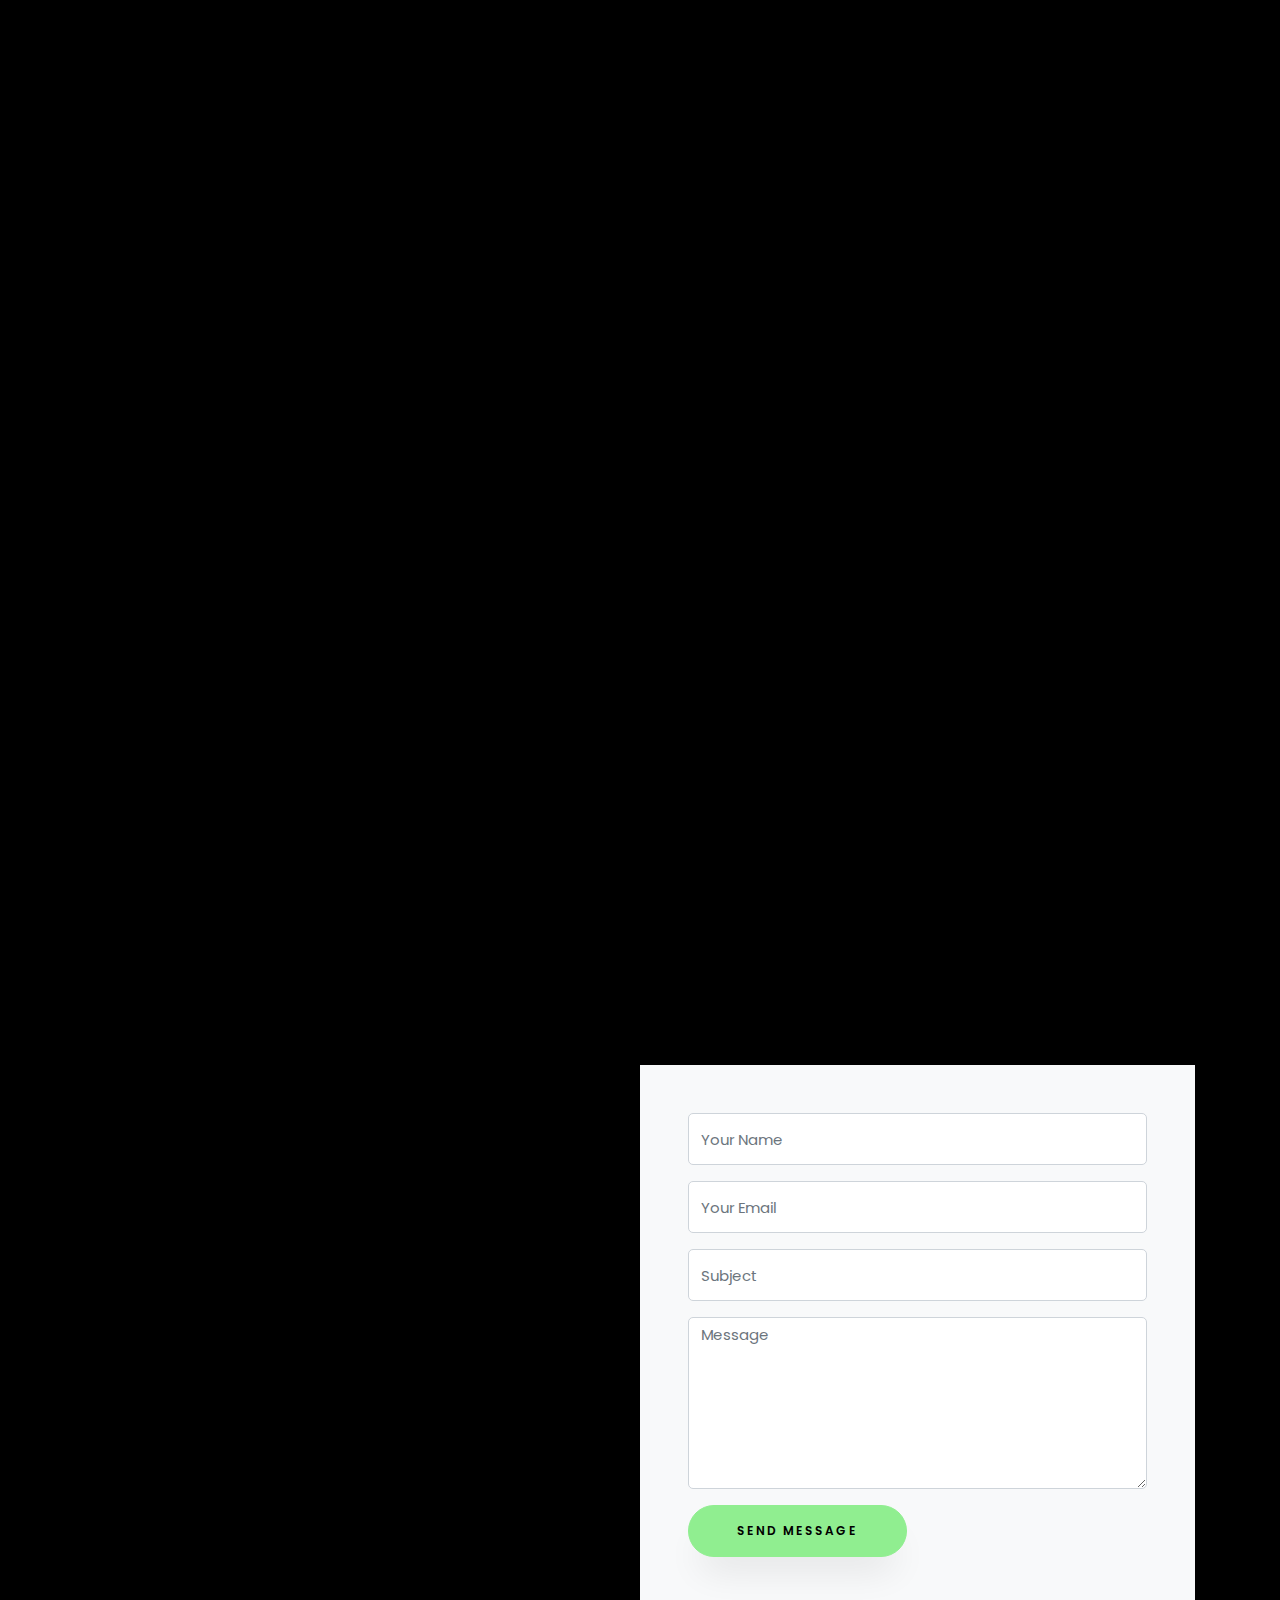
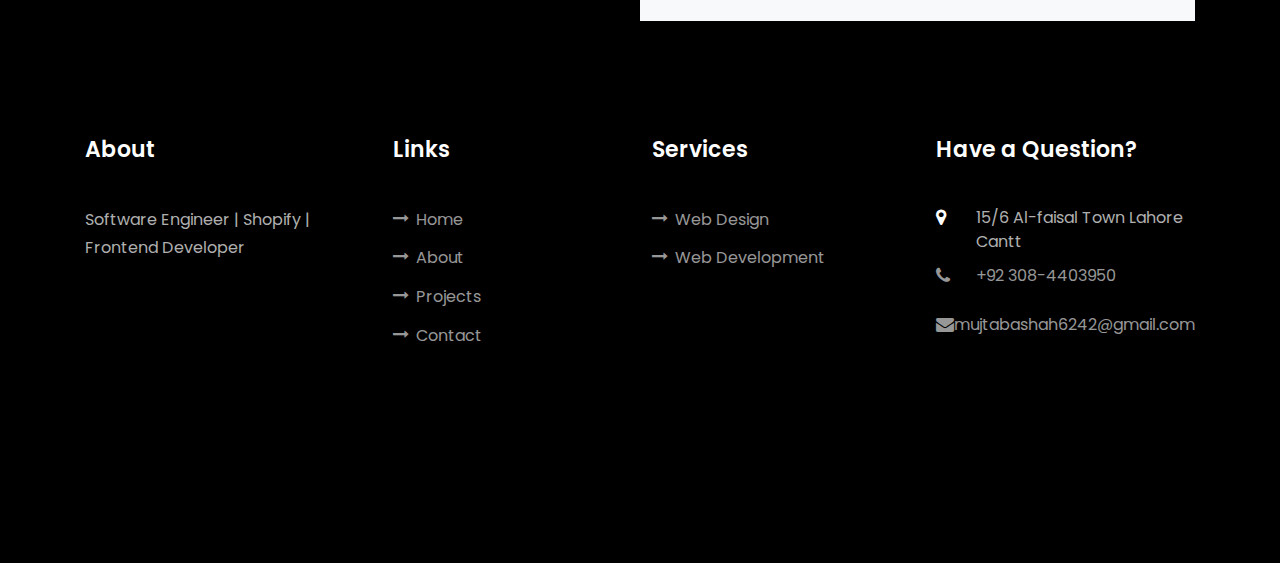
==== commit e7a4d546: "feat:" ====
--- a/index.html
+++ b/index.html
@@ -340,7 +340,7 @@
           <div class="col-md-12 heading-section text-center ftco-animate">
           	<h1 class="big big-2">Projects</h1>
             <h2 class="mb-4">My Projects</h2>
-            <p>Following projects showcase my skills and experience through real-world examples of my work. Each project is briefly described with links to code repositories and live demos. They reflect my ability to solve complex problems, work with different technologies, and manage projects effectively.</p>
+            <p style="text-align: left;">Following projects showcase my skills and experience through real-world examples of my work. Each project is briefly described with links to code repositories and live demos. They reflect my ability to solve complex problems, work with different technologies, and manage projects effectively.</p>
           </div>
         </div>
     		<div class="row">
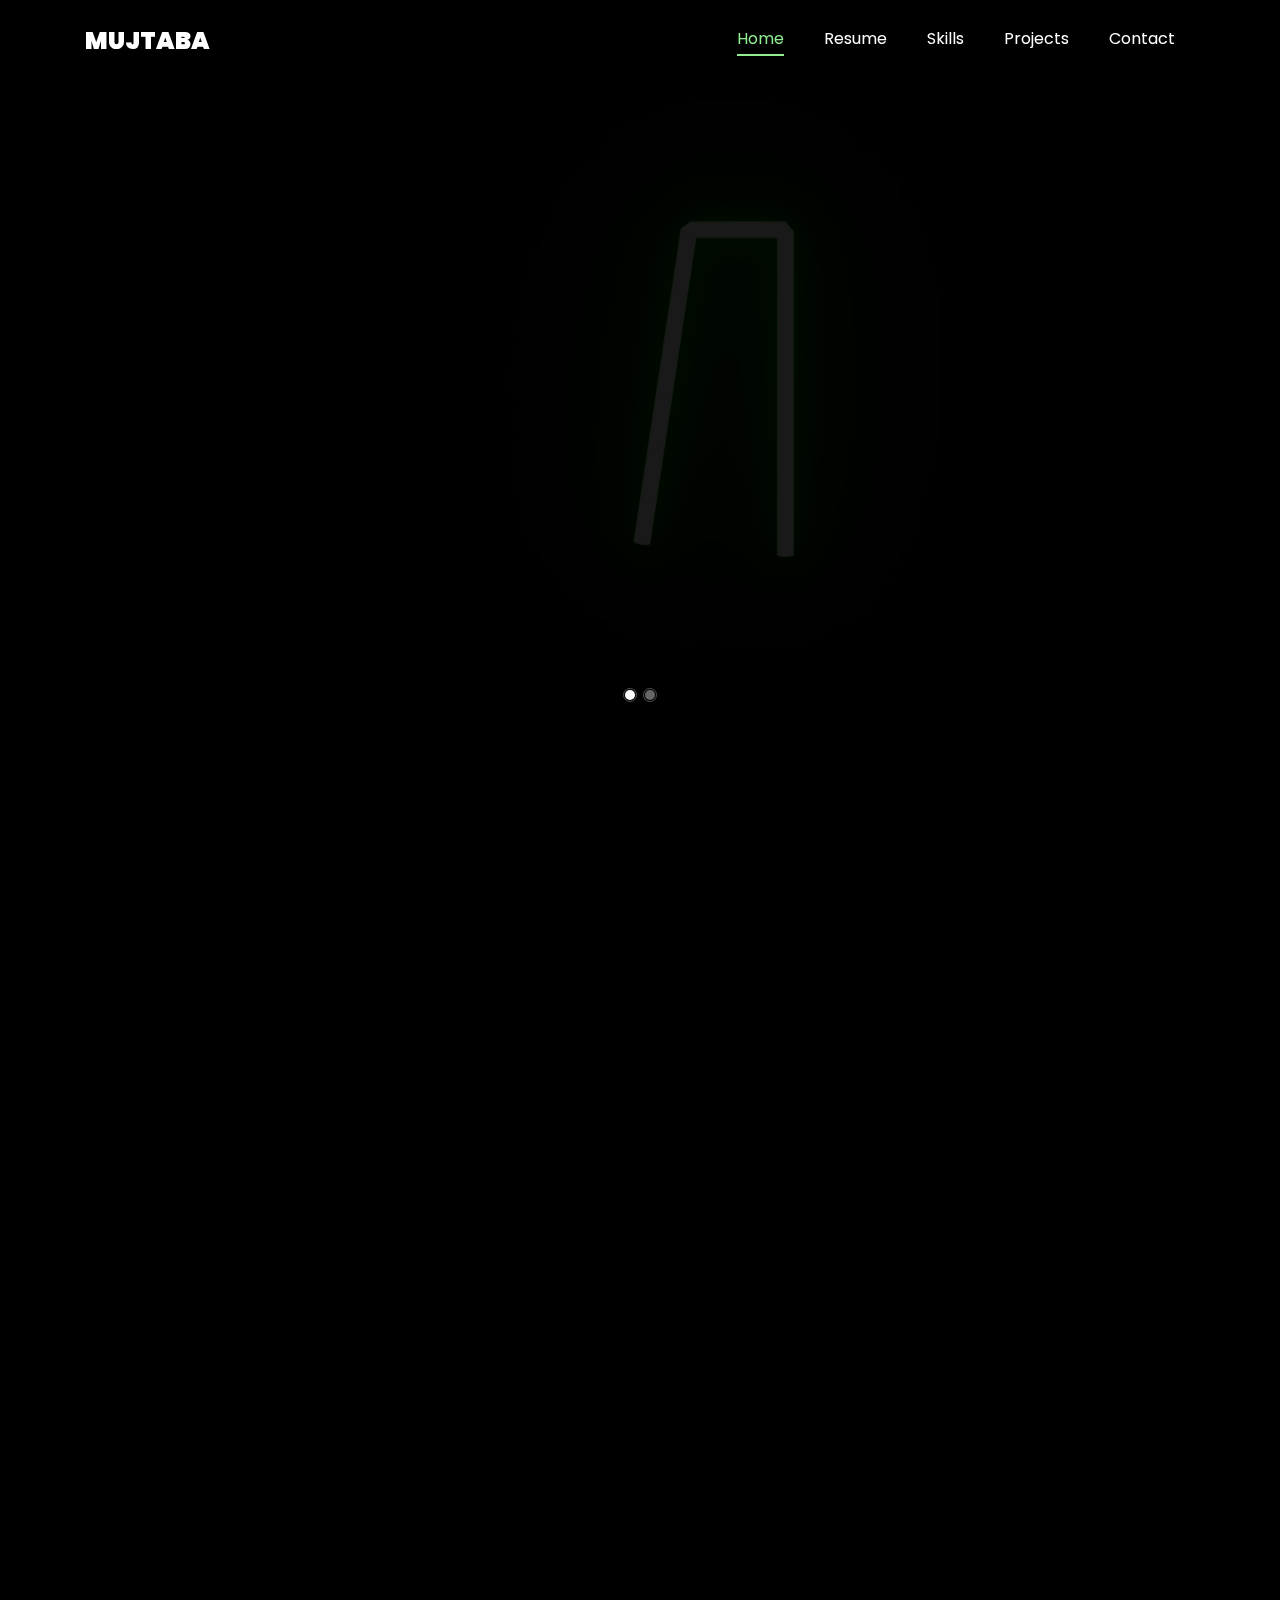
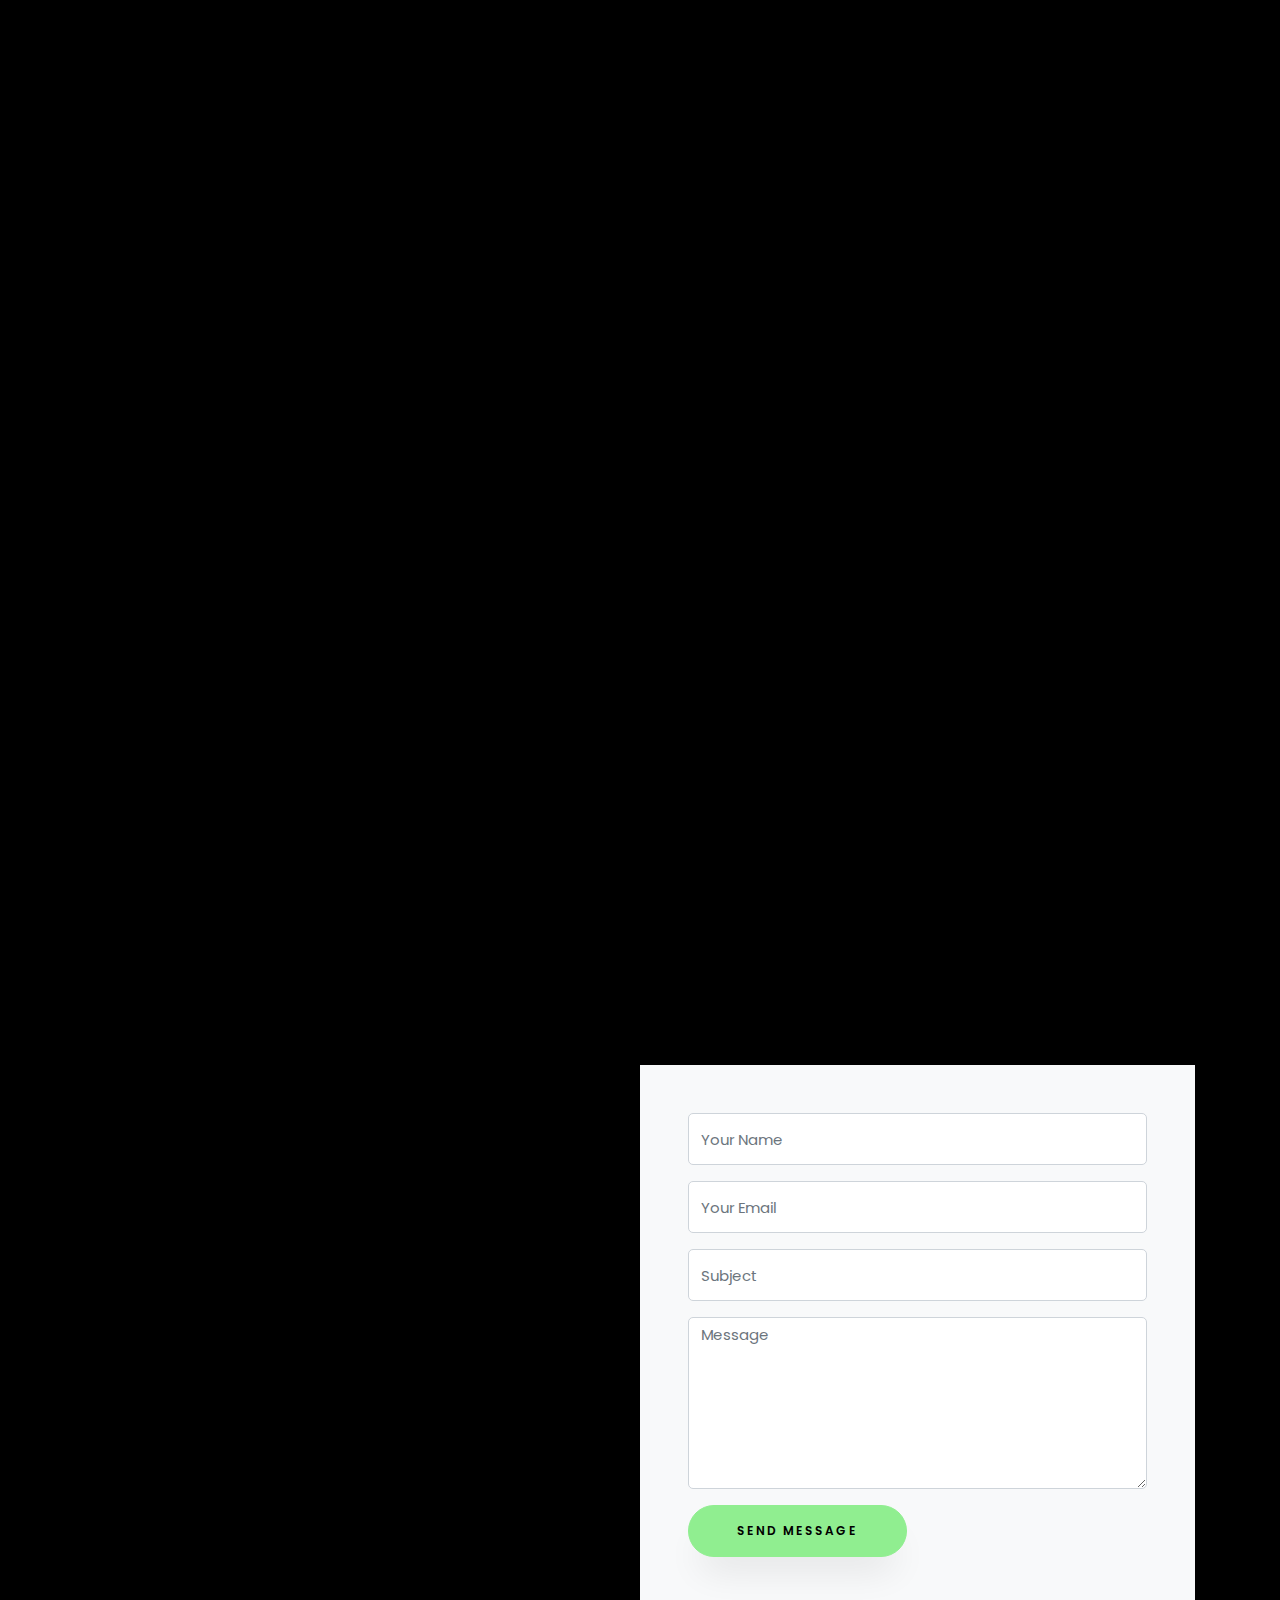
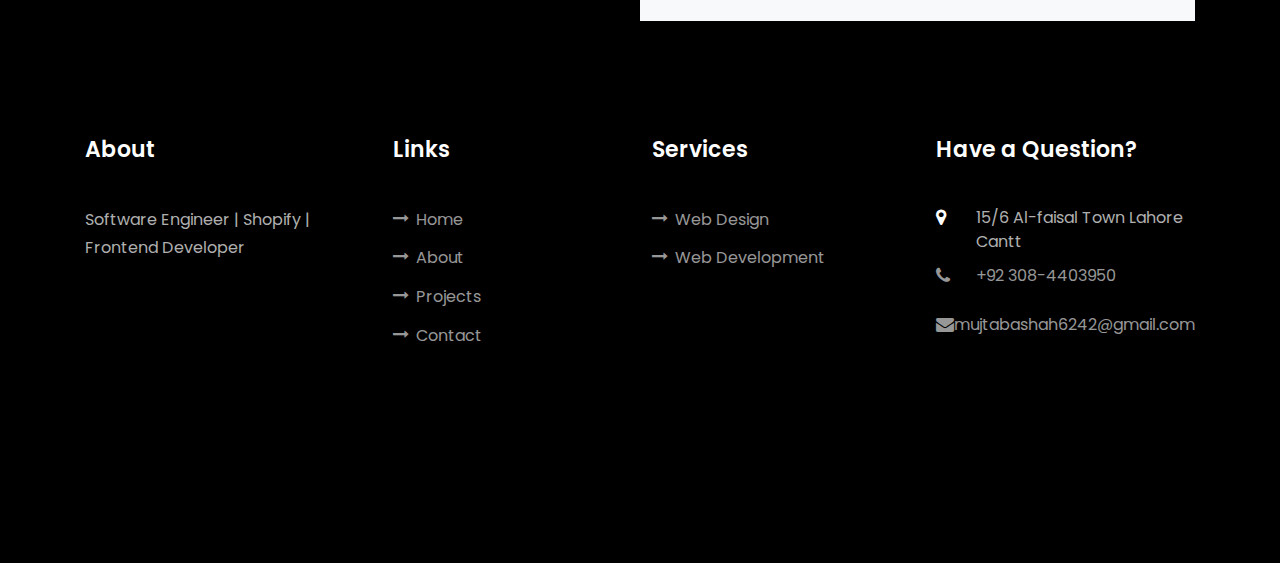
==== commit 45cdea93: "feat:" ====
--- a/index.html
+++ b/index.html
@@ -158,13 +158,13 @@
     				<div class="resume-wrap ftco-animate">
     					<span class="date">2021-2022</span>
     					<h2>Shopify Developer</h2>
-    					<span class="position">Fiver</span>
+    					<span class="position">MetaDots.</span>
 						<p class="mt-4">Dynamic and interactive user interfaces using front-end technologies like JavaScript, AJAX, and other frameworks, specifically within the context of Shopify stores.</p>
     				</div>
     				<div class="resume-wrap ftco-animate">
     					<span class="date">2020-2021</span>
-    					<h2>Wordpress Developer</h2>
-    					<span class="position">Fiver</span>
+    					<h2>Wordpress | Shopify Developer</h2>
+    					<span class="position">Fiver | Freelancing</span>
 						<p class="mt-4">Creating a seamless user experience across various devices by implementing responsive design principles.</p>
 					</div>
     			</div>
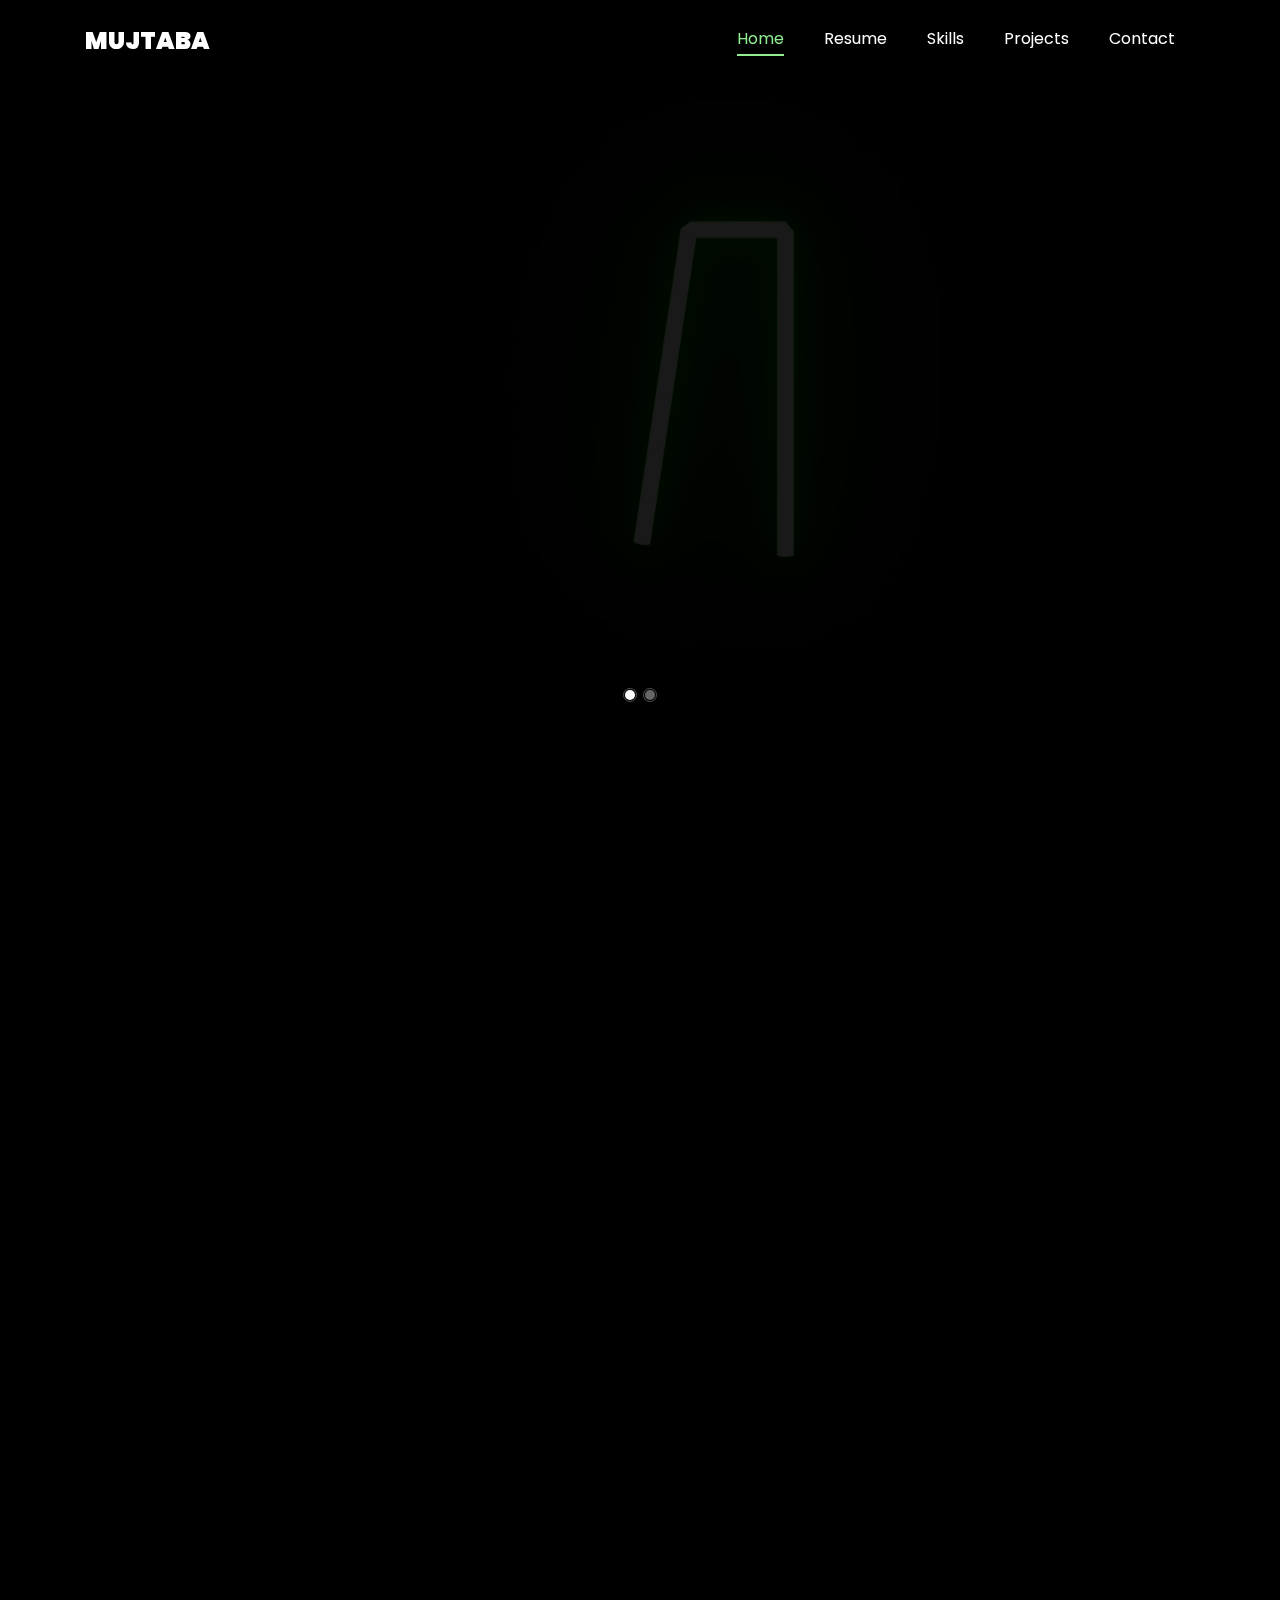
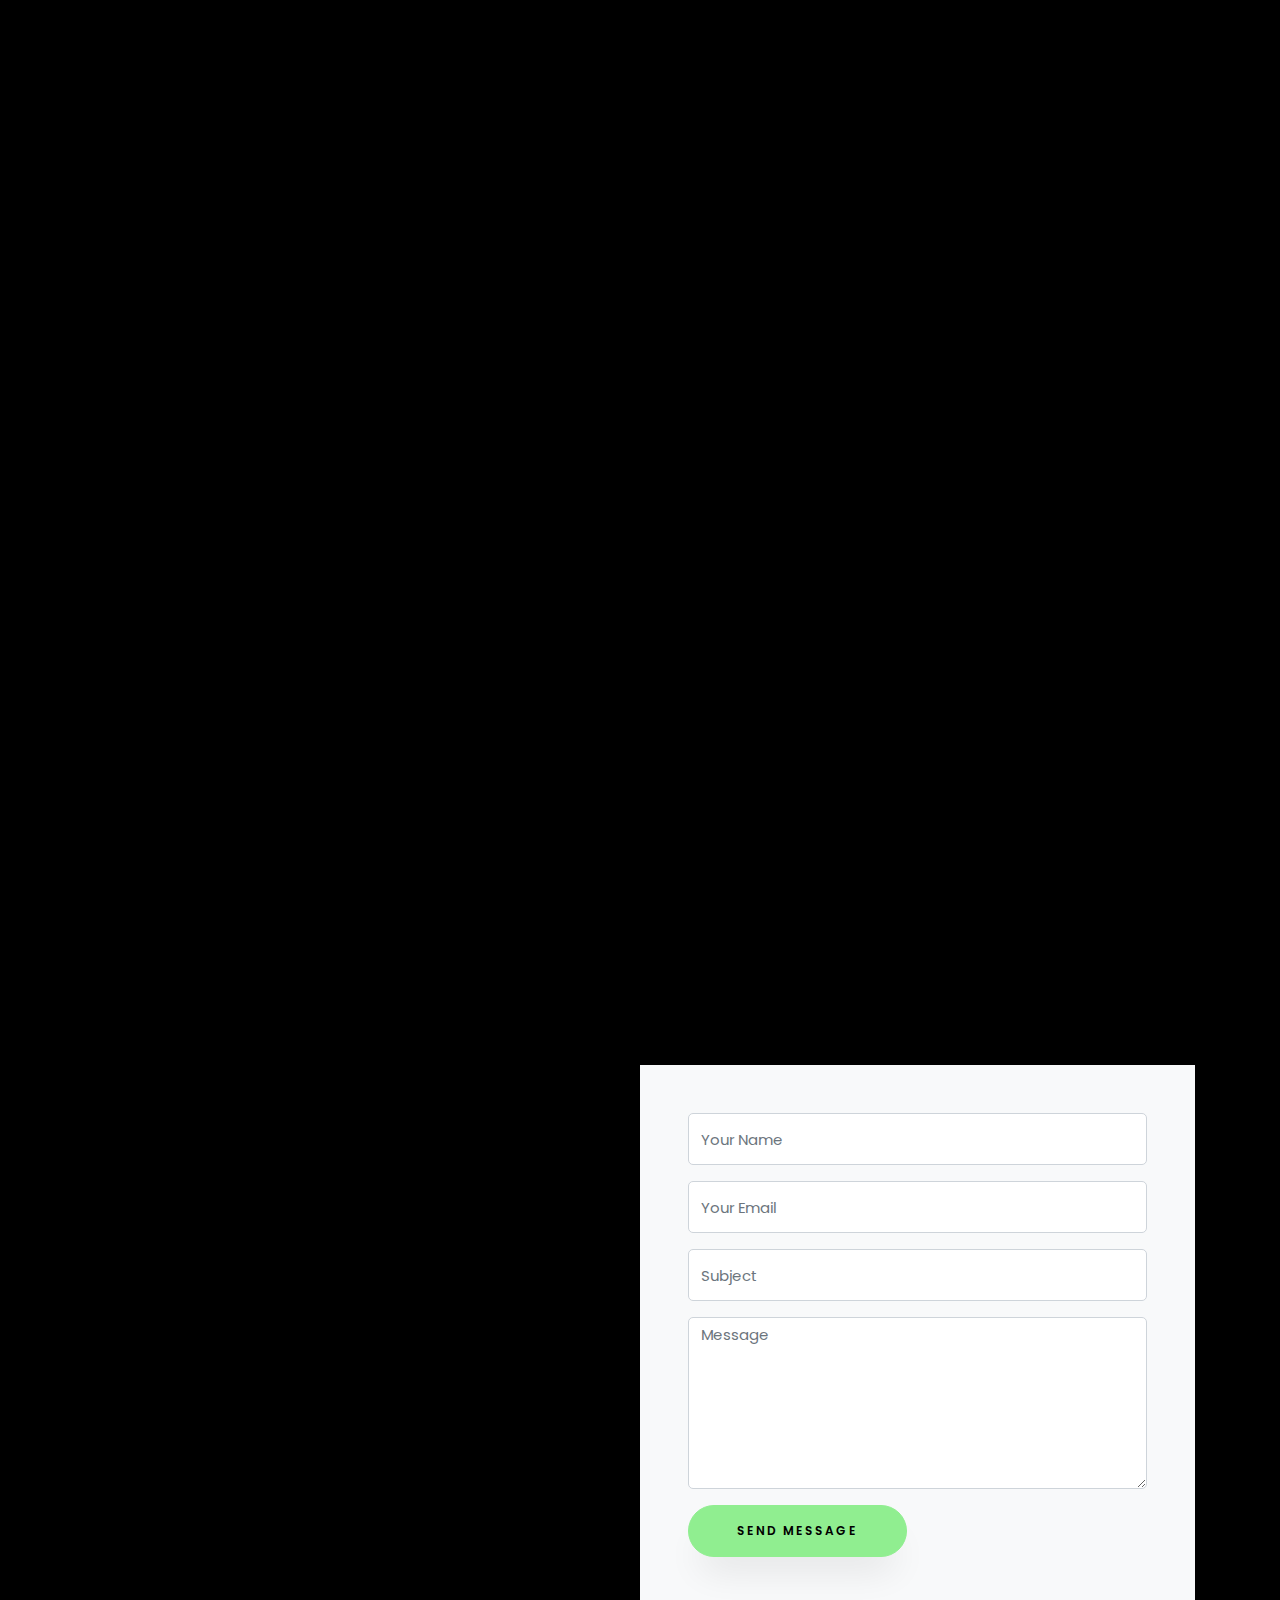
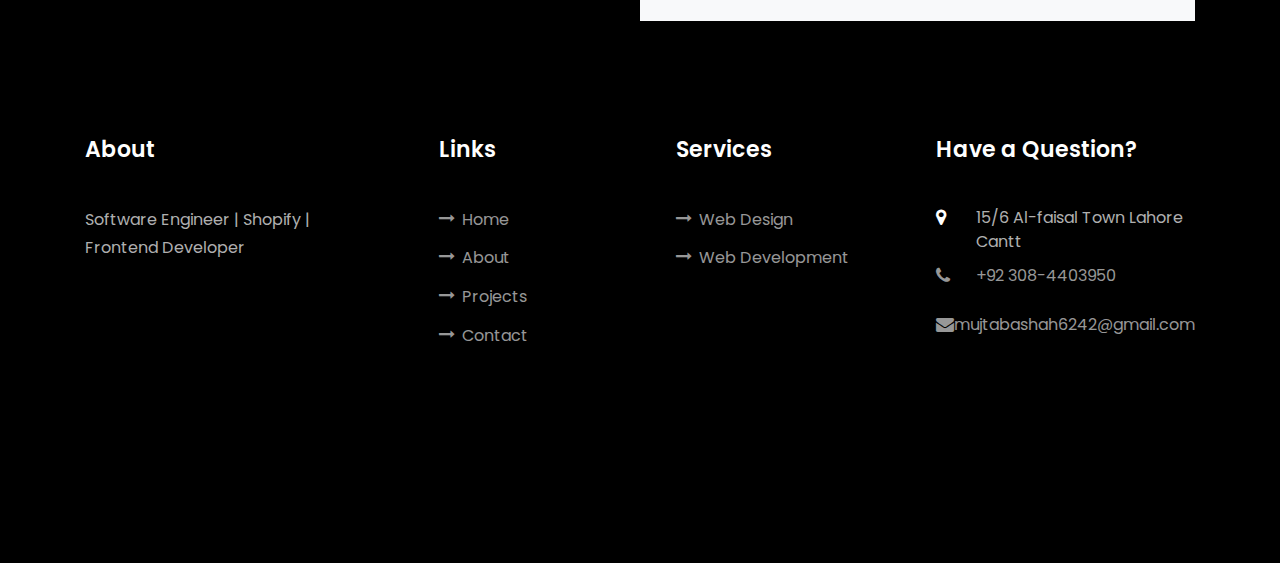
==== commit 9f945323: "feat:" ====
--- a/index.html
+++ b/index.html
@@ -156,7 +156,7 @@
 
     			<div class="col-md-6">
     				<div class="resume-wrap ftco-animate">
-    					<span class="date">2021-2022</span>
+    					<span class="date">2018-2020</span>
     					<h2>Shopify Developer</h2>
     					<span class="position">MetaDots.</span>
 						<p class="mt-4">Dynamic and interactive user interfaces using front-end technologies like JavaScript, AJAX, and other frameworks, specifically within the context of Shopify stores.</p>
@@ -621,6 +621,7 @@
 				<li class="ftco-animate"><a href="https://www.linkedin.com/in/muhammad-mujtaba-raza-ii0786ii0/"><span class="icon-linkedin"></span></a></li>
                 <li class="ftco-animate"><a href="https://www.facebook.com/zillaspear/"><span class="icon-facebook"></span></a></li>
                 <li class="ftco-animate"><a href="https://www.instagram.com/zillaspear/"><span class="icon-instagram"></span></a></li>
+                <li class="ftco-animate"><a href="https://github.com/MujtabaRaza1"><span class="icon-github"></span></a></li>
               </ul>
             </div>
           </div>
